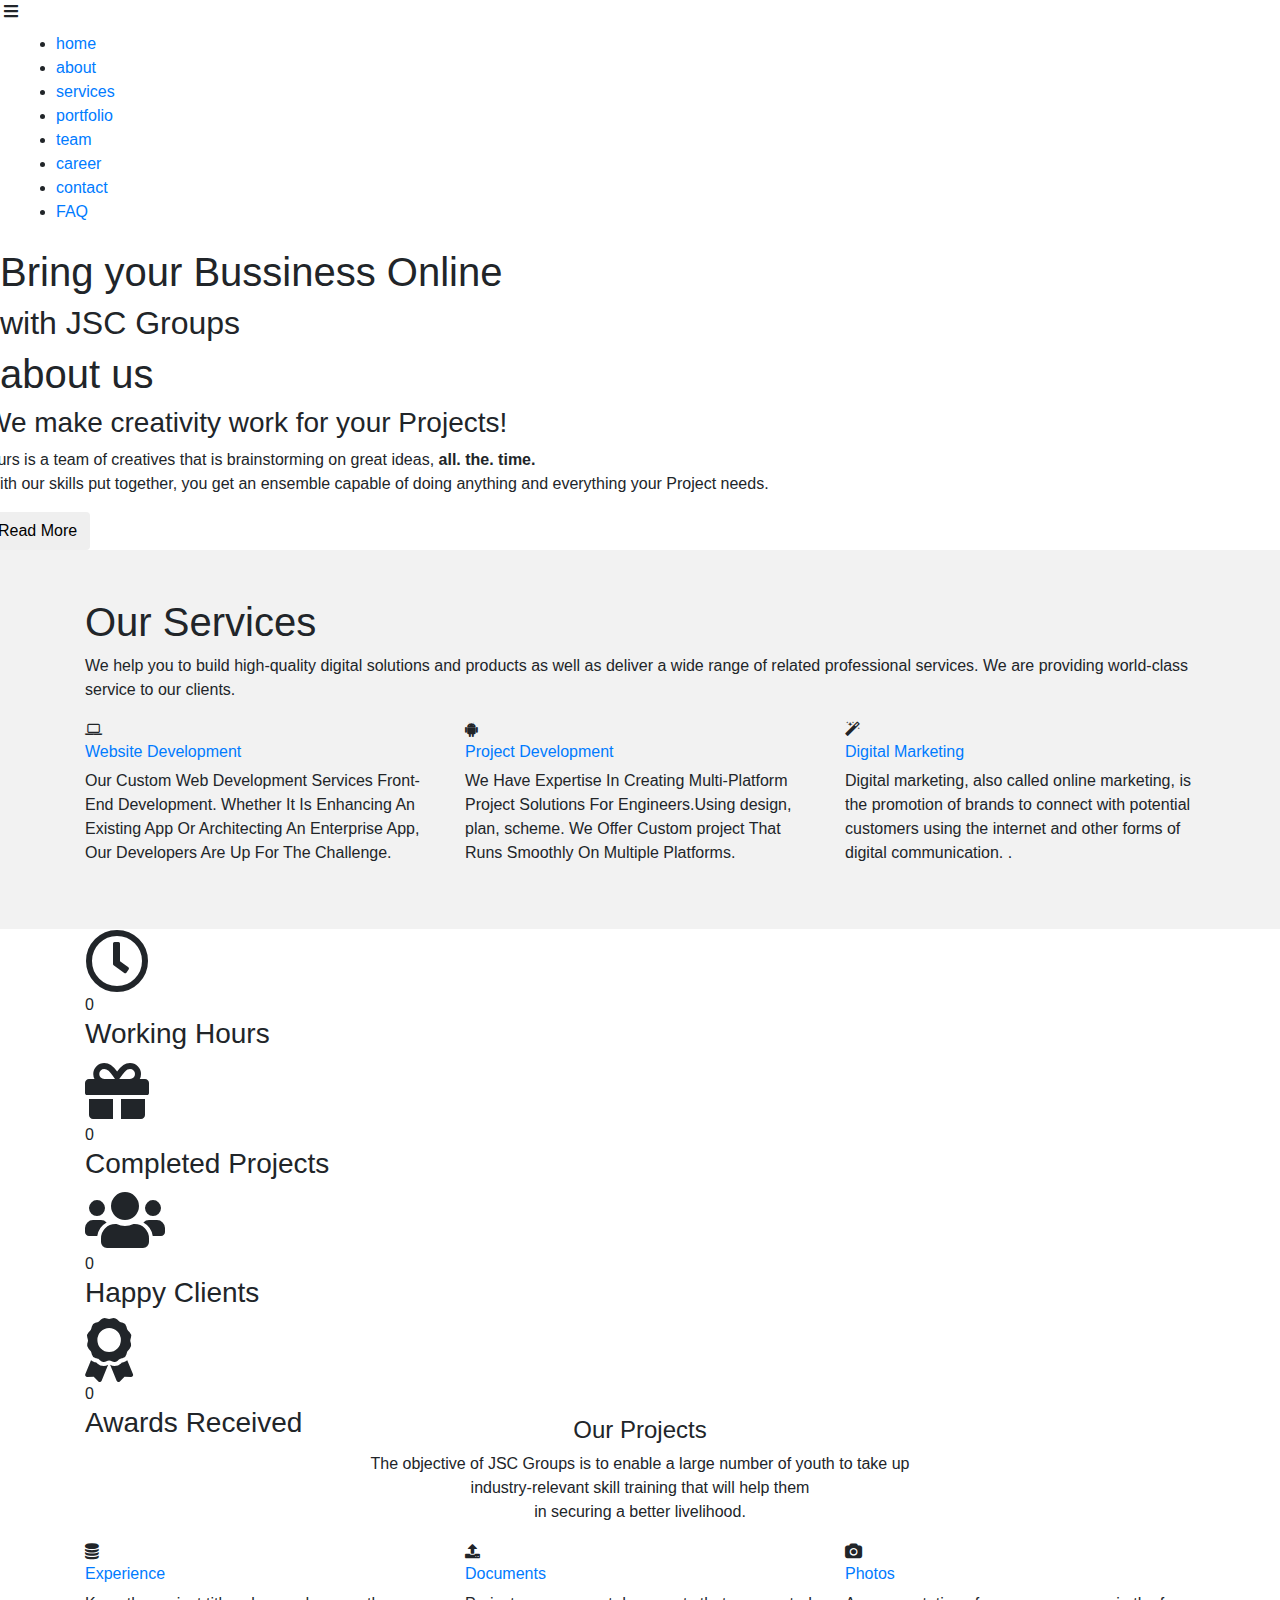
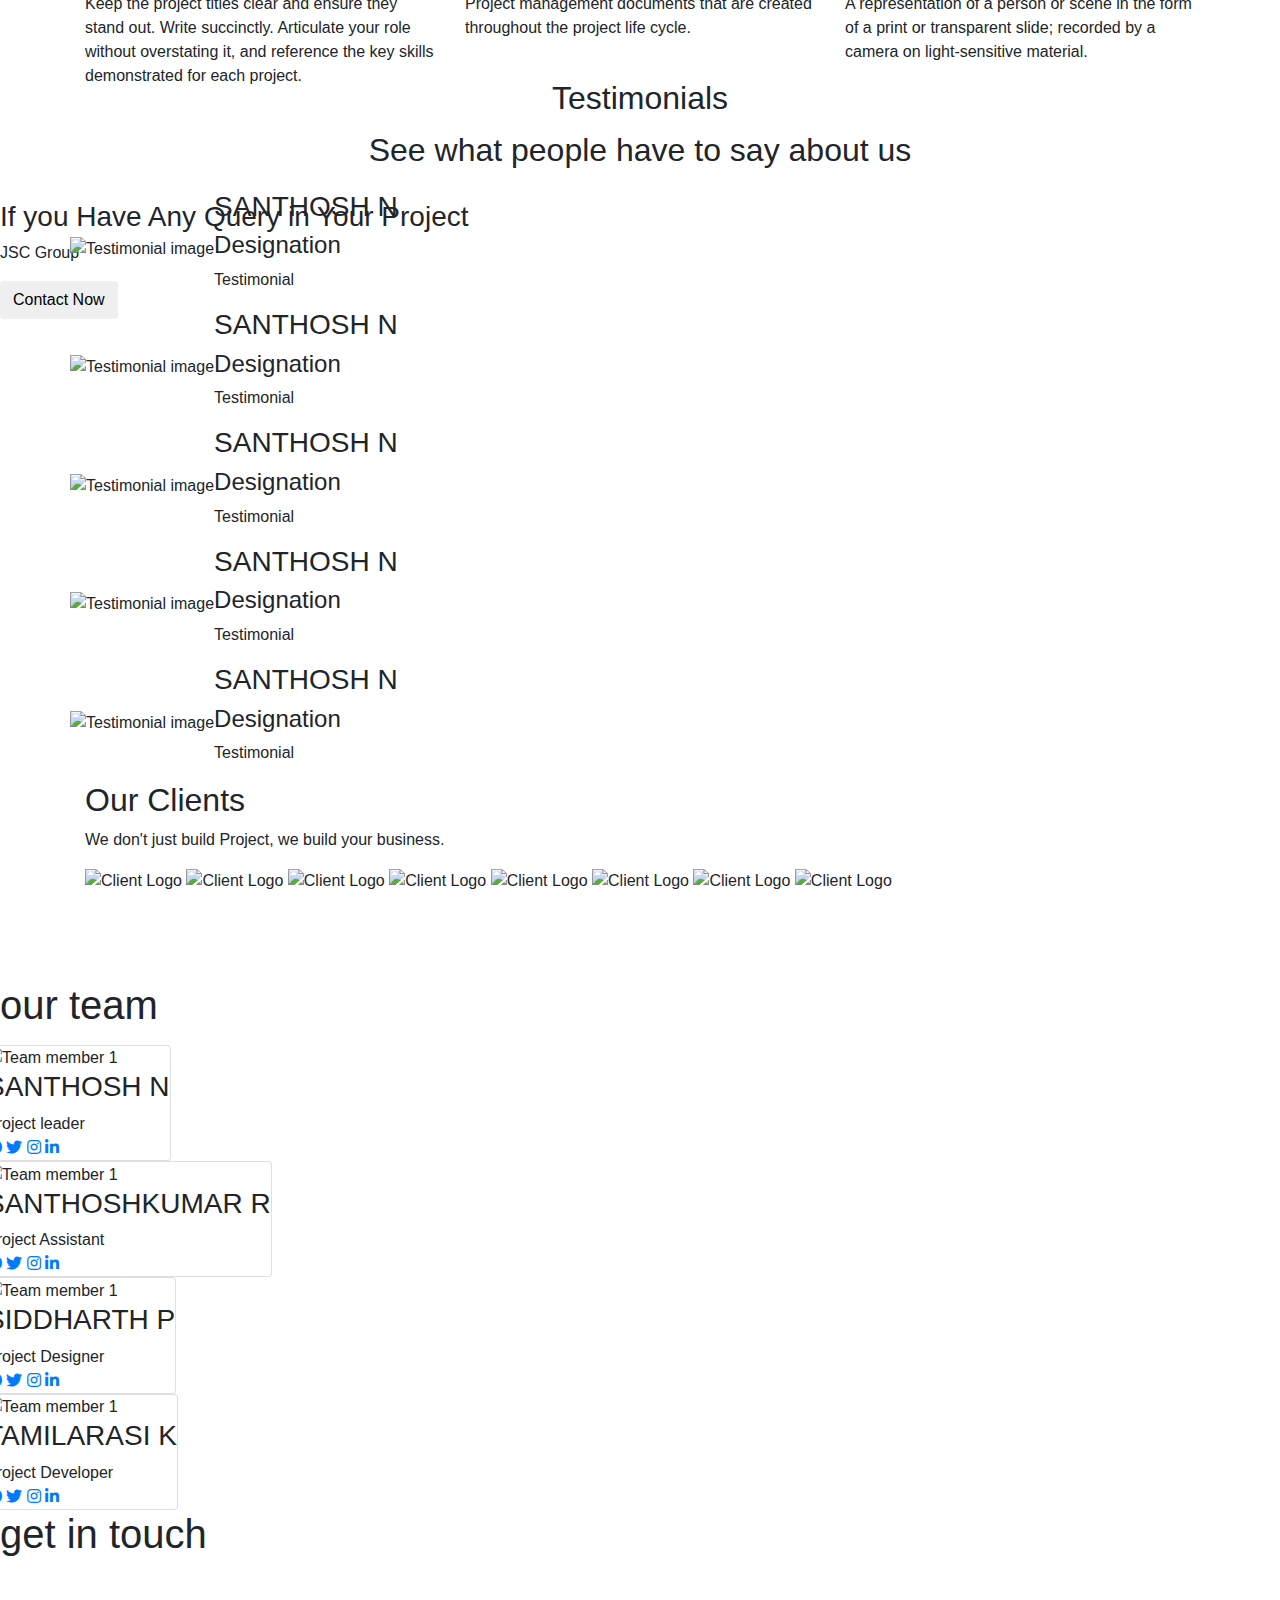
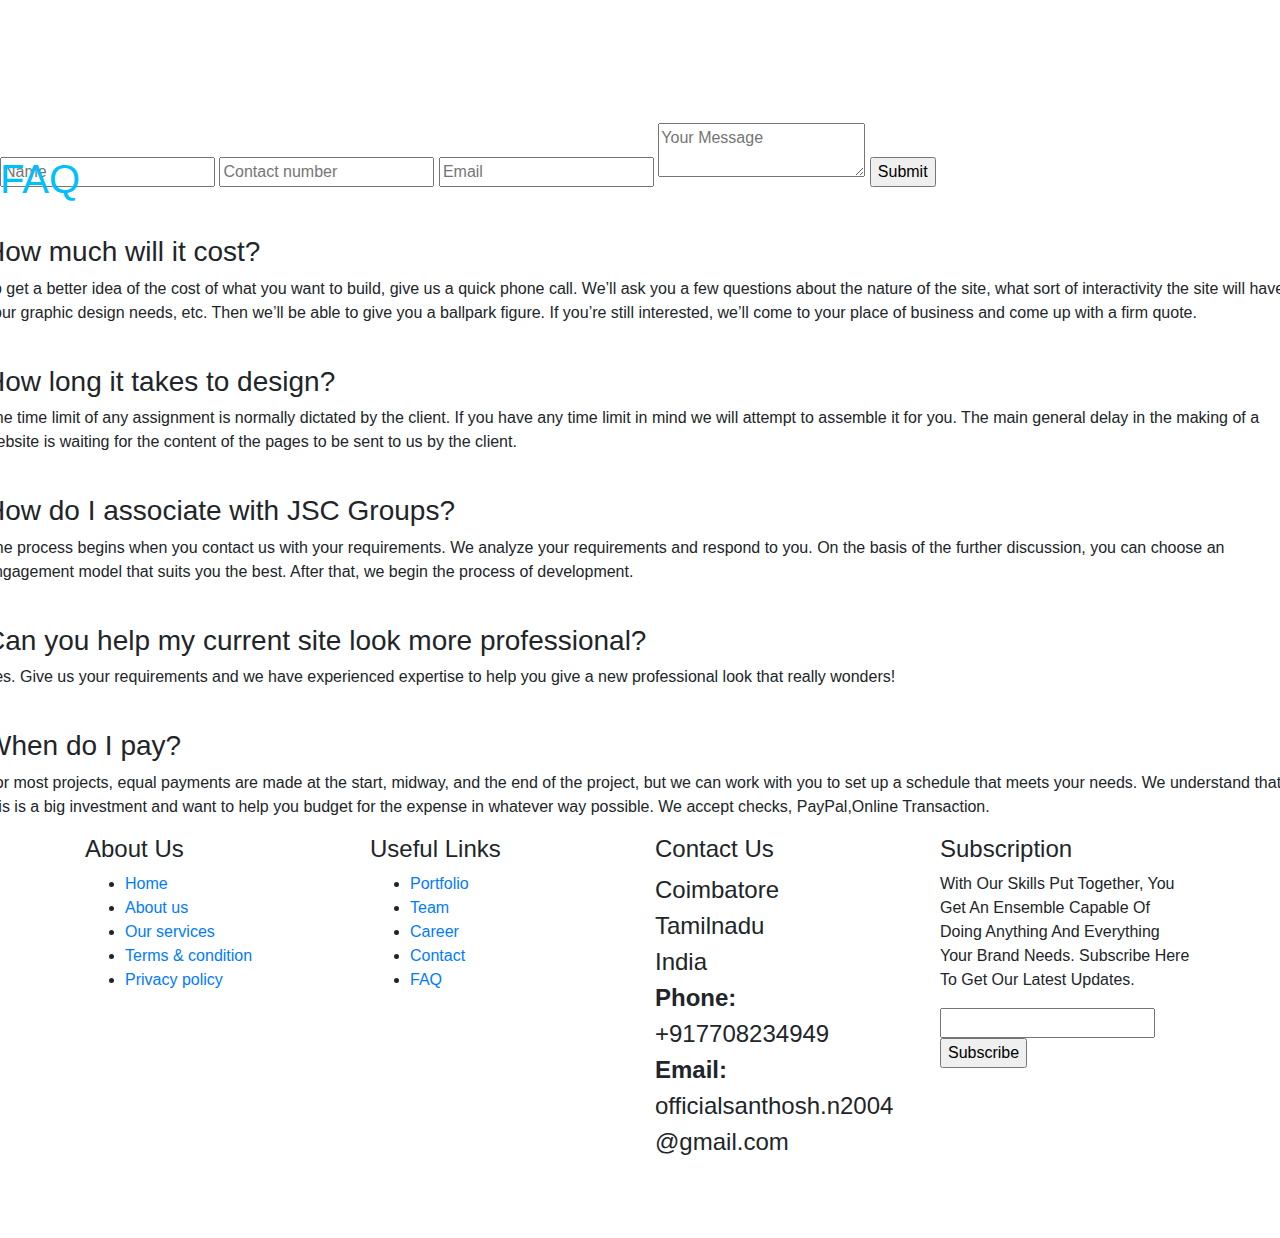
==== index.html @ f04748b3 "Update index.html" ====
<!DOCTYPE html>
<html lang="en">
<head>
    <meta charset="UTF-8">
    <meta http-equiv="X-UA-Compatible" content="IE=edge">
    <meta name="viewport" content="width=device-width, initial-scale=1.0">
    <title>JSC Groups Website</title>
    <link rel="stylesheet" href="./css/style.css">
    <link rel="stylesheet" href="https://cdnjs.cloudflare.com/ajax/libs/font-awesome/5.15.3/css/all.min.css">
    <script src="https://cdnjs.cloudflare.com/ajax/libs/jquery/3.6.0/jquery.min.js"></script>
    <link rel="icon" href="./images/PROJECT.jpg"> 
    <link rel="stylesheet" href="https://cdnjs.cloudflare.com/ajax/libs/twitter-bootstrap/4.1.3/css/bootstrap.min.css">
    <link rel="stylesheet" href="https://cdnjs.cloudflare.com/ajax/libs/ionicons/2.0.1/css/ionicons.min.css">
    <link rel="stylesheet" href="https://cdn.jsdelivr.net/npm/bootstrap@4.5.3/dist/css/bootstrap.min.css" integrity="sha384-TX8t27EcRE3e/ihU7zmQxVncDAy5uIKz4rEkgIXeMed4M0jlfIDPvg6uqKI2xXr2" crossorigin="anonymous">
    <link rel="stylesheet" href="https://stackpath.bootstrapcdn.com/font-awesome/4.7.0/css/font-awesome.min.css" integrity="sha384-wvfXpqpZZVQGK6TAh5PVlGOfQNHSoD2xbE+QkPxCAFlNEevoEH3Sl0sibVcOQVnN" crossorigin="anonymous">
    <link href="lib/bootstrap/css/bootstrap.min.css" rel="stylesheet">
    <link href="lib/ionicons/css/ionicons.min.css" rel="stylesheet">
    <link href="lib/owlcarousel/assets/owl.carousel.min.css" rel="stylesheet">
    <link href="lib/lightbox/css/lightbox.min.css" rel="stylesheet">
    <script src="./js/main.js"></script>
</head>
<body>
    <header class="header">
        <a href="#" class="logo"><img src="./images/PROJECT.jpg" alt=""></a>
        <div class="fas fa-bars"></div>
        <nav class="navbar">
            <ul>
                <li><a href="#home">home</a></li>
                <li><a href="#about">about</a></li>
                <li><a href="#service">services</a></li>
                <li><a href="#portfolio">portfolio</a></li>
                <li><a href="#team">team</a></li>
                <li><a href="careers.html">career</a></li>
                <li><a href="#contact">contact</a></li>
                <li><a href="#faq">FAQ</a></li>
            </ul>
        </nav>
    </header>

  <section id="home" class="home">
      <h1>Bring your Bussiness Online</h1>
      <h2>with JSC Groups</h2>
    <div class="wave wave1"></div>
    <div class="wave wave2"></div>
    <div class="wave wave3"></div>
  </section>

  <section id="about" class="about">
    <h1 class="heading">about us</h1>
    <div class="row">
        <div class="content">
            <h3>We make creativity work for your Projects!</h3>
            <p>Ours is a team of creatives that is brainstorming on great ideas,<b> all. the. time.</b><br>
                With our skills put together, you get an ensemble capable of doing anything and everything your Project needs.</p>
            <a href="#portfolio"><button class="btn">Read More</button></a>
        </div>
    </div>
  </section>

  <div class="pt-5 pb-5" style="background-color: #f2f2f2;">
    <div class="container">
      <div class="row">
        <div class="section-head col-sm-12" id="service">
          <h1>Our Services</h1>
          <p>We help you to build high-quality digital solutions and products as well as deliver a wide range of related professional services. We are providing world-class service to our clients.
            </p>
        </div>
        <div class="col-lg-4 col-sm-6">
          <div class="item"> <span class="icon feature_box_col_one"><i class="fa fa-laptop"></i></span>
            <h6><a href="web application.html">Website Development</a></h6>
            <p>Our Custom Web Development Services  Front-End  Development. Whether It Is Enhancing An Existing App Or Architecting An Enterprise App, Our Developers Are Up For The Challenge.</p>
          </div>
        </div>
        <div class="col-lg-4 col-sm-6">
          <div class="item"> <span class="icon feature_box_col_two"><i class="fa fa-android"></i></span>
            <h6><a href="project development.html">Project Development</a></h6>
            <p>We Have Expertise In Creating Multi-Platform Project Solutions For Engineers.Using  design, plan, scheme. We Offer Custom project That Runs Smoothly On Multiple Platforms.</p>
          </div>
        </div>
        <div class="col-lg-4 col-sm-6">
          <div class="item"> <span class="icon feature_box_col_three"><i class="fa fa-magic"></i></span>
            <h6><a href="digital marketing.html">Digital Marketing</a></h6>
            <p> Digital marketing, also called online marketing, is the promotion of brands to connect with potential customers using the internet and other forms of digital communication. .</p>
          </div>
        </div>
      </div>
    </div>
</div>

<script src="https://code.jquery.com/jquery-3.5.1.slim.min.js" integrity="sha384-DfXdz2htPH0lsSSs5nCTpuj/zy4C+OGpamoFVy38MVBnE+IbbVYUew+OrCXaRkfj" crossorigin="anonymous"></script>
<script src="https://cdn.jsdelivr.net/npm/bootstrap@4.5.3/dist/js/bootstrap.bundle.min.js" integrity="sha384-ho+j7jyWK8fNQe+A12Hb8AhRq26LrZ/JpcUGGOn+Y7RsweNrtN/tE3MoK7ZeZDyx" crossorigin="anonymous"></script>

  <section class="counters">
    <div class="container">
        <div>
            <i class="far fa-clock fa-4x"></i>
            <div class="counter" data-target="24">0</div>
            <h3>Working Hours</h3>
        </div>
        <div>
            <i class="fas fa-gift fa-4x"></i>
            <div class="counter" data-target="1">0</div>
            <h3>Completed Projects</h3>
        </div>
        <div>
            <i class="fas fa-users fa-4x"></i>
            <div class="counter" data-target="100">0</div>
            <h3>Happy Clients</h3>
        </div>
        <div>
            <i class="fas fa-award fa-4x"></i>
            <div class="counter" data-target="1">0</div>
            <h3>Awards Received</h3>
        </div>
    </div>
</section>

<div class="pt-5 pb-5">
    <div class="container">
      <div class="row">
        <div class="section-head-1 col-sm-12" style="text-align: center;">
          <h4 style="margin-top: -5rem;" id="portfolio"><span>Our</span> Projects</h4>
          
          <p>The objective of JSC Groups is to enable a large number of youth to take up <br>industry-relevant skill training that will help them<br> in securing a better livelihood.
            </p>
        </div>
        
        <div class="col-lg-4 col-sm-6">
          
          <div class="item"> <span class="icon feature_box_col_four"><i class="fa fa-database"></i></span>
            <h6><a href="video.html">Experience</a></h6>
           
            <p>Keep the project titles clear and ensure they stand out. Write succinctly. Articulate your role without overstating it, and reference the key skills demonstrated for each project.<br><br><br></p>
          </div>
        </div>
        
        <div class="col-lg-4 col-sm-6">
          <div class="item"> <span class="icon feature_box_col_five"><i class="fa fa-upload"></i></span>
            <h6><a href="document.HTML">Documents</a></h6>
            <p>Project management documents that are created throughout the project life cycle.<br><br><br></p>
          </div>
        </div>
        <div class="col-lg-4 col-sm-6">
          <div class="item"> <span class="icon feature_box_col_six"><i class="fa fa-camera"></i></span>
            <h6><a href="photo.html">Photos</a></h6>
            <p> A representation of a person or scene in the form of a print or transparent slide; recorded by a camera on light-sensitive material.<br><br><br></p>
          </div>
        </div>
      </div>
    </div>
</div>

<div class="communicate">
    <h3>If you Have Any Query in Your Project</h3>
    <p>JSC Group</p>
    <a href="#contact"><button class="btn">Contact Now</button></a>
</div>

<div class="testimonials mt-100">
    <div class="container">
        <div class="section-header" style="text-align: center;">
            <h2 style="margin-top: -15rem;">Testimonials</h2>
            <p style="font-size: 2rem;">
                See what people have to say about us
            </p>
        </div>

        <div class="owl-carousel testimonials-carousel">
            <div class="testimonial-item row align-items-center">
                <div class="testimonial-img">
                    <img src="./images/santhosh.jpg" alt="Testimonial image">
                </div>
                <div class="testimonial-text">
                    <h3>SANTHOSH N</h3>
                    <h4>Designation</h4>
                    <p>
                        Testimonial

                    </p>
                </div>
            </div>
            <div class="testimonial-item row align-items-center">
                <div class="testimonial-img">
                    <img src="./images/santhosh.jpg" alt="Testimonial image">
                </div>
                <div class="testimonial-text">
                    <h3>SANTHOSH N</h3>
                    <h4>Designation</h4>
                    <p>
                        Testimonial

                    </p>
                </div>
            </div>
            <div class="testimonial-item row align-items-center">
                <div class="testimonial-img">
                    <img src="./images/santhosh.jpg" alt="Testimonial image">
                </div>
                <div class="testimonial-text">
                    <h3>SANTHOSH N</h3></h3>
                    <h4>Designation</h4>
                    <p>
                        Testimonial

                    </p>
                </div>
            </div>
            <div class="testimonial-item row align-items-center">
                <div class="testimonial-img">
                    <img src="./images/santhosh.jpg" alt="Testimonial image">
                </div>
                <div class="testimonial-text">
                    <h3>SANTHOSH N</h3>
                    <h4>Designation</h4>
                    <p>
                        Testimonial

                    </p>
                </div>
            </div>
            <div class="testimonial-item row align-items-center">
                <div class="testimonial-img">
                    <img src="./images/ruthresh.jfif" alt="Testimonial image">
                </div>
                <div class="testimonial-text">
                    <h3>SANTHOSH N</h3>
                    <h4>Designation</h4>
                    <p>
                        Testimonial

                    </p>
                </div>
            </div>
        </div>
    </div>
</div>

<div class="clients mt-100">
    <div class="container">
        <div class="section-header">
            <h2>Our Clients</h2>
            <p>
                We don't just build Project, we build your business.
            </p>
        </div>
        <div class="owl-carousel clients-carousel">
            <img src="./images/PROJECT.jpg" alt="Client Logo">
            <img src="./images/PROJECT.jpg" alt="Client Logo">
            <img src="./images/PROJECT.jpg" alt="Client Logo">
            <img src="./images/PROJECT.jpg" alt="Client Logo">
            <img src="./images/PROJECT.jpg" alt="Client Logo">
            <img src="./images/PROJECT.jpg" alt="Client Logo">
            <img src="./images/PROJECT.jpg" alt="Client Logo">
            <img src="./images/PROJECT.jpg" alt="Client Logo">
        </div>
    </div>
</div>
<a href="#" class="back-to-top"><i class="ion-ios-arrow-up"></i></a>
<script src="lib/jquery/jquery.min.js"></script>
<script src="lib/jquery/jquery-migrate.min.js"></script>
<script src="lib/bootstrap/js/bootstrap.bundle.min.js"></script>
<script src="lib/easing/easing.min.js"></script>
<script src="lib/waypoints/waypoints.min.js"></script>
<script src="lib/counterup/counterup.min.js"></script>
<script src="lib/owlcarousel/owl.carousel.min.js"></script>
<script src="lib/lightbox/js/lightbox.min.js"></script>

<section class="team" style="margin-top: 7rem;">
  <h1 class="heading" style="margin-top: -1.5rem;" id="team">our team</h1>
  <p></p>
  <div class="row">
      <div class="card">
          <div class="image">
              <img src="./images/santhosh.jpg" alt="Team member 1">
          </div>
          <div class="info">
              <h3>SANTHOSH N</h3>
              <span>Project leader</span>
              <div class="icons">
                  <a href="https://www.facebook.com/" class="fab fa-facebook-f"></a>
                  <a href="https://twitter.com/login" class="fab fa-twitter"></a>
                  <a href="https://www.instagram.com/" class="fab fa-instagram"></a>
                  <a href="https://www.linkedin.com/" class="fab fa-linkedin"></a>
              </div>
          </div>
      </div>
  </div>
  <div class="row">
      <div class="card">
          <div class="image">
              <img src="./images/santhosh.jfif" alt="Team member 1">
          </div>
          <div class="info">
              <h3>SANTHOSHKUMAR R</h3>
              <span>Project Assistant</span>
              <div class="icons">
                  <a href="https://www.facebook.com/" class="fab fa-facebook-f"></a>
                  <a href="https://twitter.com/login" class="fab fa-twitter"></a>
                  <a href="https://www.instagram.com/" class="fab fa-instagram"></a>
                  <a href="https://www.linkedin.com/" class="fab fa-linkedin"></a>
              </div>
          </div>
      </div>
  </div>
  <div class="row">
      <div class="card">
          <div class="image">
              <img src="./images/siddhu.jpg" alt="Team member 1">
          </div>
          <div class="info">
              <h3>SIDDHARTH P</h3>
              <span>Project Designer</span>
              <div class="icons">
                  <a href="https://www.facebook.com/" class="fab fa-facebook-f"></a>
                  <a href="https://twitter.com/login" class="fab fa-twitter"></a>
                  <a href="https://www.instagram.com/" class="fab fa-instagram"></a>
                  <a href="https://www.linkedin.com/" class="fab fa-linkedin"></a>
              </div>
          </div>
      </div>
  </div>
  <div class="row">
      <div class="card">
          <div class="image">
              <img src="./images/tamil.jfif" alt="Team member 1">
          </div>
          <div class="info">
              <h3>TAMILARASI K</h3>
              <span>Project Developer </span>
              <div class="icons">
                  <a href="https://www.facebook.com/" class="fab fa-facebook-f"></a>
                  <a href="https://twitter.com/login" class="fab fa-twitter"></a>
                  <a href="https://www.instagram.com/" class="fab fa-instagram"></a>
                  <a href="https://www.linkedin.com/" class="fab fa-linkedin"></a>
              </div>
          </div>
      </div>
  </div> 
</section>

<section id="contact" class="contact">
    <h1 class="heading">get in touch</h1>
</section>
<div class="contact-in">
    <div class="contact-map">
<iframe src="https://www.google.com/maps/embed?pb=!1m18!1m12!1m3!1d10.879614!2d76.930442!3d20.011408266548177!2m3!1f0!2f0!3f0!3m2!1i1024!2i768!4f13.1!3m3!1m2!1s0x3ba844ac4802e0bb%3A0x6a17b44f6d2d5352!2sThirumalayampalayam%2C%20Tamil%20Nadu!5e0!3m2!1sen!2sin!4v1644684739958!5m2!1sen!2sin" width="100%" height="auto" style="border:0;" allowfullscreen="" loading="lazy"></iframe>
    </div>
    <div class="contact-form">
        <form action="https://formsubmit.co/officialsanthosh.n2004@gmail.com" method="POST">
            <input type="text" name="name" placeholder="Name" class="contact-form-txt" required>
            <input type="tel" id="phone" name="phone" pattern="[0-9]{10}" required placeholder="Contact number" maxlength="10" class="contact-form-phone">
            <input type="email" name="email" placeholder="Email" class="contact-form-email" required>
            <textarea placeholder="Your Message" name="message" class="contact-form-txtarea" required></textarea>
            <input type="submit" value="Submit" name="submit" class="contact-form-btn">
        </form>
    </div>
    </div>

    <section class="faq">
      <h1 class="heading" style="margin-top: -2rem; color: #00bfff;" id="faq">FAQ</h1>
      <div class="row">
          <div class="accordion-container">
              <div class="accordion">
                  <div class="accordion-header">
                      <span>+</span>
                      <h3>How much will it cost?</h3>
                  </div>
                  <div class="accordion-body">
                      <p>To get a better idea of the cost of what you want to build, give us a quick phone call. We’ll ask you a few questions about the nature of the site, what sort of interactivity the site will have, your graphic design needs, etc. 
                          Then we’ll be able to give you a ballpark figure. 
                          If you’re still interested, we’ll come to your place of business and come up with a firm quote.</p>
                  </div>
              </div>
              <div class="accordion">
                  <div class="accordion-header">
                      <span>+</span>
                      <h3>How long it takes to design?</h3>
                  </div>
                  <div class="accordion-body">
                      <p>The time limit of any assignment is normally dictated by the client. If you have any time limit in mind we will attempt to assemble it for you. 
                          The main general delay in the making of a website is waiting for the content of the pages to be sent to us by the client.</p>
                  </div>
              </div>
              <div class="accordion">
                  <div class="accordion-header">
                      <span>+</span>
                      <h3>How do I associate with JSC Groups?</h3>
                  </div>
                  <div class="accordion-body">
                      <p>The process begins when you contact us with your requirements. We analyze your requirements and respond to you. 
                          On the basis of the further discussion, you can choose an engagement model that suits you the best. 
                          After that, we begin the process of development.</p>
                  </div>
              </div>
              <div class="accordion">
                  <div class="accordion-header">
                      <span>+</span>
                      <h3>Can you help my current site look more professional?</h3>
                  </div>
                  <div class="accordion-body">
                      <p>Yes. Give us your requirements and we have experienced expertise to help you give a 
                          new professional look that really wonders!</p>
                  </div>
              </div>
              <div class="accordion">
                  <div class="accordion-header">
                      <span>+</span>
                      <h3>When do I pay?</h3>
                  </div>
                  <div class="accordion-body">
                      <p>For most projects, equal payments are made at the start, midway, and the end of the project, but we can work with you to set up a schedule that meets your needs. 
                          We understand that this is a big investment and want to help you budget for the expense in whatever way possible.
                          We accept checks, PayPal,Online Transaction.</p>
                  </div>
              </div>
          </div>
      </div>
  </section>

      <div class="footer">
        <div class="footer-top">
            <div class="container">
                <div class="row">
                    <div class="col-lg-3 col-md-6 footer-links">
                        <h4>About Us</h4>
                        <ul>
                            <li><i class="ion-ios-arrow-forward"></i> <a href="index.html#home">Home</a></li>
                            <li><i class="ion-ios-arrow-forward"></i> <a href="index.html#about">About us</a></li>
                            <li><i class="ion-ios-arrow-forward"></i> <a href="index.html#service">Our services</a></li>
                            <li><i class="ion-ios-arrow-forward"></i> <a href="index.html#home">Terms & condition</a></li>
                            <li><i class="ion-ios-arrow-forward"></i> <a href="index.html#home">Privacy policy</a></li>
                        </ul>
                    </div>
  
                    <div class="col-lg-3 col-md-6 footer-links">
                        <h4>Useful Links</h4>
                        <ul>
                            <li><i class="ion-ios-arrow-forward"></i> <a href="index.html#portfolio">Portfolio</a></li>
                            <li><i class="ion-ios-arrow-forward"></i> <a href="index.html#team">Team</a></li>
                            <li><i class="ion-ios-arrow-forward"></i> <a href="careers.html">Career</a></li>
                            <li><i class="ion-ios-arrow-forward"></i> <a href="index.html#contact">Contact</a></li>
                            <li><i class="ion-ios-arrow-forward"></i> <a href="index.html#faq">FAQ</a></li>
                        </ul>
                    </div>
  
                    <div class="col-lg-3 col-md-6 footer-contact" style="font-size: 1.5rem;">
                        <h4>Contact Us</h4>
                        <p>
                            Coimbatore<br>
                            Tamilnadu<br>
                            India <br>
                            <strong>Phone:</strong> +917708234949<br>
                            <strong>Email:</strong> officialsanthosh.n2004
                            @gmail.com<br>
                        </p>
  
                        <div class="social-links">
                            <a href="https://www.facebook.com/"><i class="ion-logo-facebook"></i></a>
                            <a href="https://twitter.com/login?lang=en"><i class="ion-logo-twitter"></i></a>
                            <a href="https://www.linkedin.com/"><i class="ion-logo-linkedin"></i></a>
                            <a href="https://www.instagram.com/"><i class="ion-logo-instagram"></i></a>
                            <a href="https://accounts.google.com/servicelogin/signinchooser?flowName=GlifWebSignIn&flowEntry=ServiceLogin"><i class="ion-logo-googleplus"></i></a>
                        </div>
  
                    </div>
  
                    <div class="col-lg-3 col-md-6 footer-newsletter">
                        <h4>Subscription</h4>
                        <p>With Our Skills Put Together, You Get An Ensemble Capable Of Doing Anything And Everything Your Brand Needs. Subscribe Here To Get Our Latest Updates.</p>
                        <form action="" method="post">
                            <input type="email" name="email"><input type="submit"  value="Subscribe">
                        </form>
                    </div>
                </div>
            </div>
        </div>
     
    <div>
        <div class="container">
            <div class="row align-items-center">
                <div class="col-md-6 copyright" style="color: #fff; font-size: 1.3rem;">
                    Copyright &copy; 2023 JSC Groups Website. All Rights Reserved.
                </div>
            </div>
        </div>
    </div>

    <a href="#" class="back-to-top"><i class="ion-ios-arrow-up"></i></a>

    <script src="lib/jquery/jquery.min.js"></script>
    <script src="lib/jquery/jquery-migrate.min.js"></script>
    <script src="lib/bootstrap/js/bootstrap.bundle.min.js"></script>
    <script src="lib/easing/easing.min.js"></script>
    <script src="lib/waypoints/waypoints.min.js"></script>
    <script src="lib/counterup/counterup.min.js"></script>
    <script src="lib/owlcarousel/owl.carousel.min.js"></script>
    <script src="lib/lightbox/js/lightbox.min.js"></script>

</body>
</html>
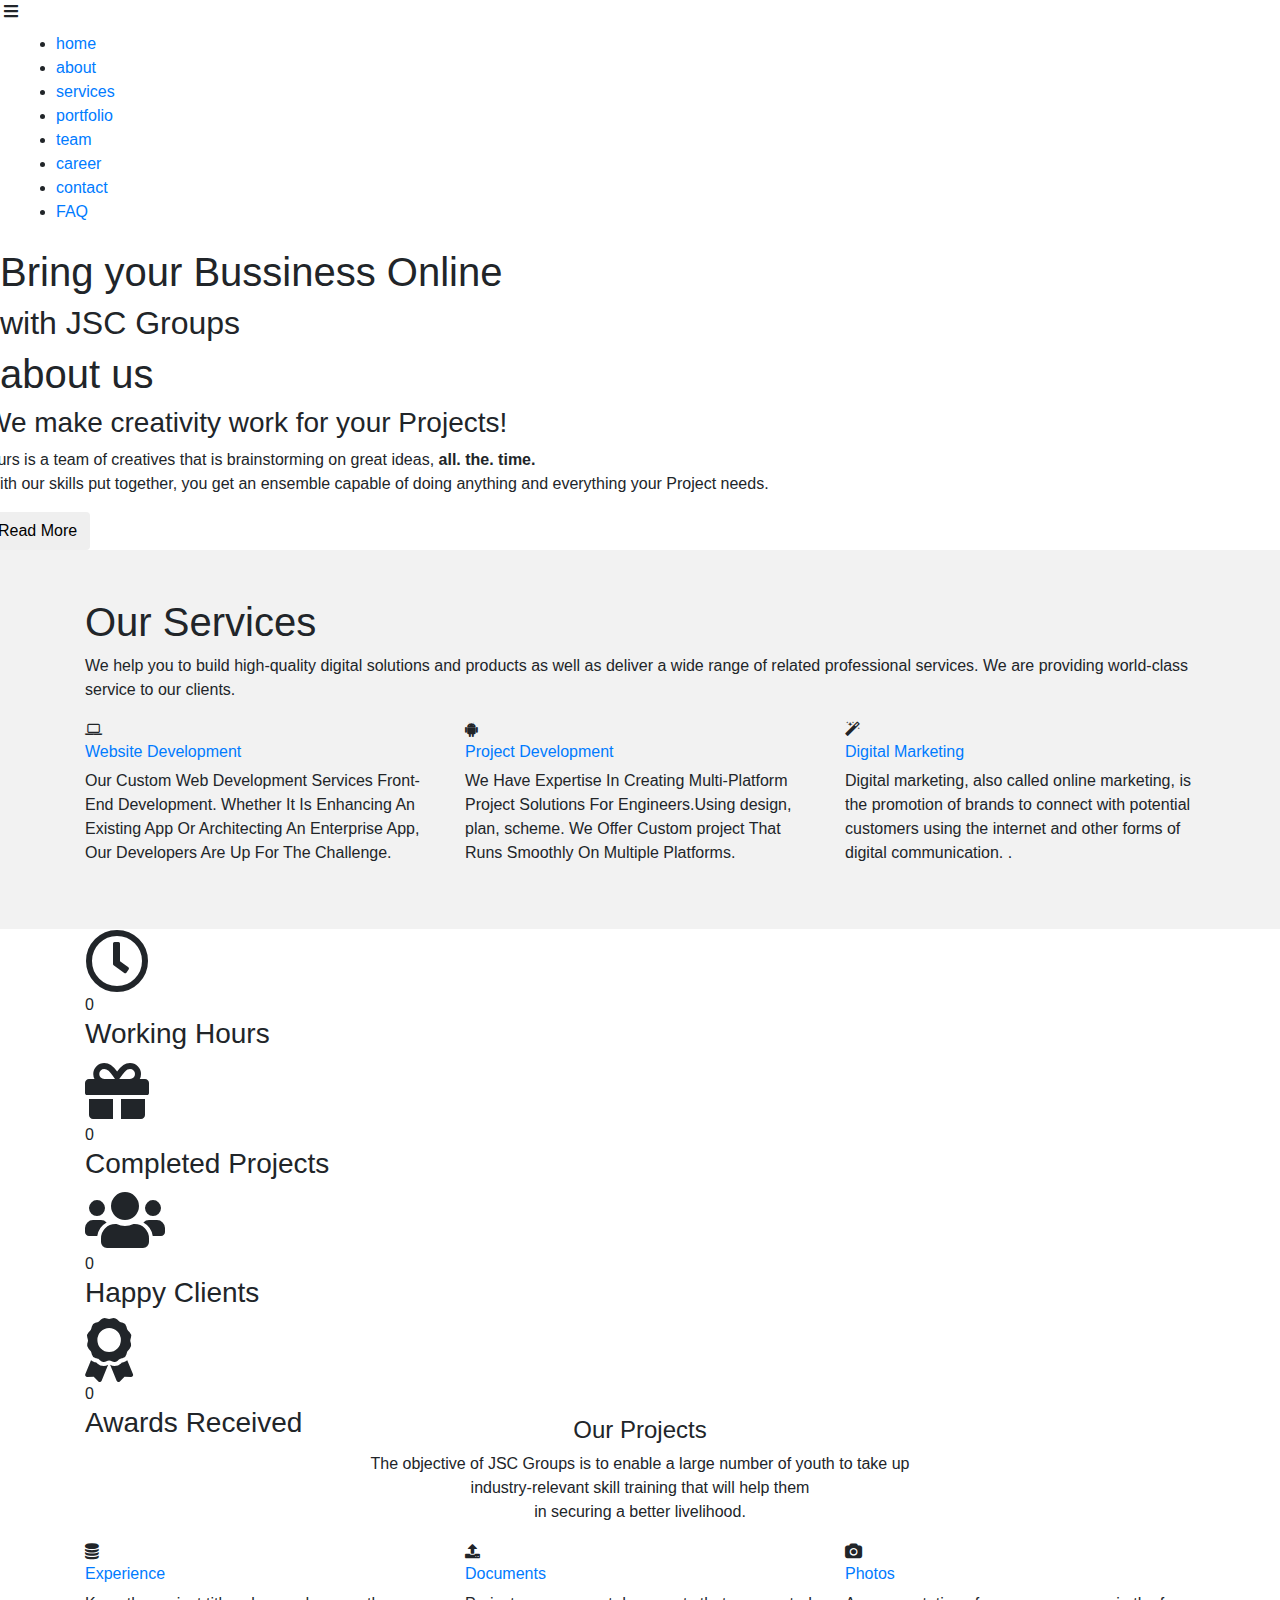
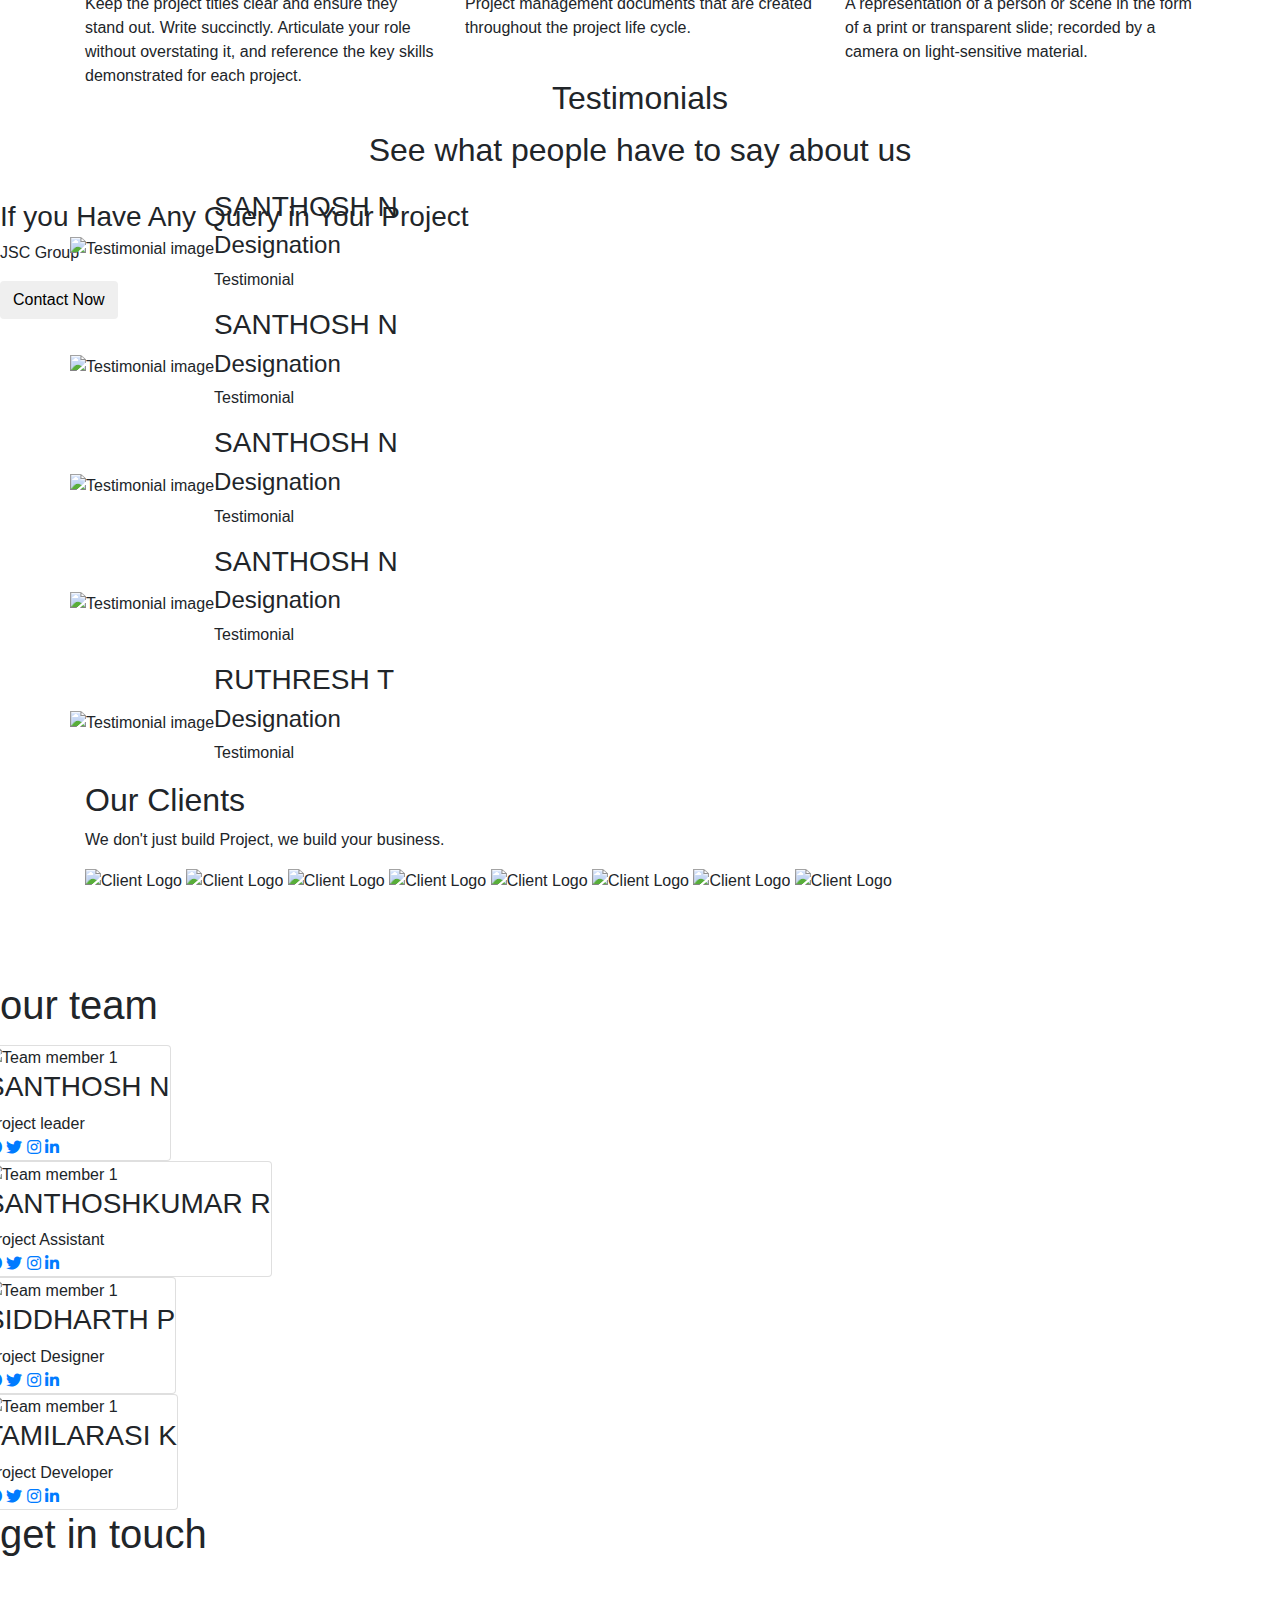
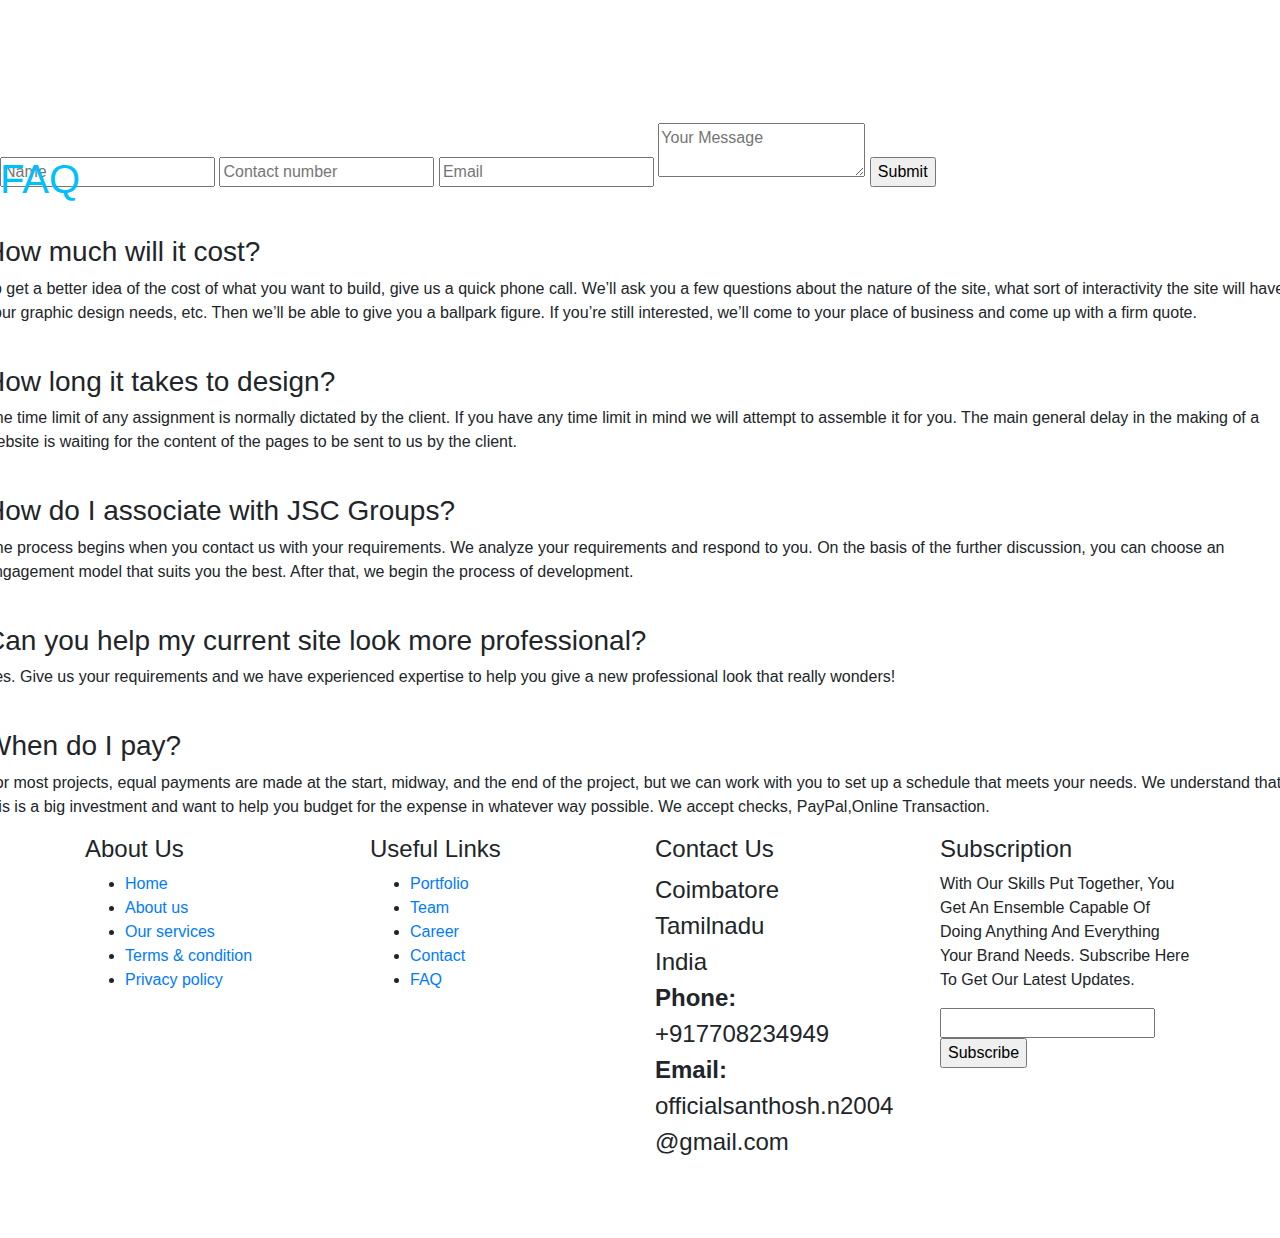
==== commit 0cbaaf5c: "Update index.html" ====
--- a/index.html
+++ b/index.html
@@ -223,7 +223,7 @@
                     <img src="./images/ruthresh.jfif" alt="Testimonial image">
                 </div>
                 <div class="testimonial-text">
-                    <h3>SANTHOSH N</h3>
+                    <h3>RUTHRESH T</h3>
                     <h4>Designation</h4>
                     <p>
                         Testimonial
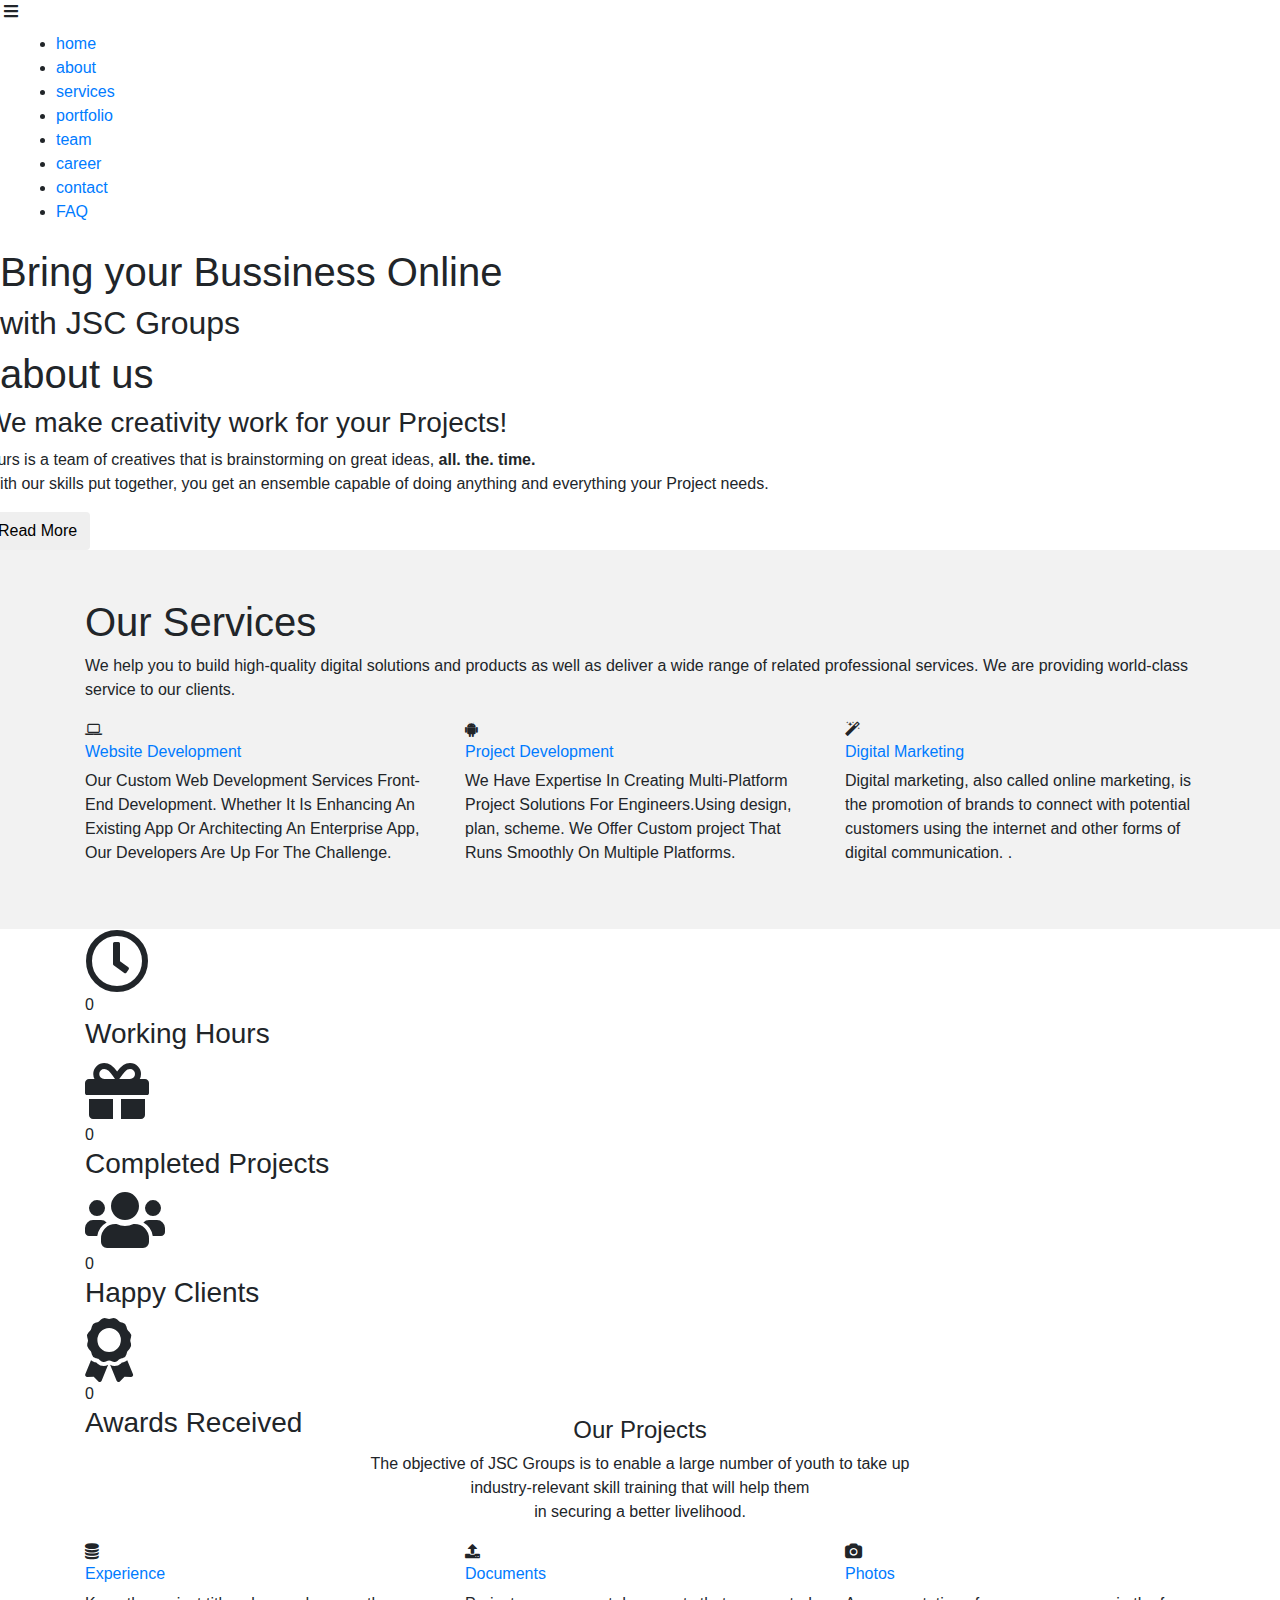
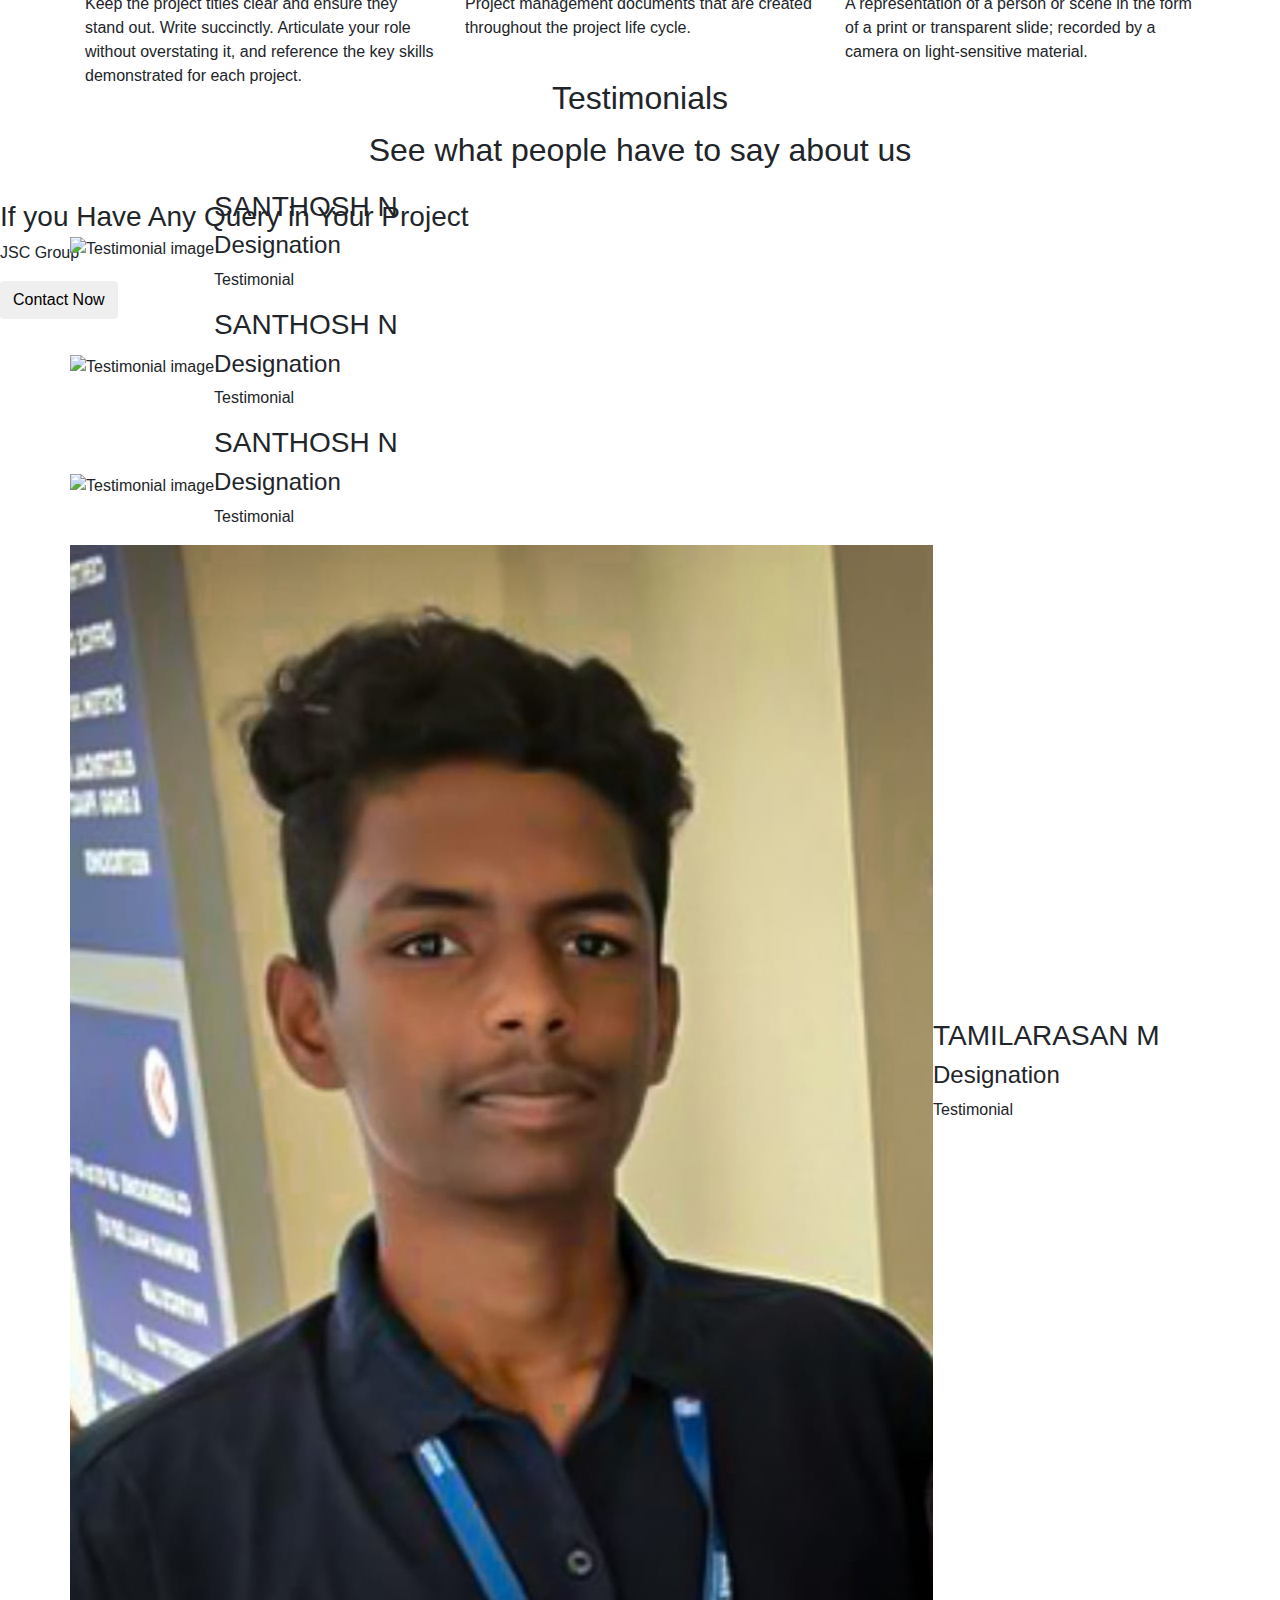
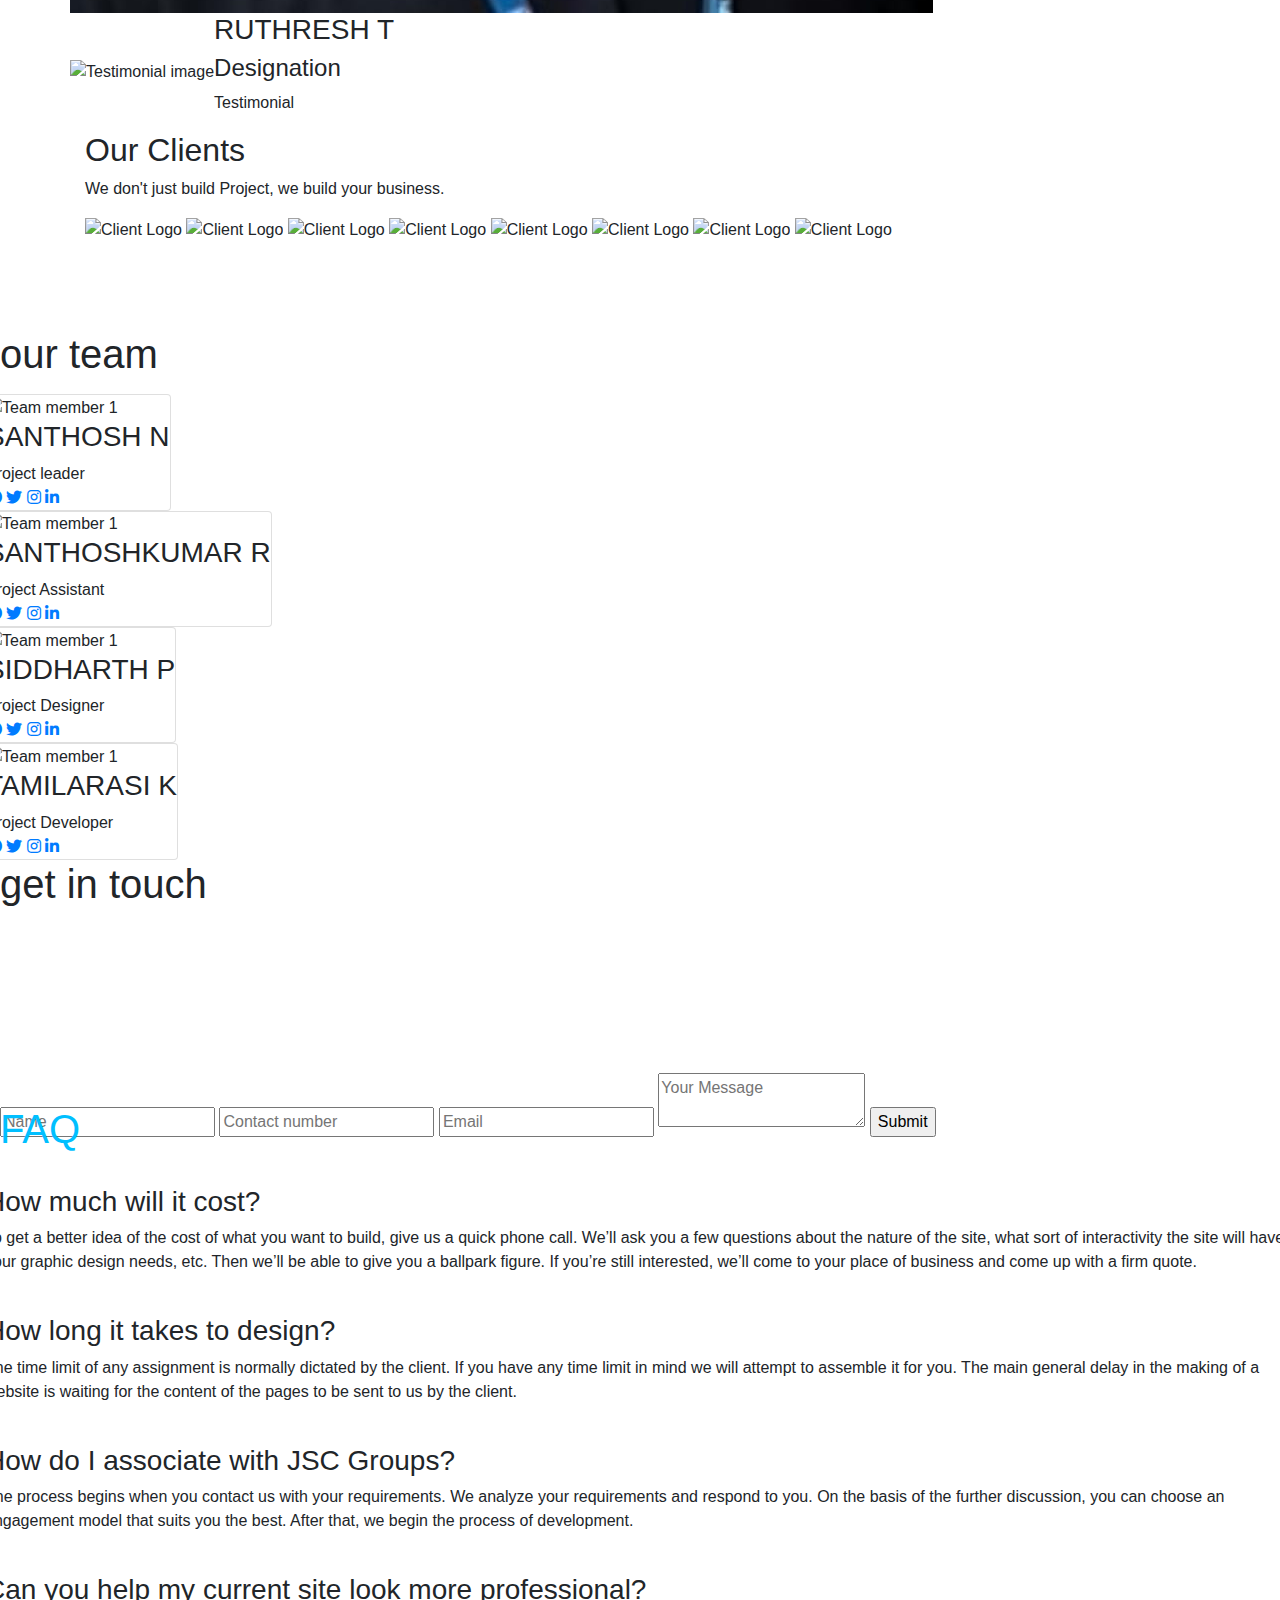
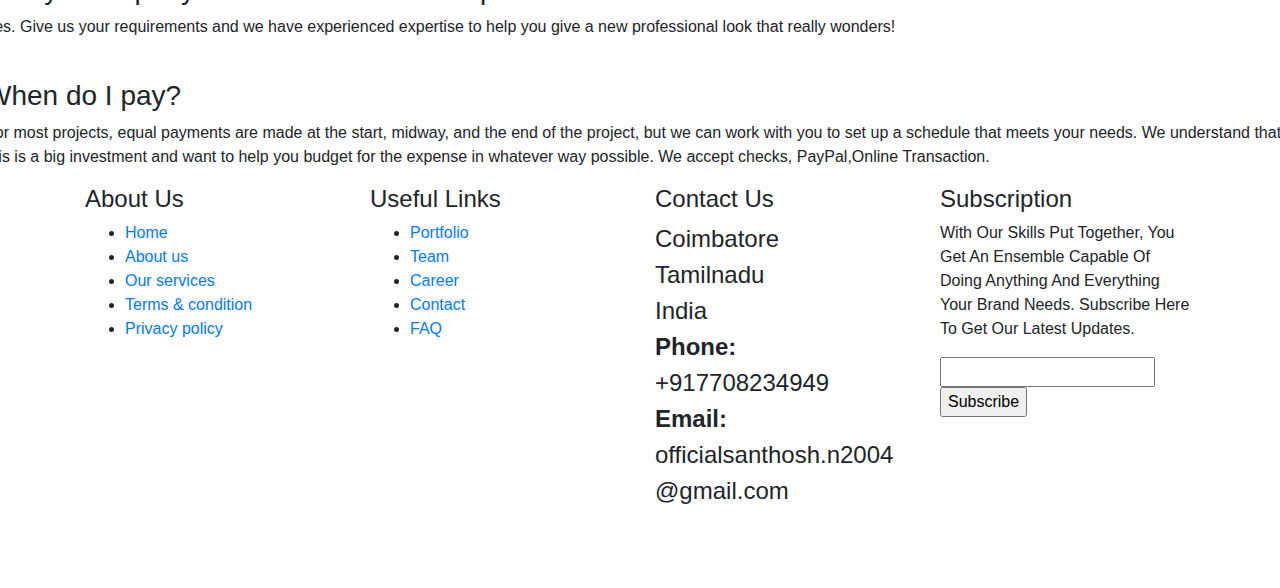
==== commit 2b97af07: "Update index.html" ====
--- a/index.html
+++ b/index.html
@@ -207,10 +207,10 @@
             </div>
             <div class="testimonial-item row align-items-center">
                 <div class="testimonial-img">
-                    <img src="./images/santhosh.jpg" alt="Testimonial image">
+                    <img src="./images/Tamilarasan.jpeg" alt="Testimonial image">
                 </div>
                 <div class="testimonial-text">
-                    <h3>SANTHOSH N</h3>
+                    <h3>TAMILARASAN M</h3>
                     <h4>Designation</h4>
                     <p>
                         Testimonial
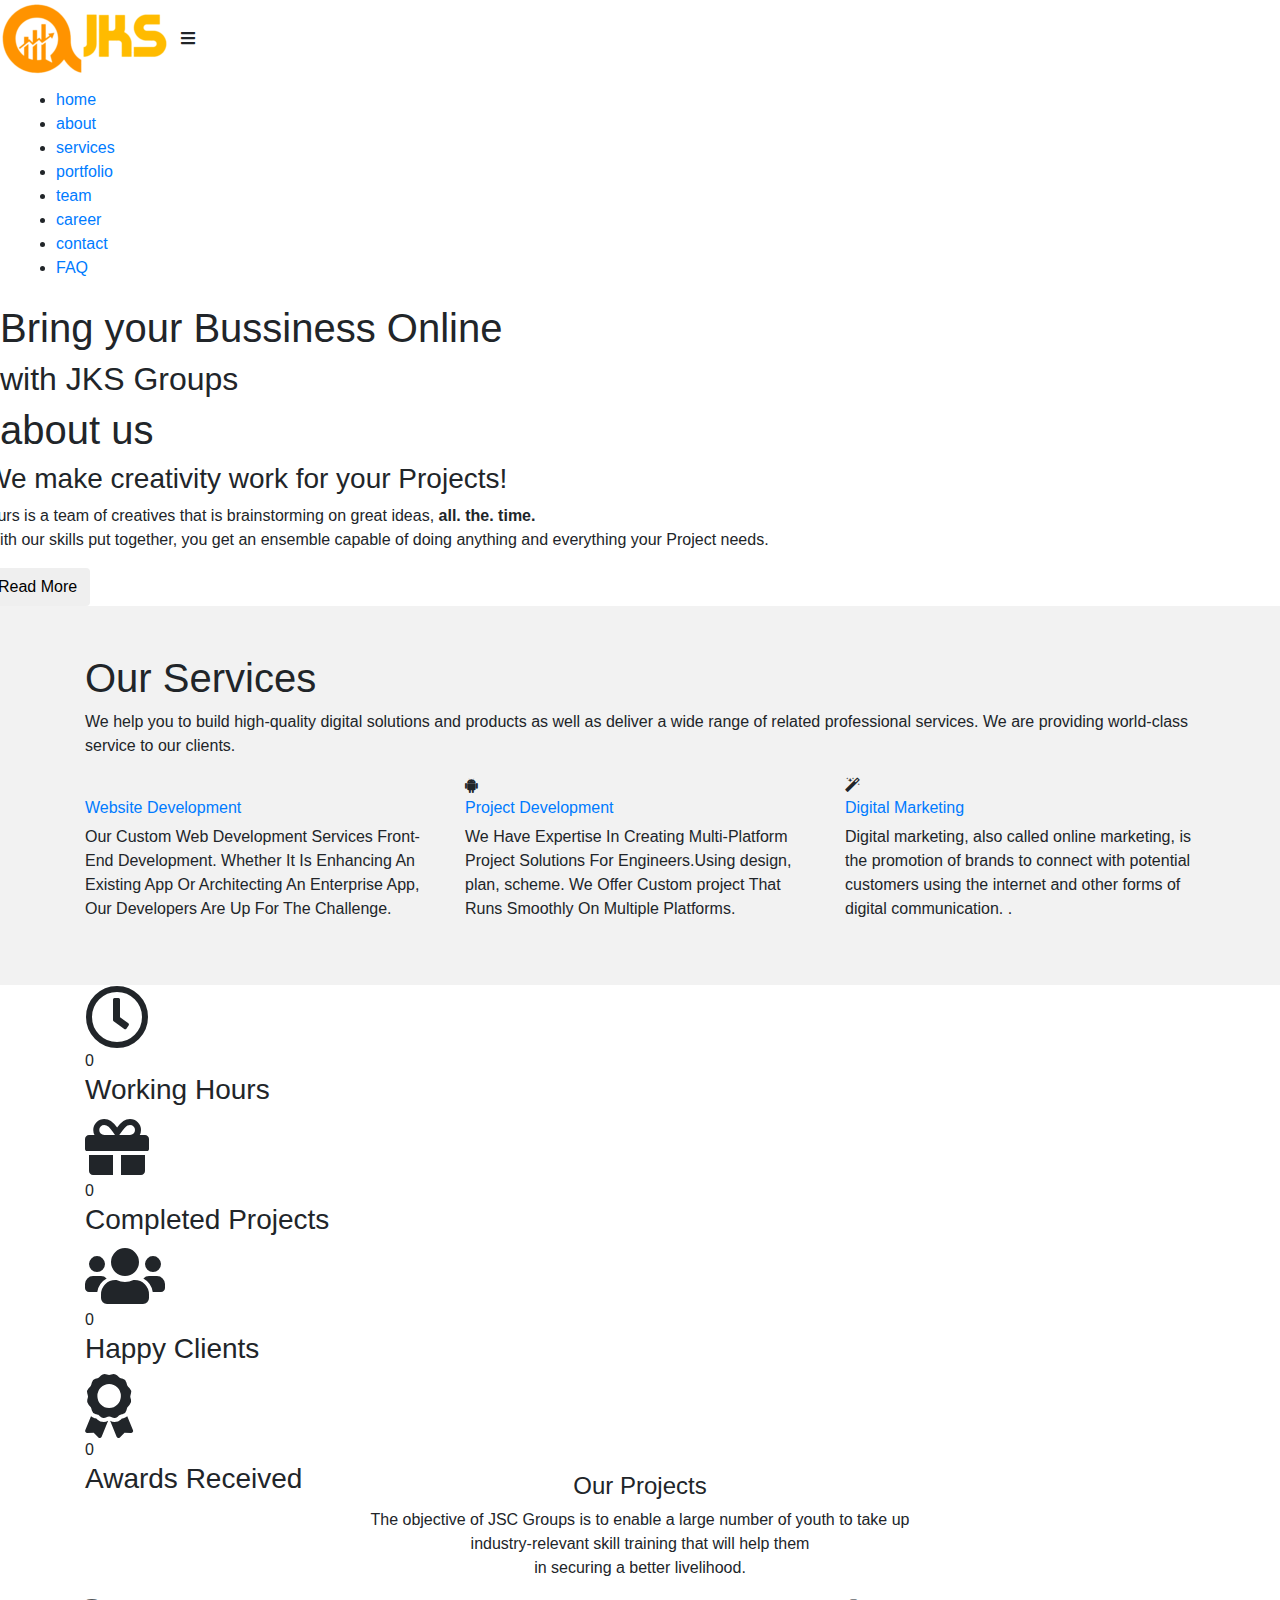
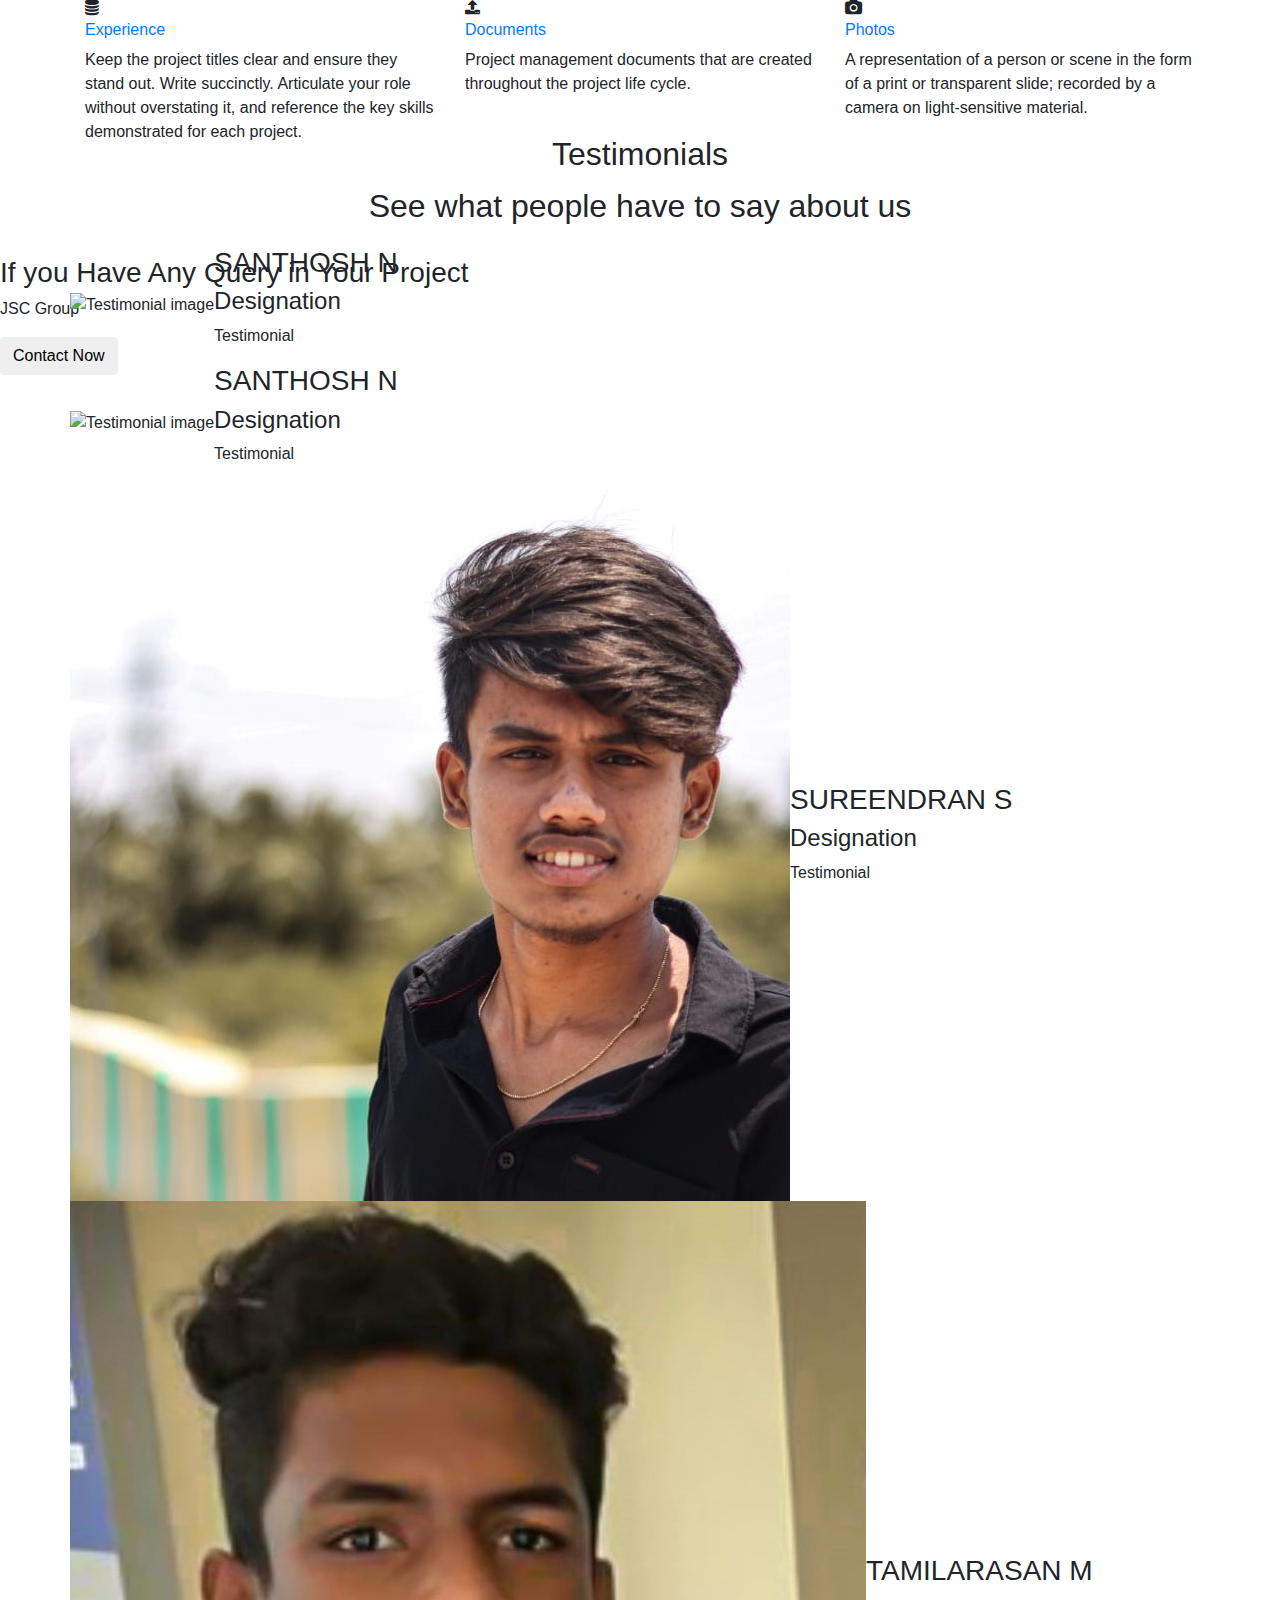
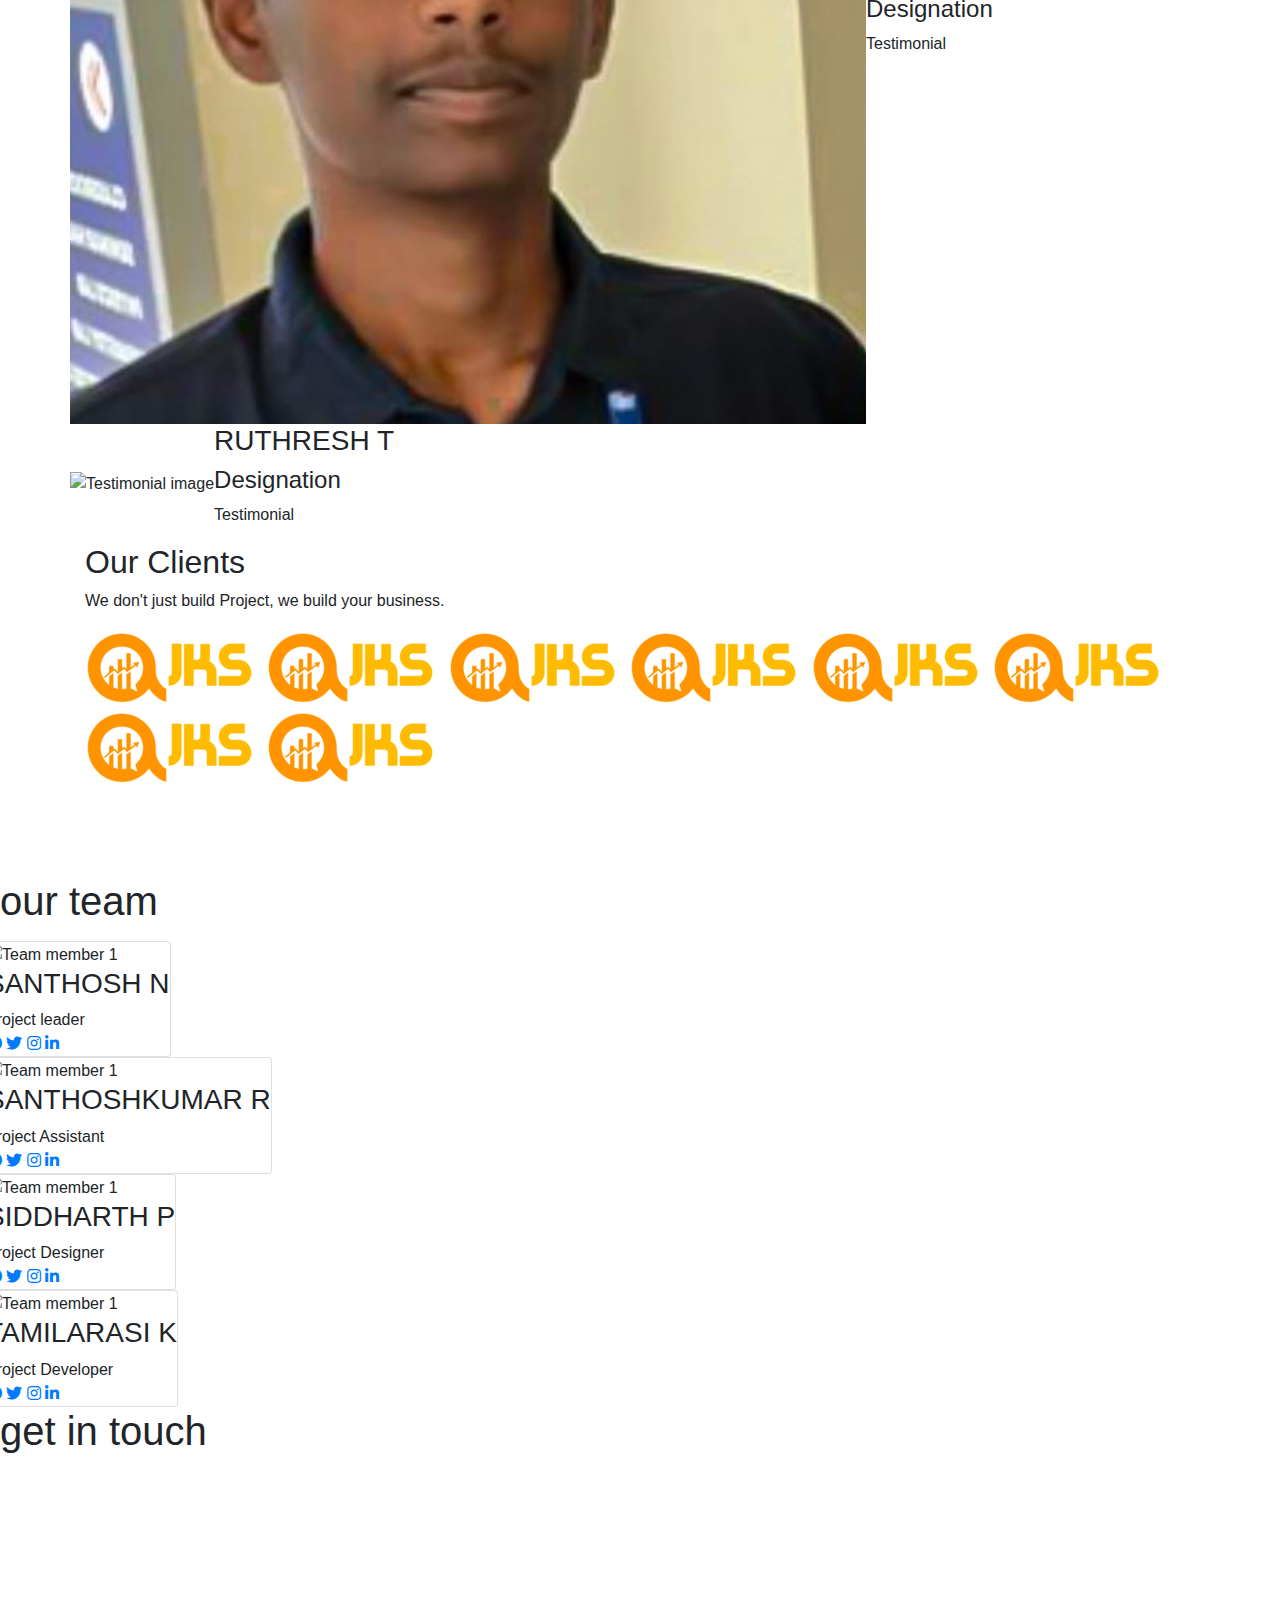
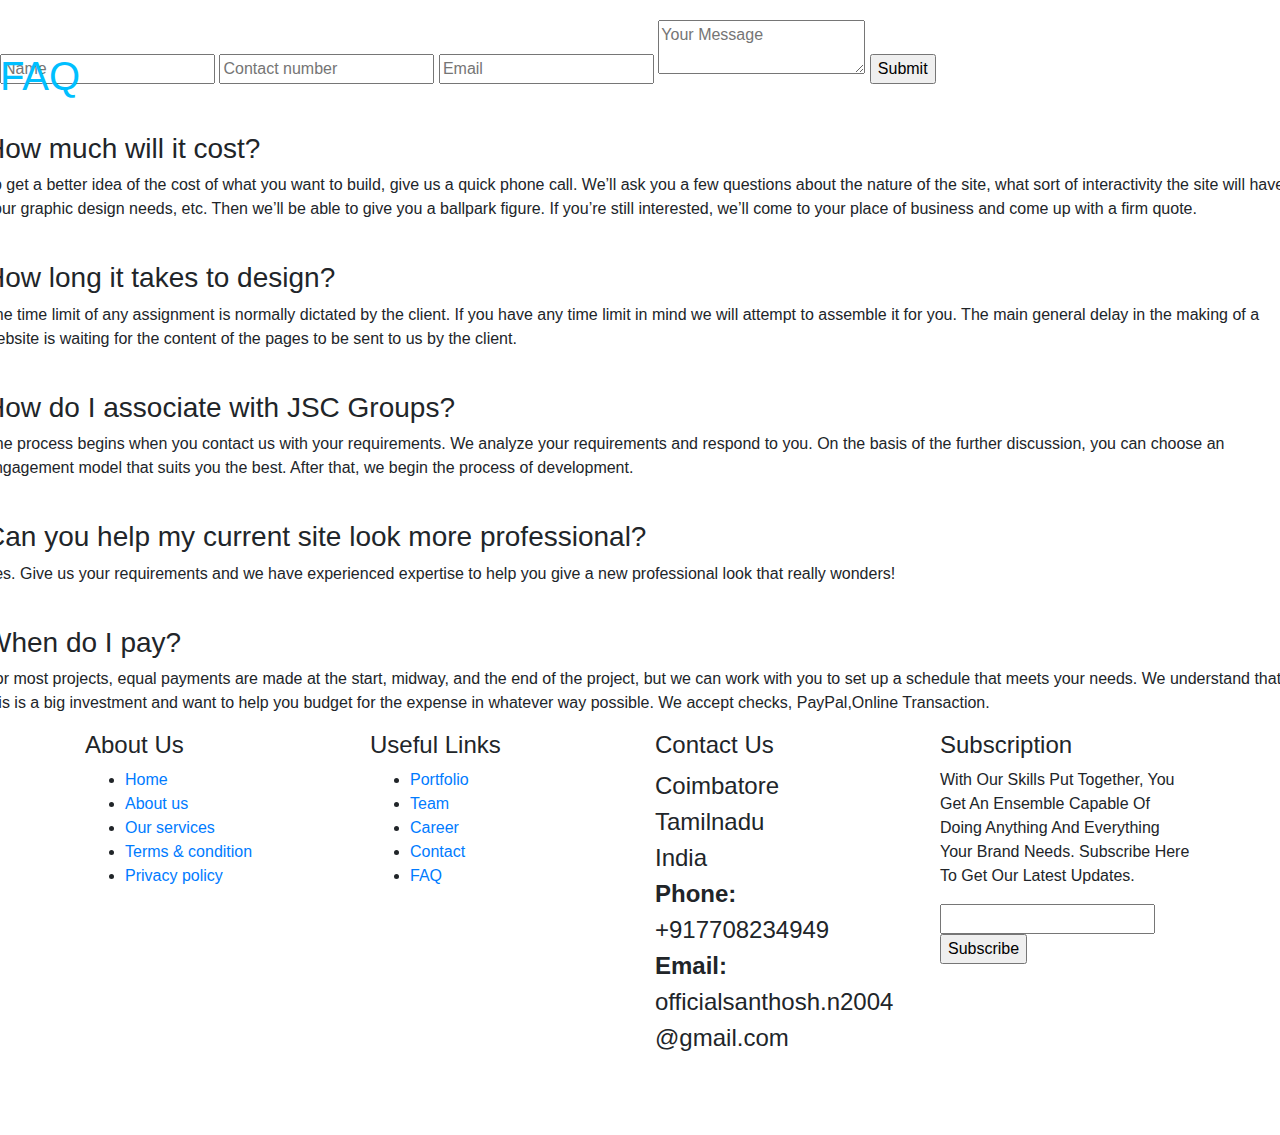
==== commit efbe385a: "Update index.html" ====
--- a/index.html
+++ b/index.html
@@ -4,11 +4,11 @@
     <meta charset="UTF-8">
     <meta http-equiv="X-UA-Compatible" content="IE=edge">
     <meta name="viewport" content="width=device-width, initial-scale=1.0">
-    <title>JSC Groups Website</title>
+    <title>JKS Groups Website</title>
     <link rel="stylesheet" href="./css/style.css">
     <link rel="stylesheet" href="https://cdnjs.cloudflare.com/ajax/libs/font-awesome/5.15.3/css/all.min.css">
     <script src="https://cdnjs.cloudflare.com/ajax/libs/jquery/3.6.0/jquery.min.js"></script>
-    <link rel="icon" href="./images/PROJECT.jpg"> 
+    <link rel="icon" href="./images/favicon.png"> 
     <link rel="stylesheet" href="https://cdnjs.cloudflare.com/ajax/libs/twitter-bootstrap/4.1.3/css/bootstrap.min.css">
     <link rel="stylesheet" href="https://cdnjs.cloudflare.com/ajax/libs/ionicons/2.0.1/css/ionicons.min.css">
     <link rel="stylesheet" href="https://cdn.jsdelivr.net/npm/bootstrap@4.5.3/dist/css/bootstrap.min.css" integrity="sha384-TX8t27EcRE3e/ihU7zmQxVncDAy5uIKz4rEkgIXeMed4M0jlfIDPvg6uqKI2xXr2" crossorigin="anonymous">
@@ -21,7 +21,7 @@
 </head>
 <body>
     <header class="header">
-        <a href="#" class="logo"><img src="./images/PROJECT.jpg" alt=""></a>
+        <a href="#" class="logo"><img src="./images/favicon.png" alt=""></a>
         <div class="fas fa-bars"></div>
         <nav class="navbar">
             <ul>
@@ -39,7 +39,7 @@
 
   <section id="home" class="home">
       <h1>Bring your Bussiness Online</h1>
-      <h2>with JSC Groups</h2>
+      <h2>with JKS Groups</h2>
     <div class="wave wave1"></div>
     <div class="wave wave2"></div>
     <div class="wave wave3"></div>
@@ -66,7 +66,7 @@
             </p>
         </div>
         <div class="col-lg-4 col-sm-6">
-          <div class="item"> <span class="icon feature_box_col_one"><i class="fa fa-laptop"></i></span>
+          <div class="item"> <span class="icon feature_box_col_one"><i class="fa-tripadvisor "></i></span>
             <h6><a href="web application.html">Website Development</a></h6>
             <p>Our Custom Web Development Services  Front-End  Development. Whether It Is Enhancing An Existing App Or Architecting An Enterprise App, Our Developers Are Up For The Challenge.</p>
           </div>
@@ -194,10 +194,10 @@
             </div>
             <div class="testimonial-item row align-items-center">
                 <div class="testimonial-img">
-                    <img src="./images/santhosh.jpg" alt="Testimonial image">
+                    <img src="./images/SUREENDRAN.jpeg" alt="Testimonial image">
                 </div>
                 <div class="testimonial-text">
-                    <h3>SANTHOSH N</h3></h3>
+                    <h3>SUREENDRAN S</h3></h3>
                     <h4>Designation</h4>
                     <p>
                         Testimonial
@@ -244,14 +244,14 @@
             </p>
         </div>
         <div class="owl-carousel clients-carousel">
-            <img src="./images/PROJECT.jpg" alt="Client Logo">
-            <img src="./images/PROJECT.jpg" alt="Client Logo">
-            <img src="./images/PROJECT.jpg" alt="Client Logo">
-            <img src="./images/PROJECT.jpg" alt="Client Logo">
-            <img src="./images/PROJECT.jpg" alt="Client Logo">
-            <img src="./images/PROJECT.jpg" alt="Client Logo">
-            <img src="./images/PROJECT.jpg" alt="Client Logo">
-            <img src="./images/PROJECT.jpg" alt="Client Logo">
+            <img src="./images/favicon.png" alt="Client Logo">
+            <img src="./images/favicon.png" alt="Client Logo">
+            <img src="./images/favicon.png" alt="Client Logo">
+            <img src="./images/favicon.png" alt="Client Logo">
+            <img src="./images/favicon.png" alt="Client Logo">
+            <img src="./images/favicon.png" alt="Client Logo">
+            <img src="./images/favicon.png" alt="Client Logo">
+            <img src="./images/favicon.png" alt="Client Logo">
         </div>
     </div>
 </div>
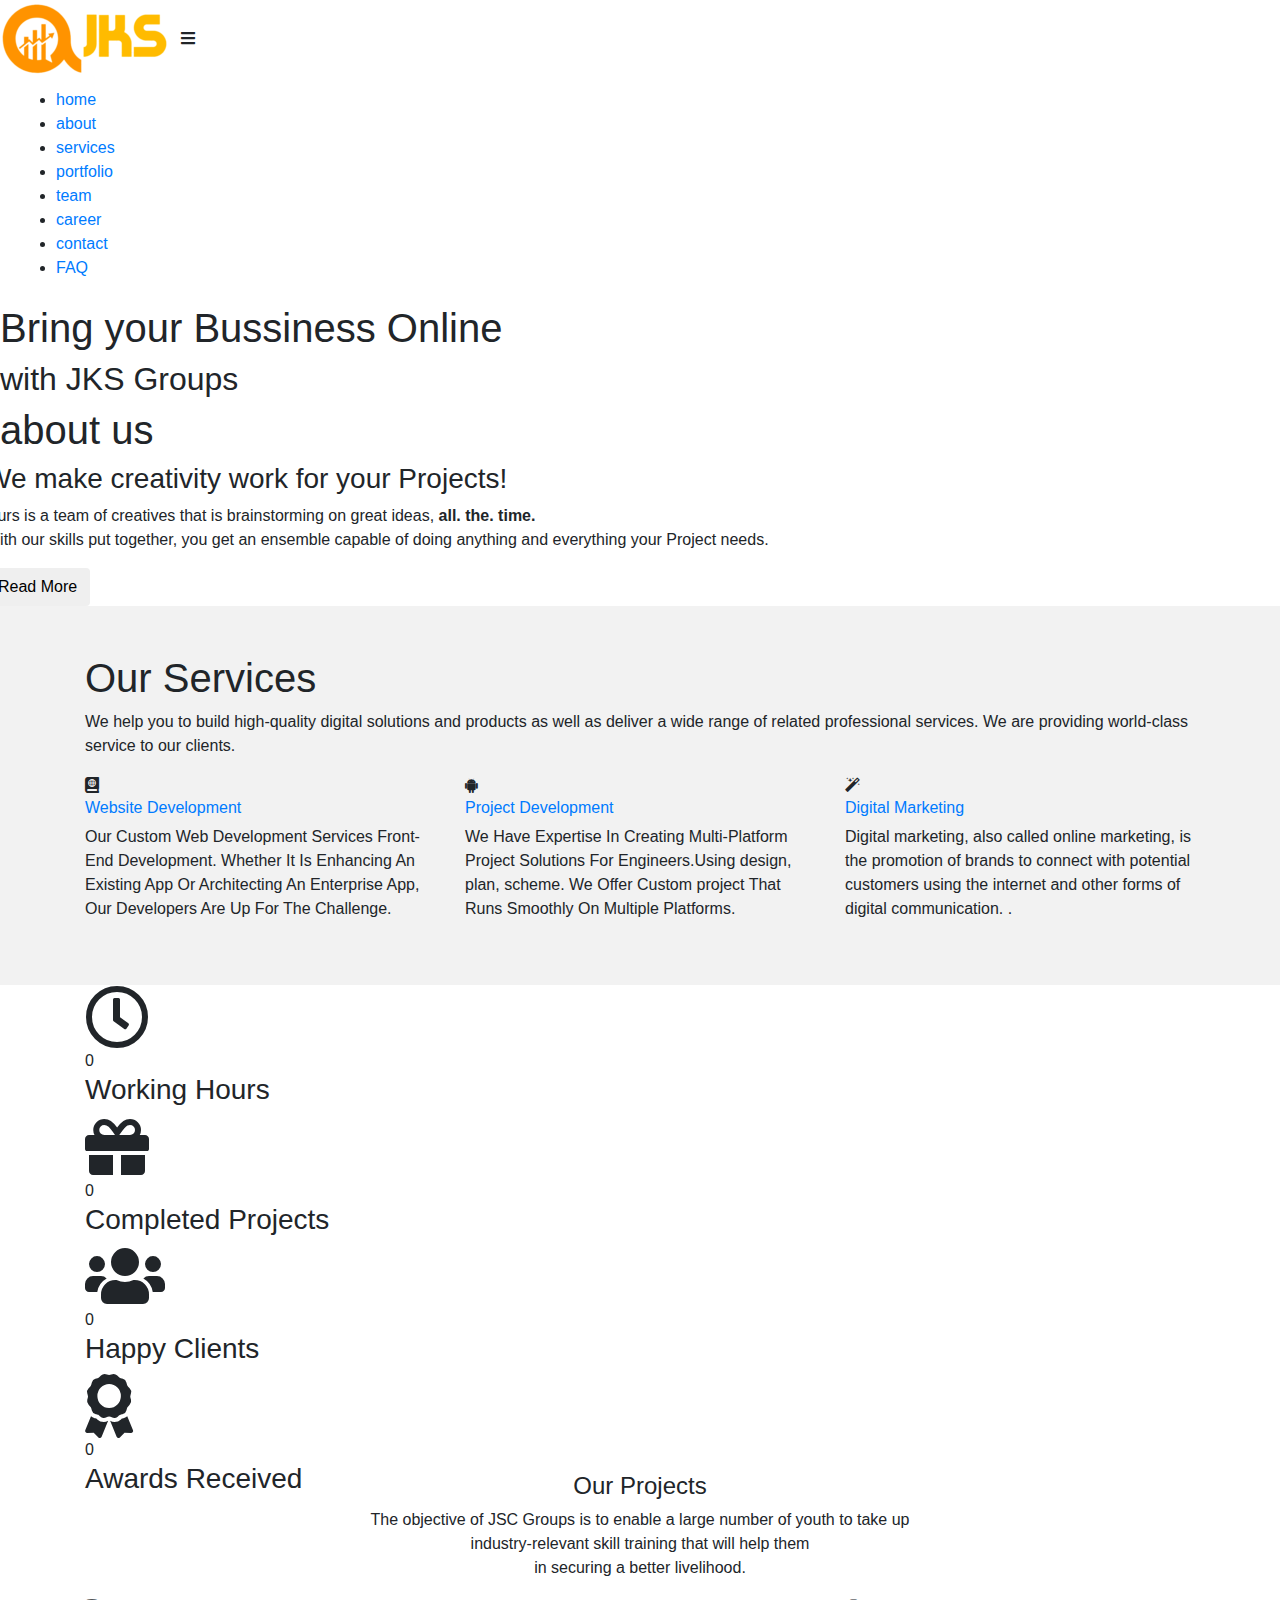
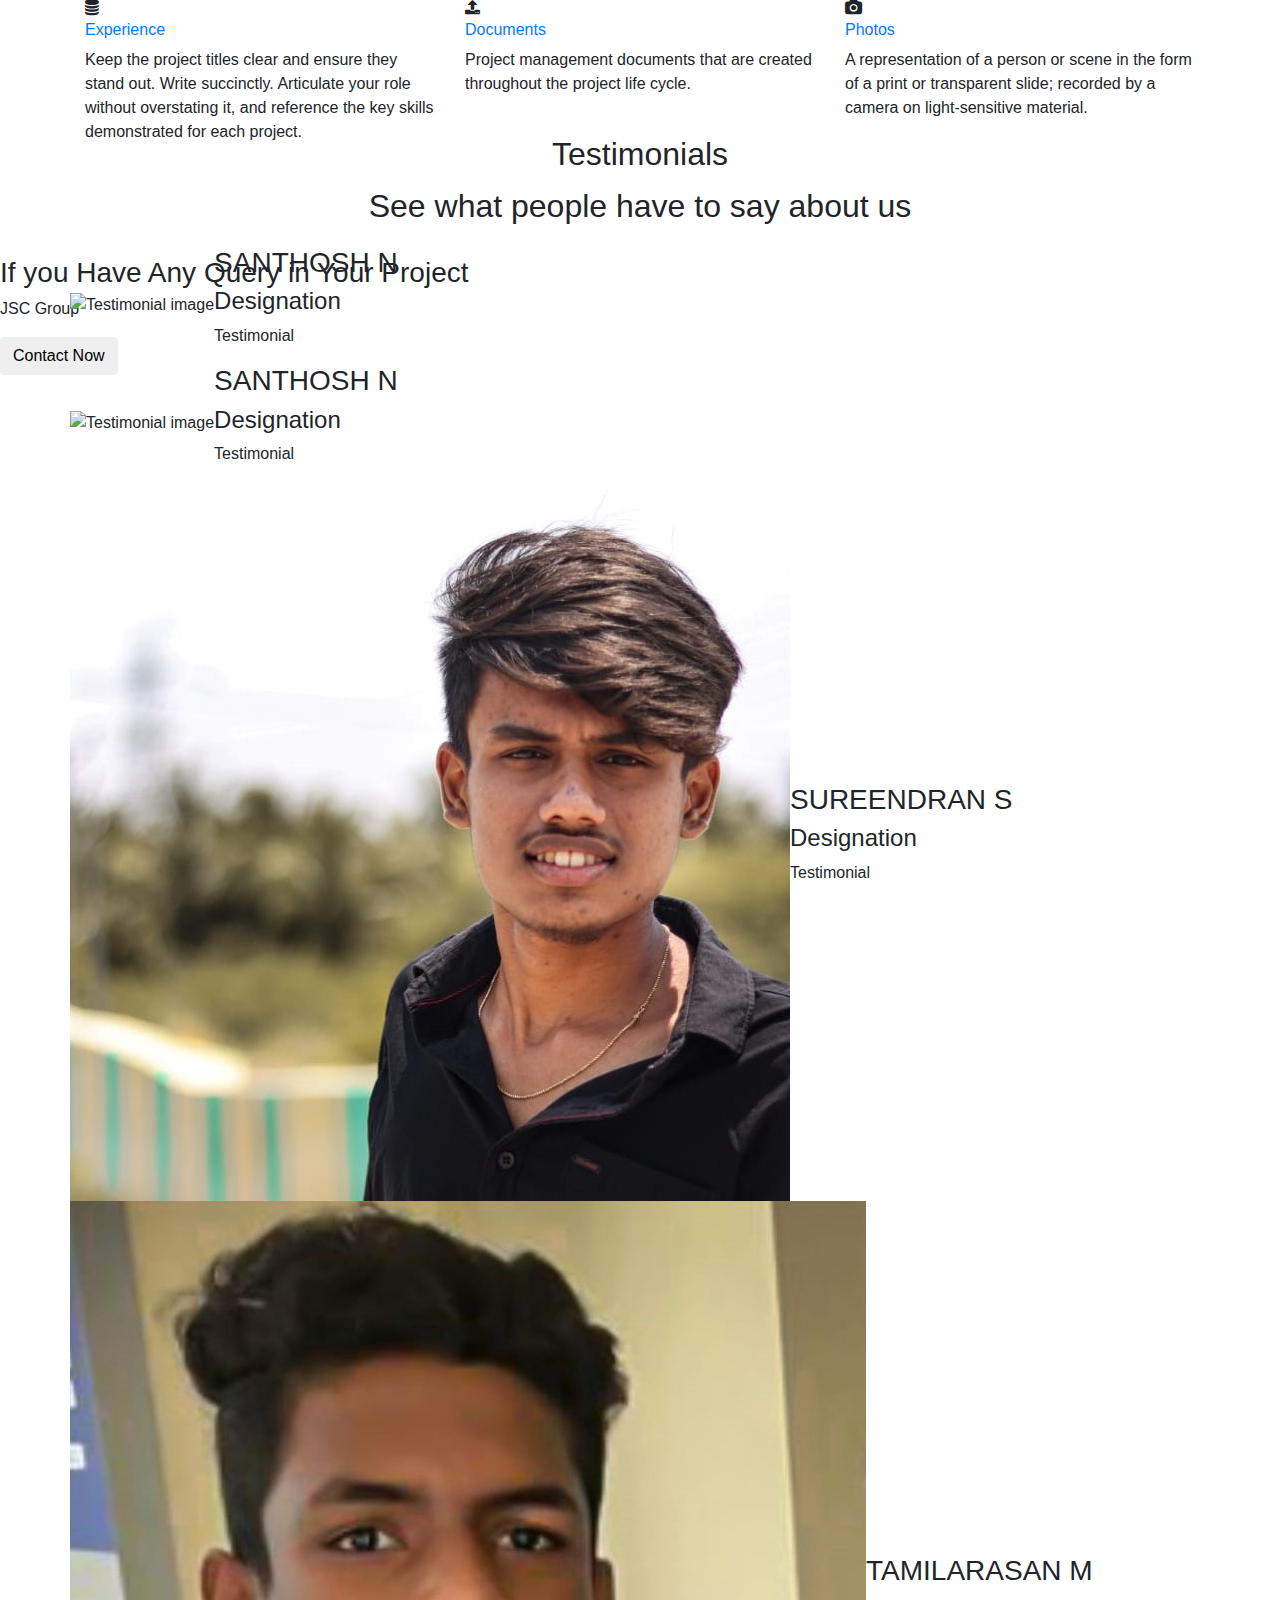
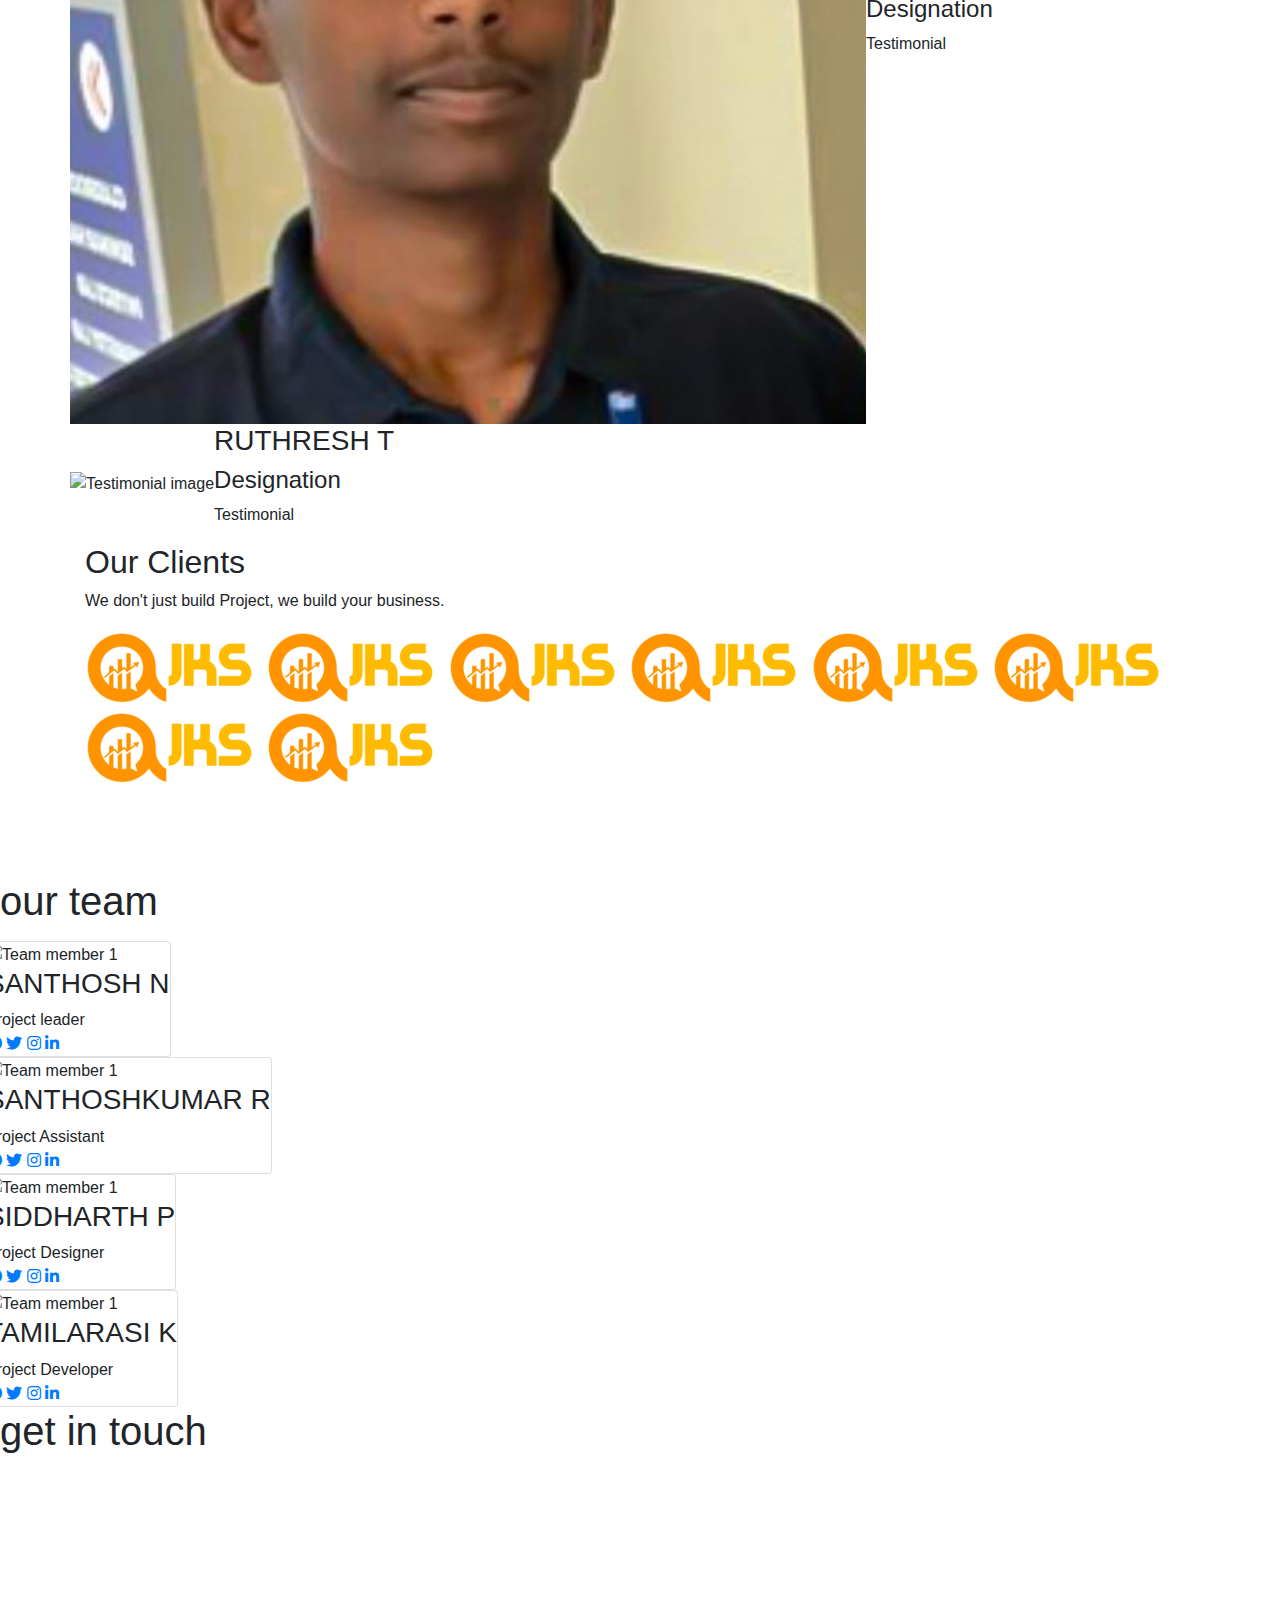
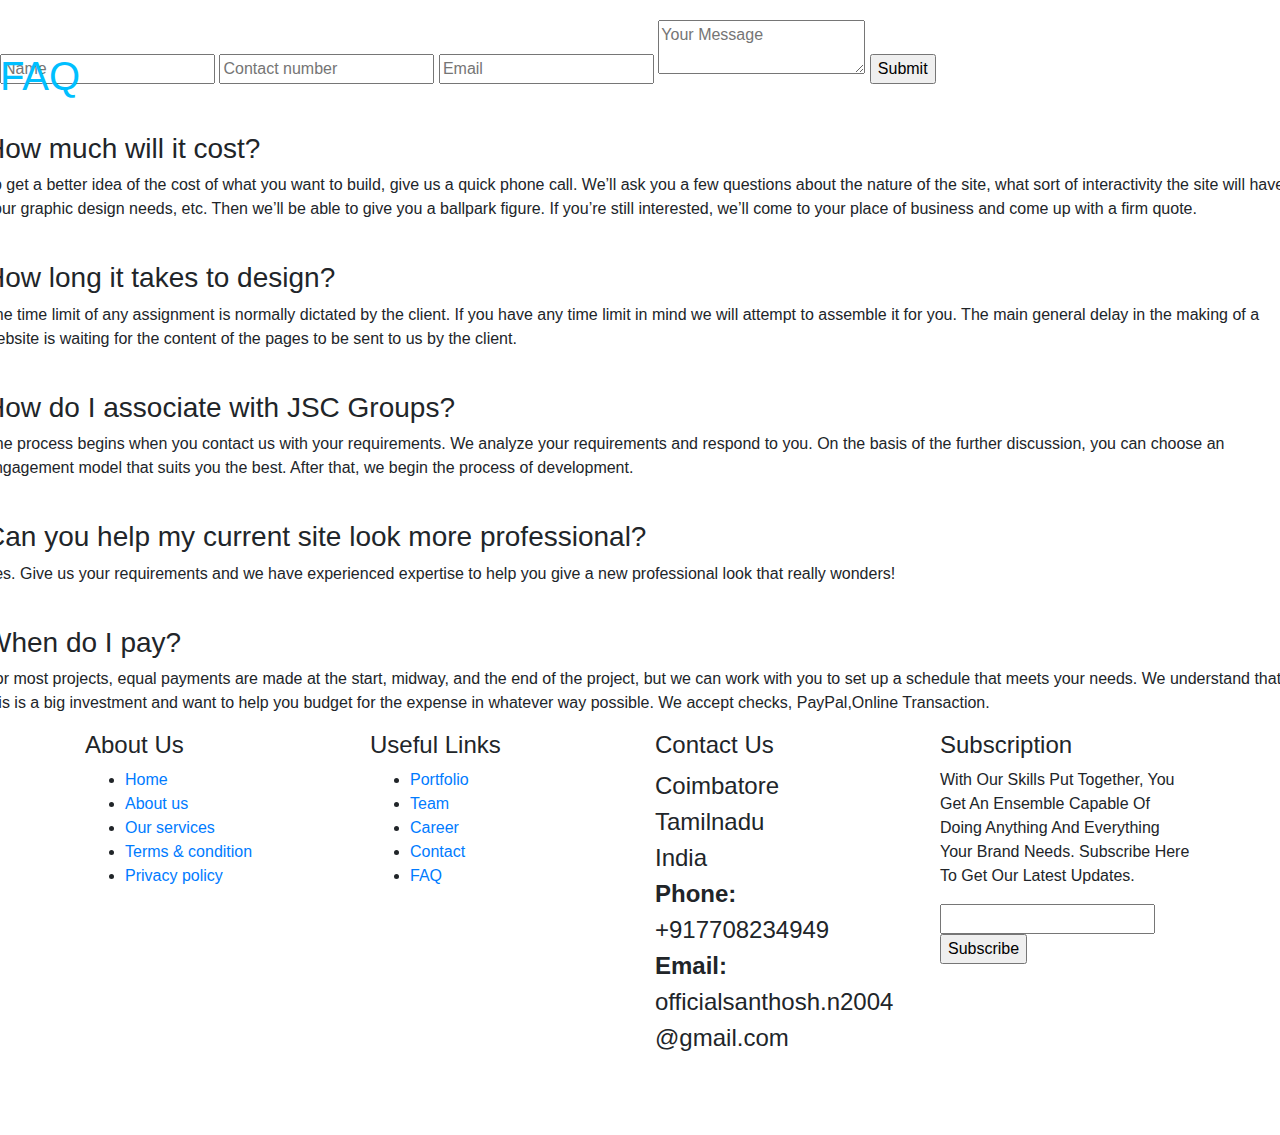
==== commit 2e22378a: "Update index.html" ====
--- a/index.html
+++ b/index.html
@@ -66,7 +66,7 @@
             </p>
         </div>
         <div class="col-lg-4 col-sm-6">
-          <div class="item"> <span class="icon feature_box_col_one"><i class="fa-tripadvisor "></i></span>
+          <div class="item"> <span class="icon feature_box_col_one"><i class="fas fa-atlas"></i></span>
             <h6><a href="web application.html">Website Development</a></h6>
             <p>Our Custom Web Development Services  Front-End  Development. Whether It Is Enhancing An Existing App Or Architecting An Enterprise App, Our Developers Are Up For The Challenge.</p>
           </div>
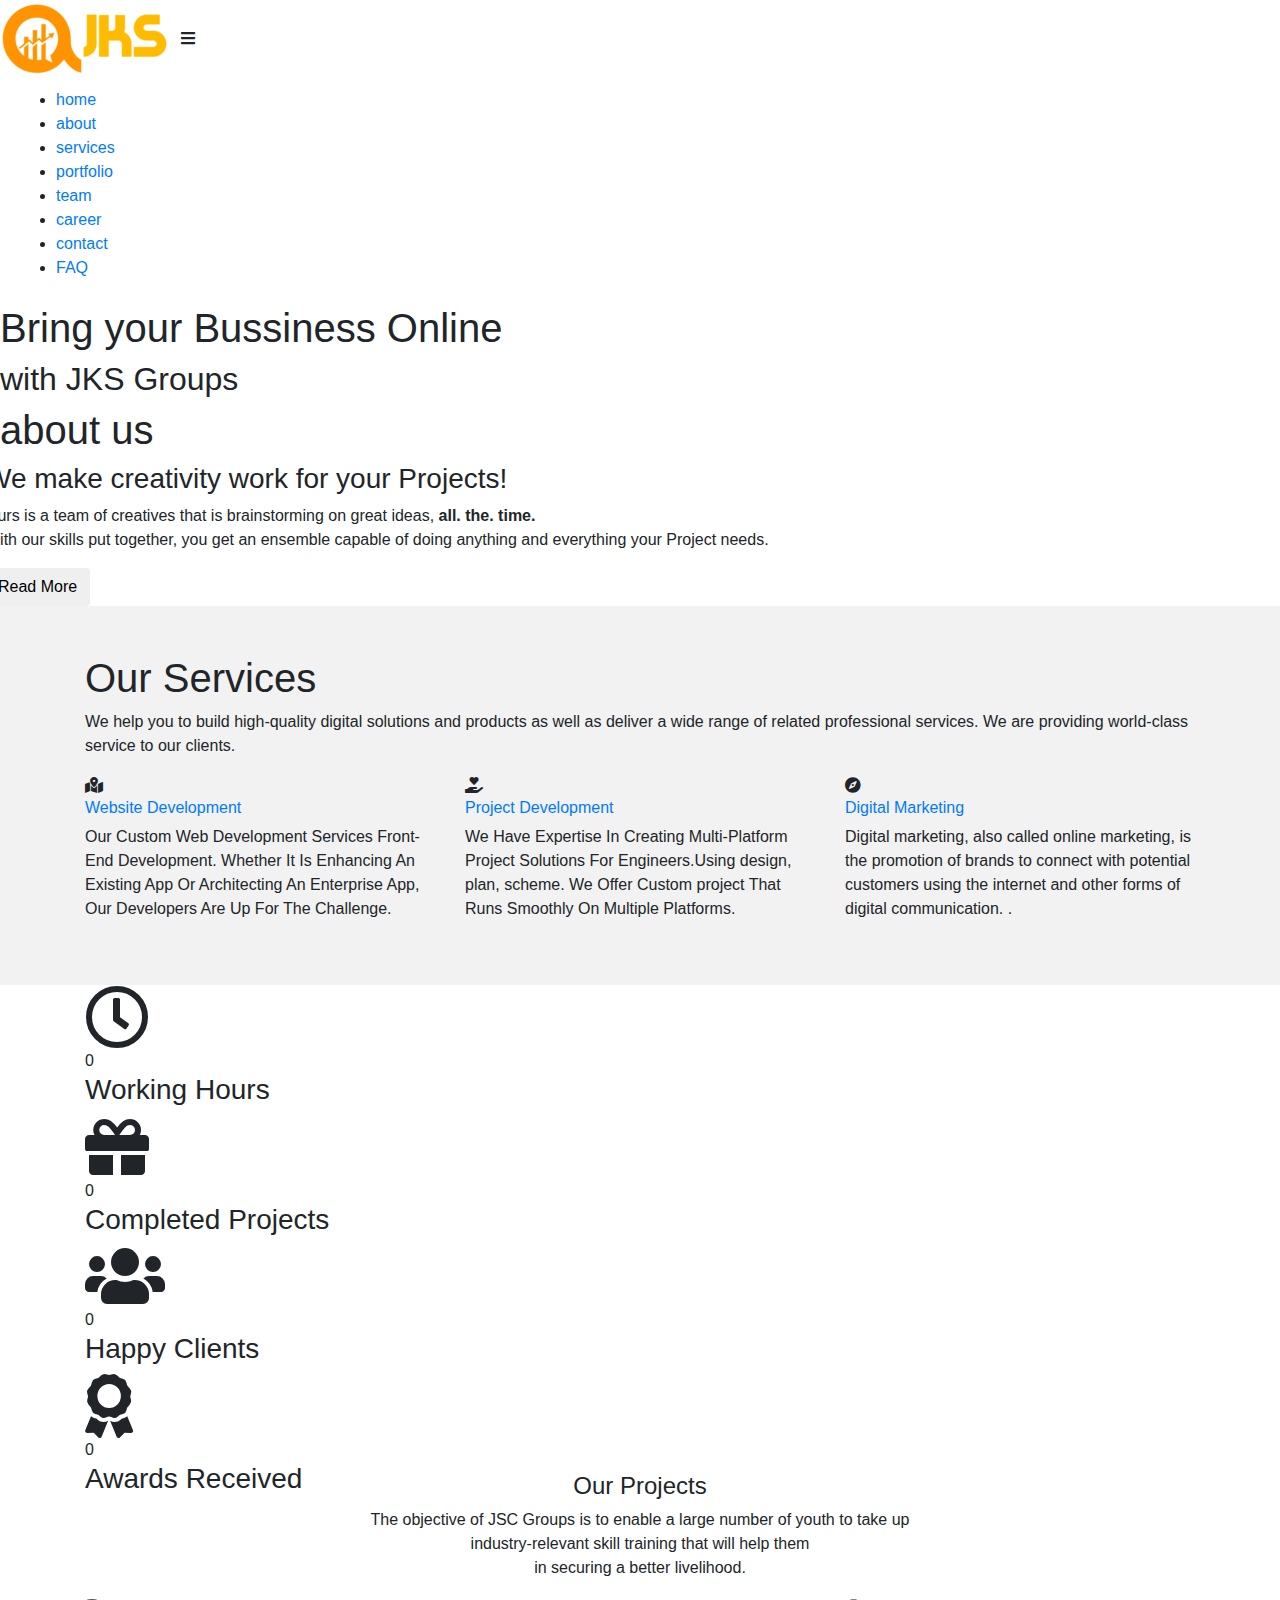
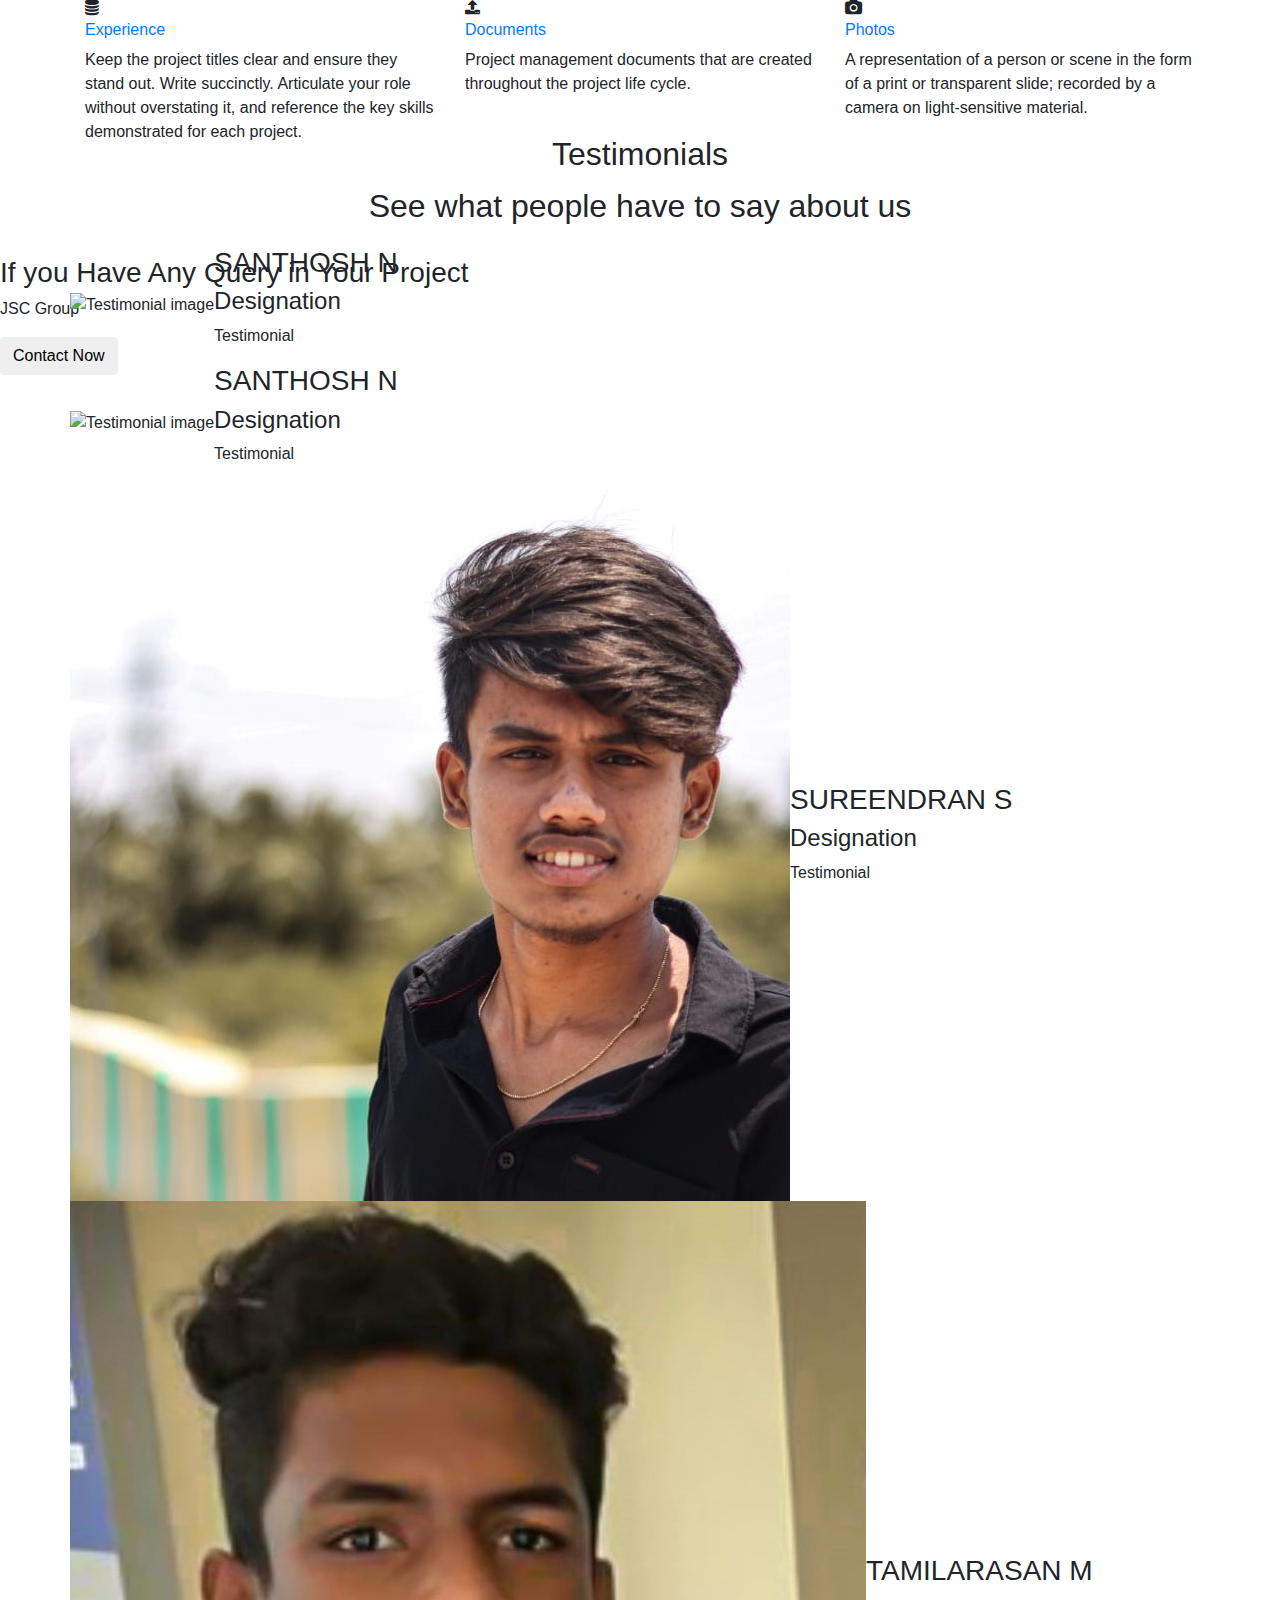
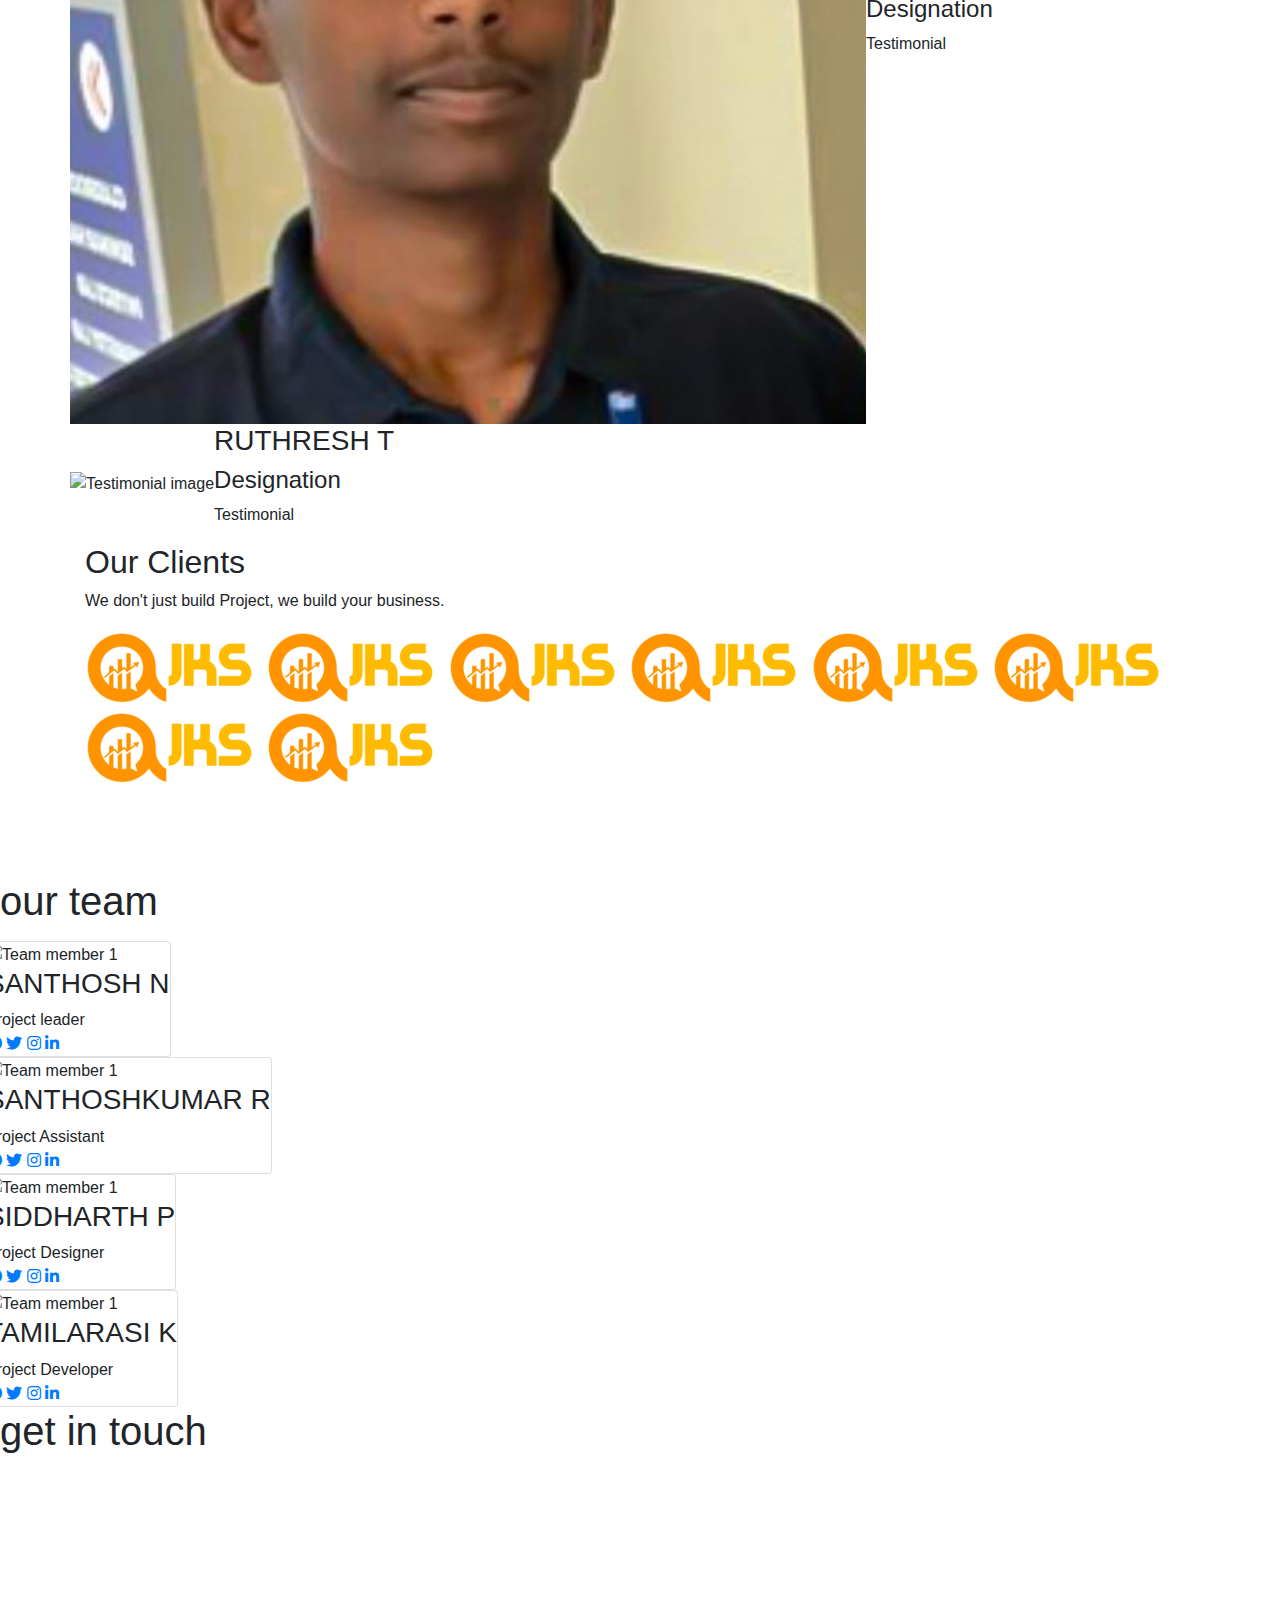
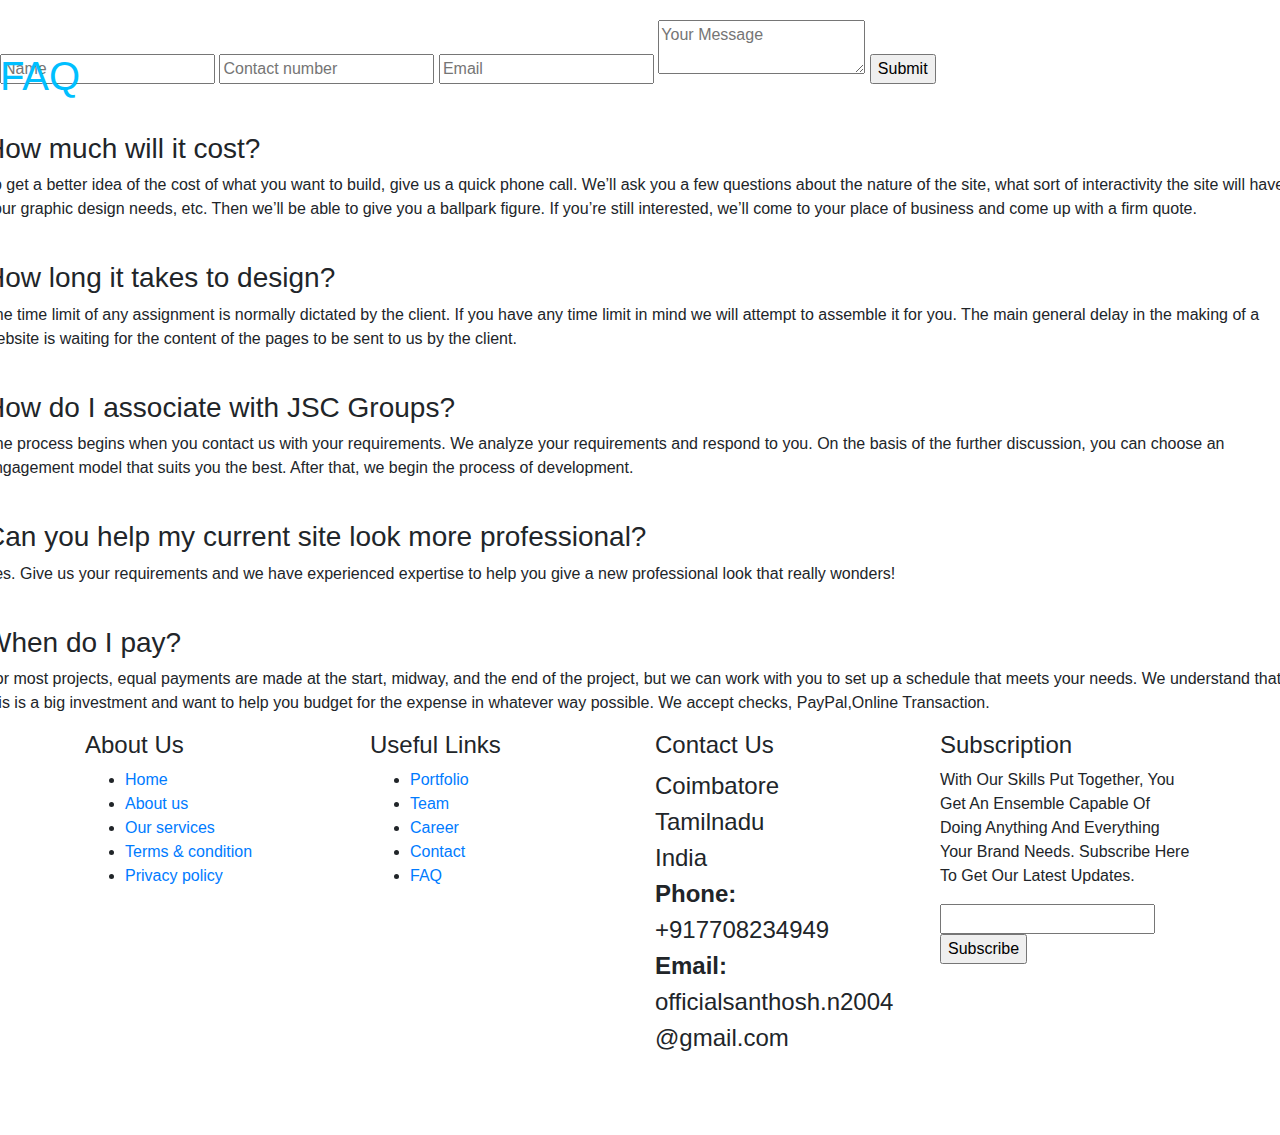
==== commit 2408c08e: "Update index.html" ====
--- a/index.html
+++ b/index.html
@@ -66,19 +66,19 @@
             </p>
         </div>
         <div class="col-lg-4 col-sm-6">
-          <div class="item"> <span class="icon feature_box_col_one"><i class="fas fa-atlas"></i></span>
+          <div class="item"> <span class="icon feature_box_col_one"><i class="fas fa-map-marked-alt"></i></span>
             <h6><a href="web application.html">Website Development</a></h6>
             <p>Our Custom Web Development Services  Front-End  Development. Whether It Is Enhancing An Existing App Or Architecting An Enterprise App, Our Developers Are Up For The Challenge.</p>
           </div>
         </div>
         <div class="col-lg-4 col-sm-6">
-          <div class="item"> <span class="icon feature_box_col_two"><i class="fa fa-android"></i></span>
+          <div class="item"> <span class="icon feature_box_col_two"><i class="fas fa-hand-holding-heart"></i></span>
             <h6><a href="project development.html">Project Development</a></h6>
             <p>We Have Expertise In Creating Multi-Platform Project Solutions For Engineers.Using  design, plan, scheme. We Offer Custom project That Runs Smoothly On Multiple Platforms.</p>
           </div>
         </div>
         <div class="col-lg-4 col-sm-6">
-          <div class="item"> <span class="icon feature_box_col_three"><i class="fa fa-magic"></i></span>
+          <div class="item"> <span class="icon feature_box_col_three"><i class="fas fa-compass"></i></span>
             <h6><a href="digital marketing.html">Digital Marketing</a></h6>
             <p> Digital marketing, also called online marketing, is the promotion of brands to connect with potential customers using the internet and other forms of digital communication. .</p>
           </div>
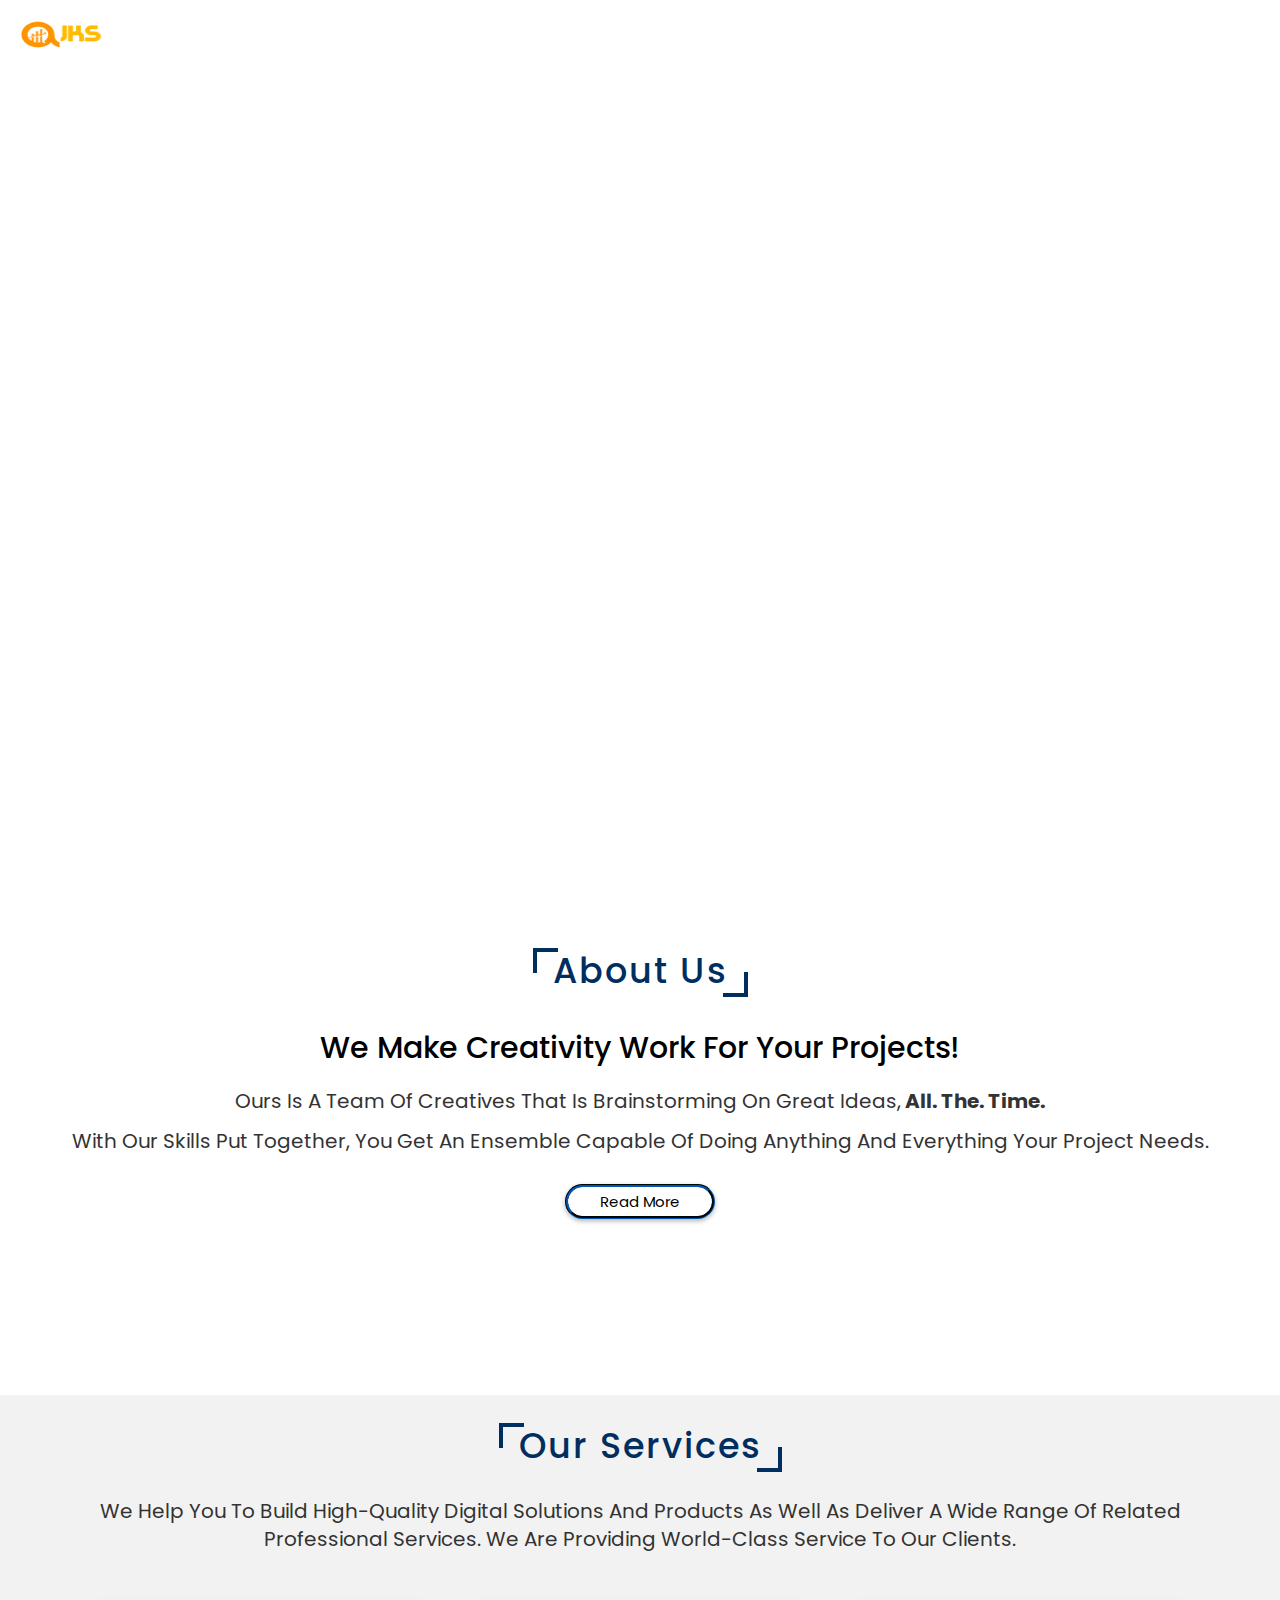
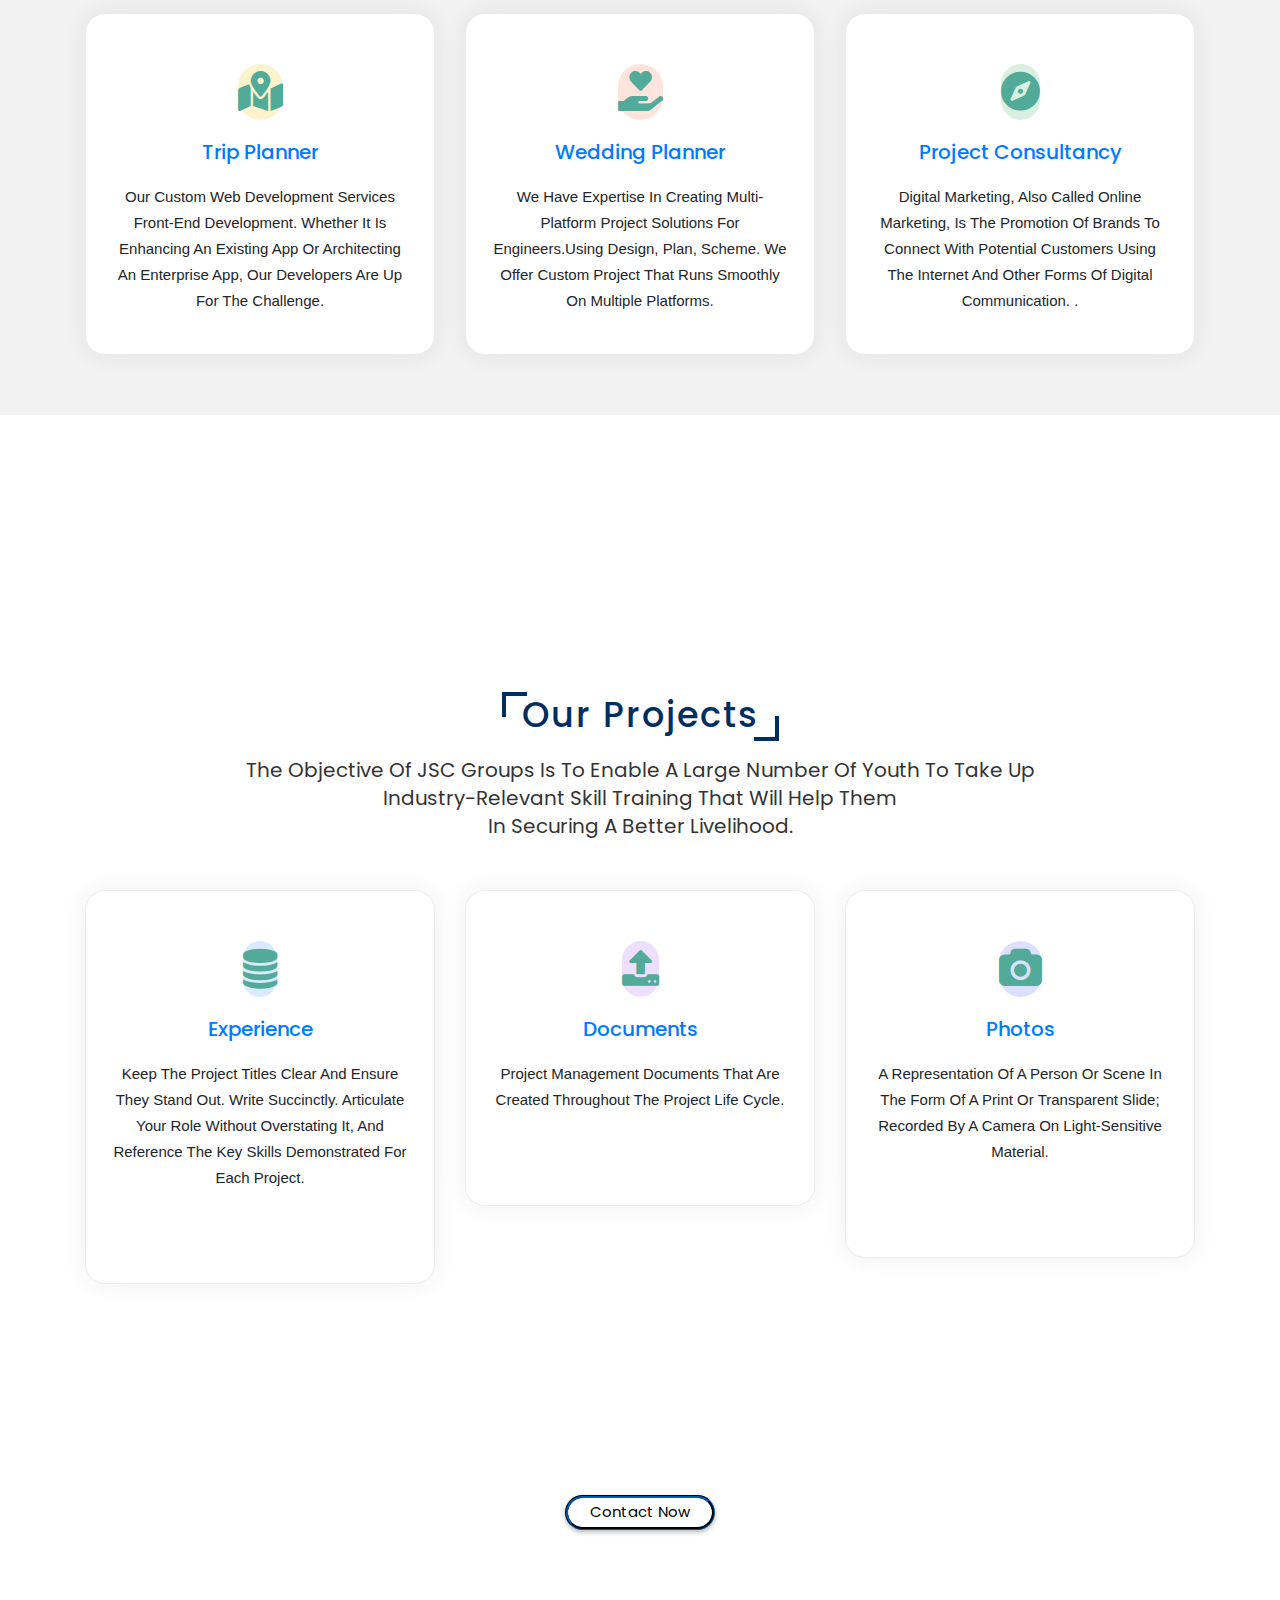
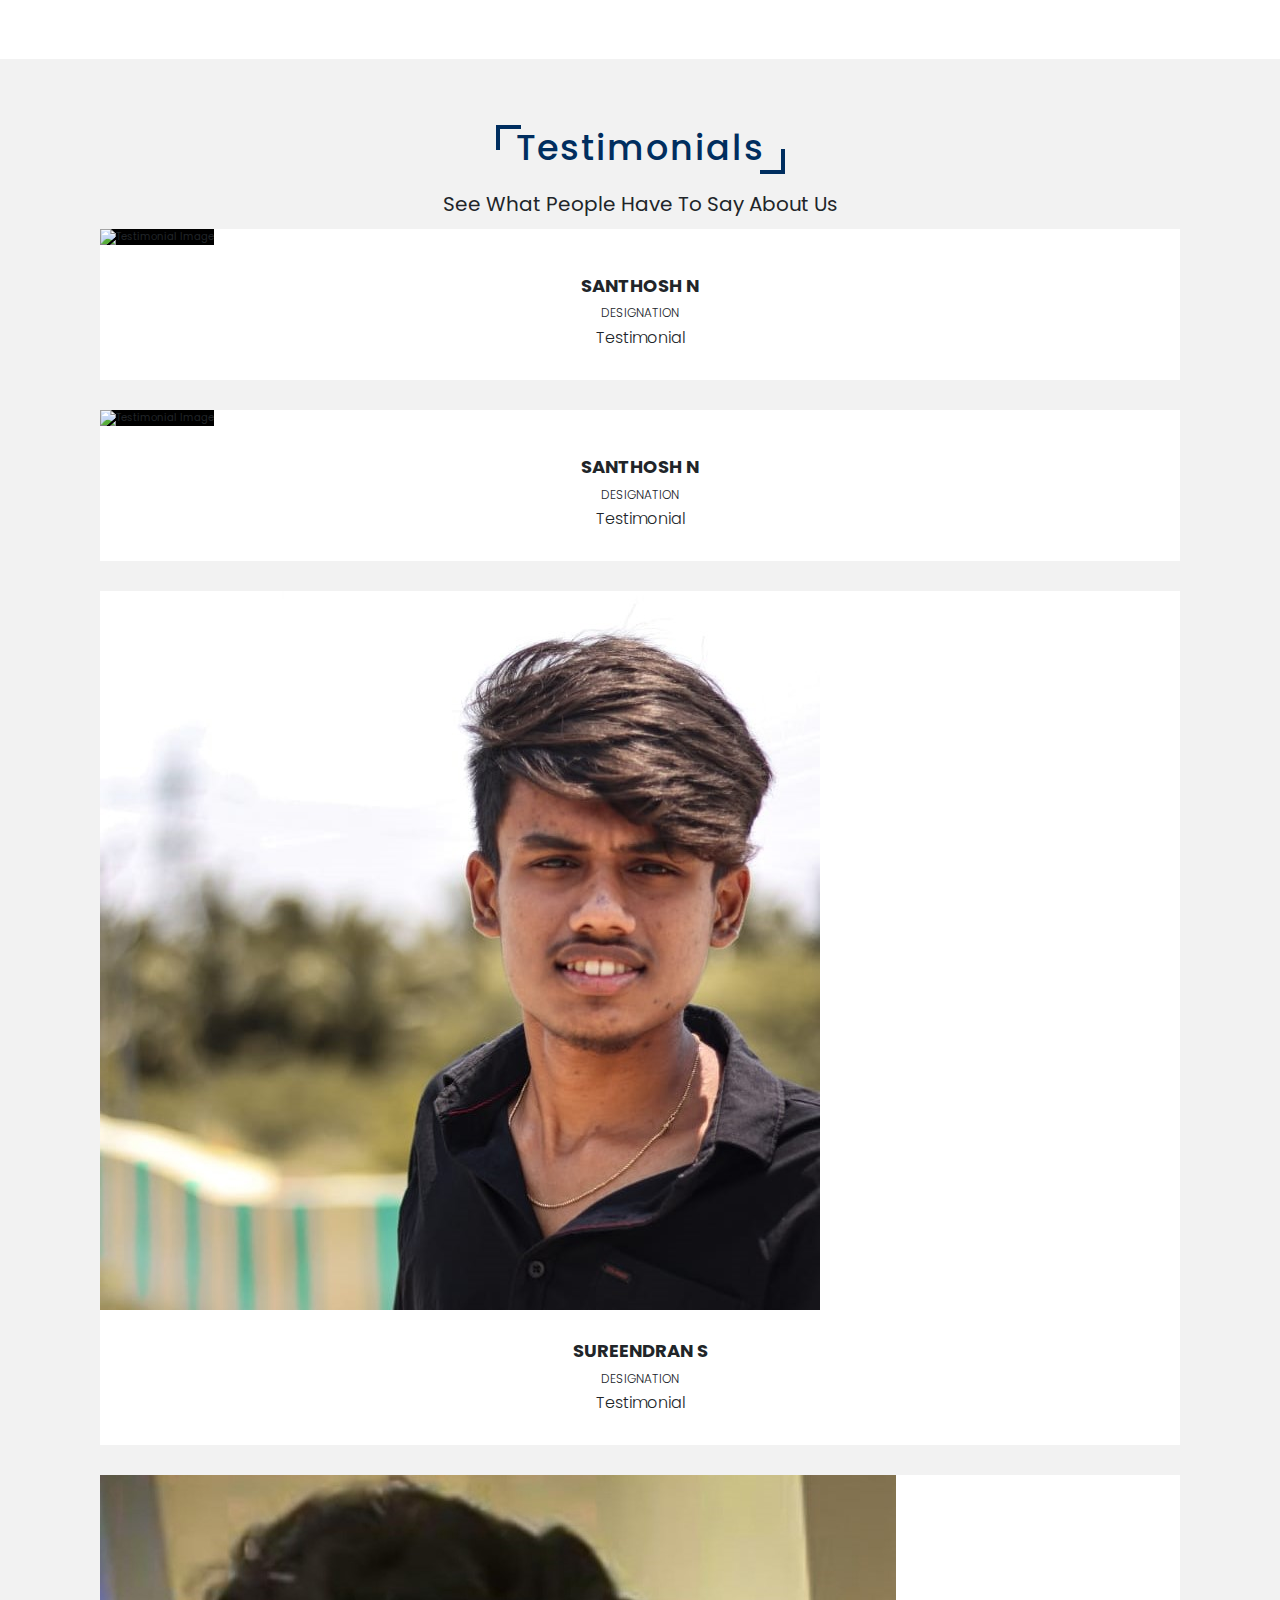
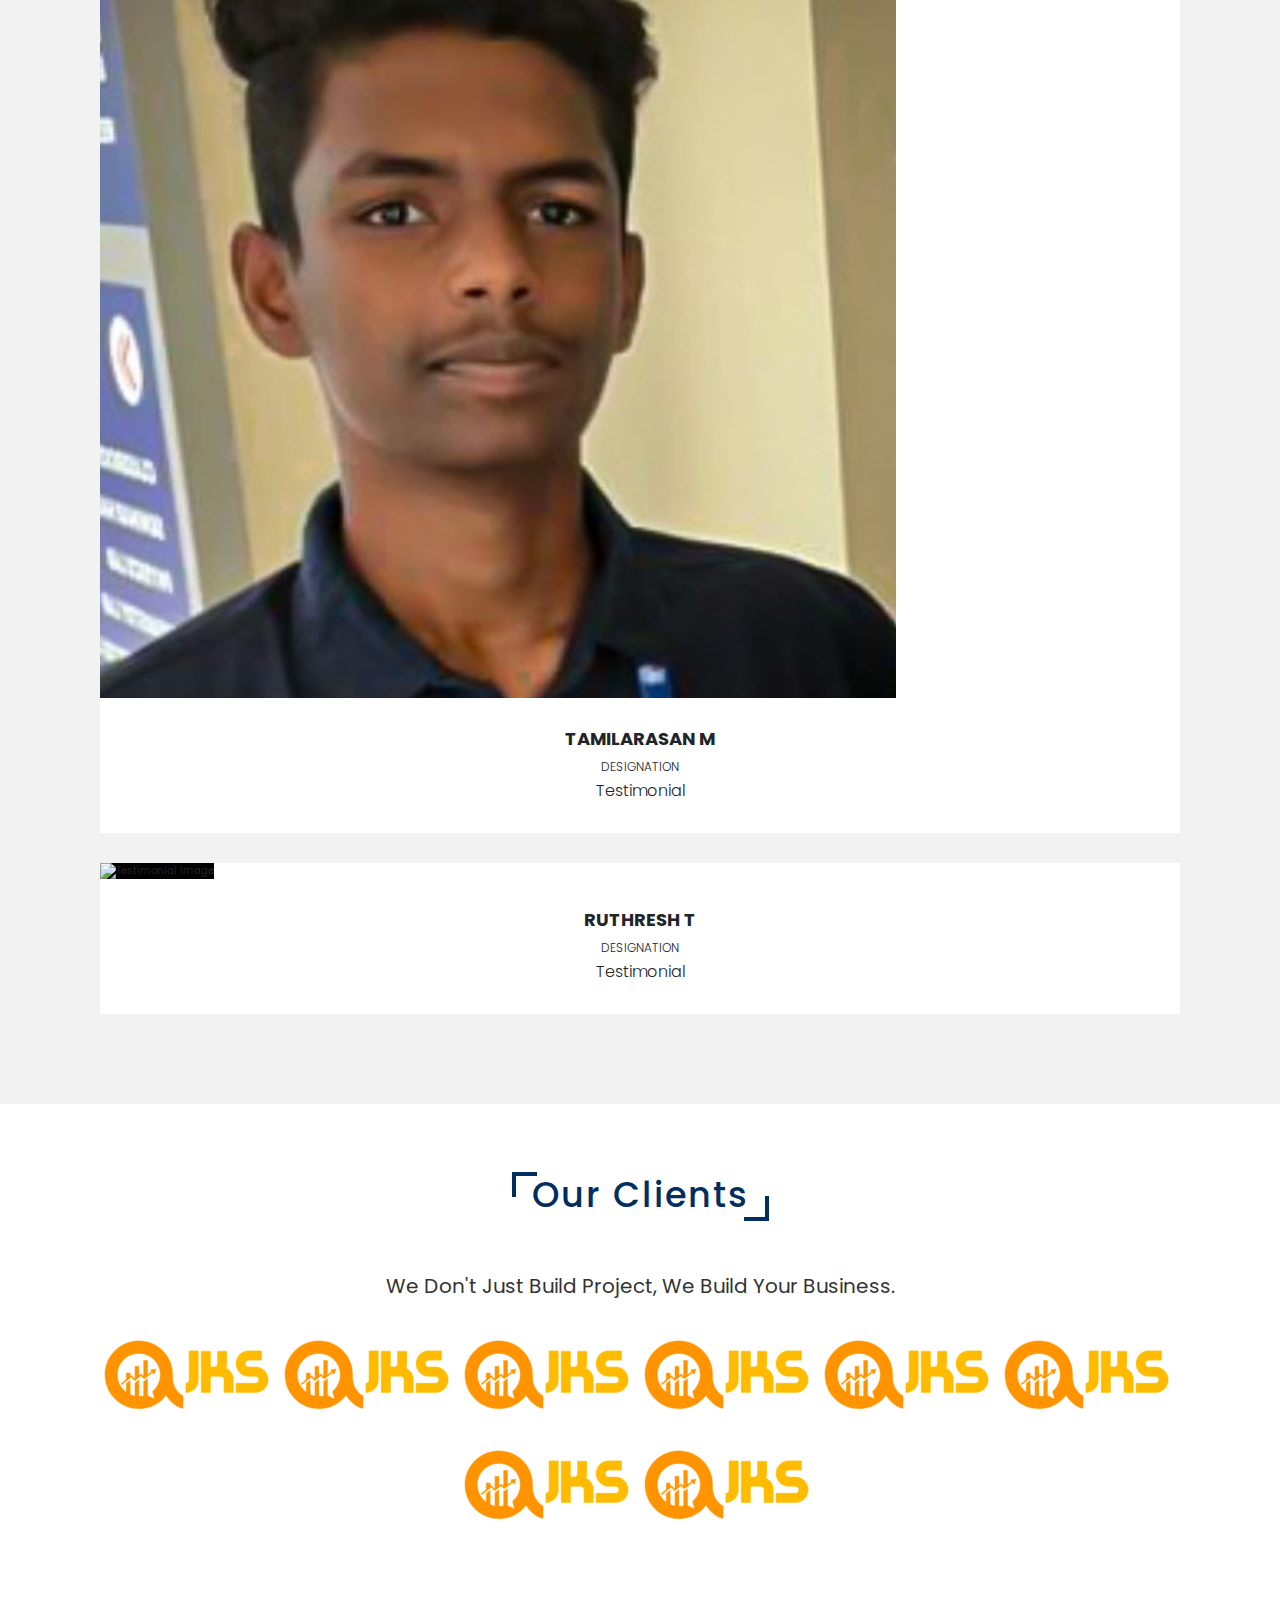
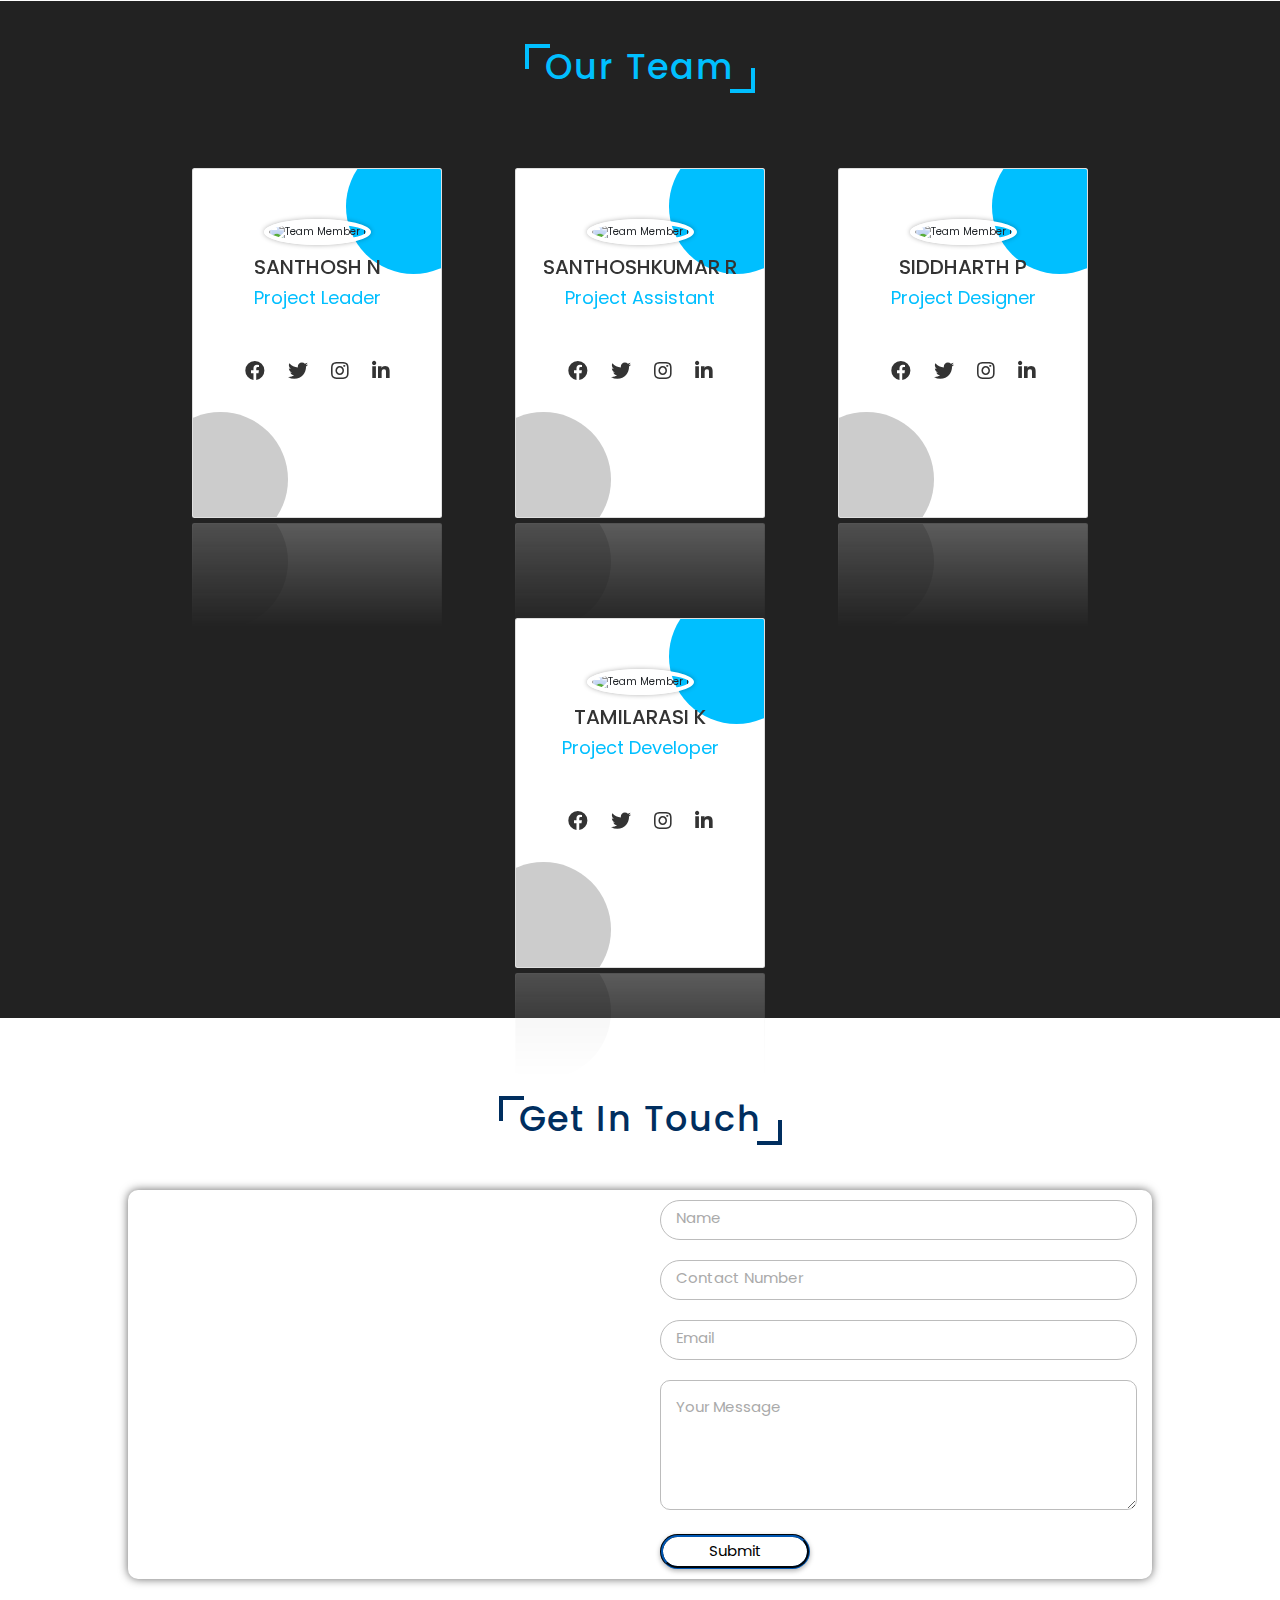
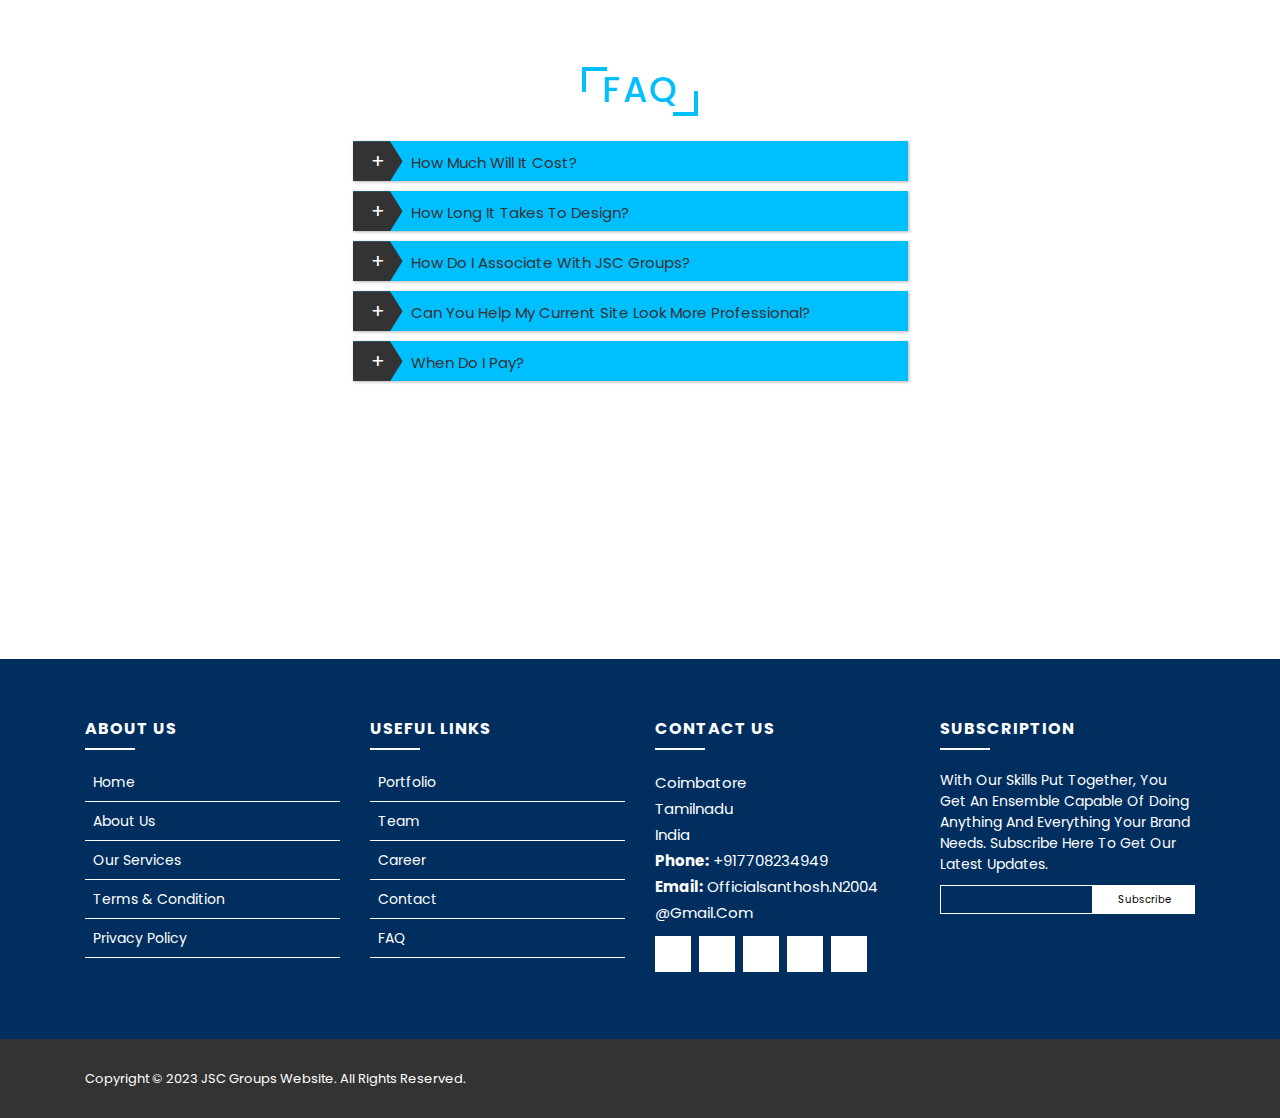
==== commit e4d8c579: "Update index.html" ====
--- a/index.html
+++ b/index.html
@@ -6,6 +6,7 @@
     <meta name="viewport" content="width=device-width, initial-scale=1.0">
     <title>JKS Groups Website</title>
     <link rel="stylesheet" href="./css/style.css">
+    <link rel="stylesheet" href="./css/style1.css">
     <link rel="stylesheet" href="https://cdnjs.cloudflare.com/ajax/libs/font-awesome/5.15.3/css/all.min.css">
     <script src="https://cdnjs.cloudflare.com/ajax/libs/jquery/3.6.0/jquery.min.js"></script>
     <link rel="icon" href="./images/favicon.png"> 
@@ -67,19 +68,19 @@
         </div>
         <div class="col-lg-4 col-sm-6">
           <div class="item"> <span class="icon feature_box_col_one"><i class="fas fa-map-marked-alt"></i></span>
-            <h6><a href="web application.html">Website Development</a></h6>
+            <h6><a href="    ">Trip Planner</a></h6>
             <p>Our Custom Web Development Services  Front-End  Development. Whether It Is Enhancing An Existing App Or Architecting An Enterprise App, Our Developers Are Up For The Challenge.</p>
           </div>
         </div>
         <div class="col-lg-4 col-sm-6">
           <div class="item"> <span class="icon feature_box_col_two"><i class="fas fa-hand-holding-heart"></i></span>
-            <h6><a href="project development.html">Project Development</a></h6>
+            <h6><a href="   ">Wedding Planner</a></h6>
             <p>We Have Expertise In Creating Multi-Platform Project Solutions For Engineers.Using  design, plan, scheme. We Offer Custom project That Runs Smoothly On Multiple Platforms.</p>
           </div>
         </div>
         <div class="col-lg-4 col-sm-6">
           <div class="item"> <span class="icon feature_box_col_three"><i class="fas fa-compass"></i></span>
-            <h6><a href="digital marketing.html">Digital Marketing</a></h6>
+            <h6><a href="     ">Project Consultancy</a></h6>
             <p> Digital marketing, also called online marketing, is the promotion of brands to connect with potential customers using the internet and other forms of digital communication. .</p>
           </div>
         </div>
--- a/css/style.css
+++ b/css/style.css
@@ -0,0 +1,1366 @@
+@import url('https://fonts.googleapis.com/css2?family=Poppins:ital,wght@0,200;0,300;0,400;0,500;1,100;1,300;1,400;1,500&display=swap');
+/* For smaller devices like phones */
+@media (max-width: 767px) {
+    /* CSS styles specific to smaller screens */
+}
+
+/* For medium to larger devices like tablets and PCs */
+@media (min-width: 768px) {
+    /* CSS styles specific to medium to larger screens */
+}
+
+*{
+    font-family: 'Poppins', sans-serif;
+    margin: 0;
+    padding: 0;
+    box-sizing: border-box;
+    text-transform: capitalize;
+    transition: all .2s linear;
+    text-decoration: none;
+}
+
+html{
+    font-size: 62.5%;
+}
+
+body{
+    overflow-x: hidden;
+}
+
+.heading, .clients .section-header h2, .section-head h1, .testimonials .section-header h2, .section-head-1 h4{
+    margin: 2rem;
+    padding-top: 6rem;
+    display: inline-block;
+    font-size: 3.5rem;
+    color: #002e5f;
+    position: relative;
+    letter-spacing: .2rem;
+}
+
+.heading::before, .heading::after, .clients .section-header h2::before, .clients .section-header h2::after, .section-head h1::before, .section-head h1::after, .testimonials .section-header h2::before, .testimonials .section-header h2::after, .section-head-1 h4::before, .section-head-1 h4::after{
+    content: '';
+    position: absolute;
+    height: 2.5rem;
+    width: 2.5rem;
+    border-top: .4rem solid #002e5f;
+    border-left: .4rem solid #002e5f;
+}
+
+.faq .heading::before, .faq .heading::after{
+    border-top: .4rem solid #00bfff;
+    border-left: .4rem solid #00bfff;
+}
+
+.heading::before, .clients .section-header h2::before, .section-head h1::before, .testimonials .section-header h2::before, .section-head-1 h4::before{
+    top: 5.8rem;
+    left: -2rem;
+}
+
+.heading::after, .clients .section-header h2::after, .section-head h1::after, .testimonials .section-header h2::after, .section-head-1 h4::after{
+    bottom: -.5rem;
+    right: -2rem;
+    transform: rotate(180deg);
+}
+
+.row .btn{
+    outline: none;
+    border: none;
+    border-radius: 5rem;
+    background: white;
+    border-style: groove;
+    border-color: #002e5f;
+    font-size: 1.5rem;
+    cursor: pointer;
+    height: 3.5rem;
+    width: 15rem;
+    box-shadow: 0 .2rem .5rem rgba(0,0,0,.3);
+}
+
+.communicate .btn{
+    outline: none;
+    border: none;
+    border-radius: 5rem;
+    background: white;
+    border-style: groove;
+    border-color: #002e5f;
+    font-size: 1.5rem;
+    cursor: pointer;
+    height: 3.5rem;
+    width: 15rem;
+    box-shadow: 0 .2rem .5rem rgba(0,0,0,.3);
+}
+
+.row .btn:hover{
+    letter-spacing: .1rem;
+    opacity: .9;
+    color: white;
+    background: #002e5f;
+}
+
+.communicate .btn:hover{
+    letter-spacing: .1rem;
+    opacity: .9;
+    color: white;
+    background: #00bfff;
+}
+
+.header{
+    display: flex;
+    align-items: center;
+    justify-content: space-between;
+    width: 100%;
+    padding: 1rem 2rem;
+    position: fixed;
+    top: 0;
+    left: 0;
+    z-index: 100;
+    position: fixed;
+}
+
+.header .logo img{
+    width: 130%;
+    height: 3rem;
+    top: 0;
+    left: 0;
+}
+
+.header .navbar ul{
+    list-style-type: none;
+    display: flex;
+    align-items: center;
+    justify-content: space-around;
+}
+
+.header .navbar ul li{
+    margin: 0 1.5rem;
+}
+
+.header .navbar ul li a{
+    font-size: 2rem;
+    color: #fff;
+}
+
+.header .navbar ul li a:hover{
+    color: #00bfff;
+    text-decoration: underline;
+}
+
+.header .logo i{
+    padding: 0.5rem;
+}
+
+.header .fa-bars{
+    color: #fff;
+    cursor: pointer;
+    font-size: 3rem;
+    display: none;
+}
+
+.home{
+    min-height: 100vh;
+    width: 100vw;
+    background-image: url(../images/img3.jpg);
+    background-size: cover;
+    display: flex;
+    align-items: center;
+    justify-content: center;
+    flex-flow: column;
+    text-align: center;
+    padding: 0 1rem;
+    position: relative;
+    overflow: hidden !important;
+}
+
+.home h1{
+    color: #fff;
+    font-size: 5.5rem;
+}
+
+.home h2{
+    color: #fff;
+    font-size: 3rem;
+}
+
+.home .wave{
+    position: absolute;
+    bottom: -.5rem;
+    left: 0;
+    height: 11rem;
+    width: 100%;
+    background: url(../images/wave.png);
+    background-size: 100rem 11rem;
+    animation: waves 8s linear infinite;
+    background-repeat: repeat-x;
+}
+
+.home .wave2{
+    animation-direction: reverse;
+    animation-duration: 6s;
+    opacity: .3;
+}
+
+.home .wave3{
+    animation-duration: 4s;
+    opacity: .5;
+}
+
+@keyframes waves{
+    0%{
+        background-position-x: 0;
+    }
+    100%{
+        background-position-x: 100rem;
+    }
+}
+
+.about{
+    min-height: 55vh;
+    width: 100vw;
+    top: -3rem;
+    text-align: center;
+    position: relative;
+    overflow: hidden;
+    line-height: 10rem;
+}
+
+.about .row{
+    line-height: 4rem;
+    display: flex;
+    align-items: center;
+    justify-content: space-around;
+    padding: 0 4rem;
+}
+
+.about .row .content{
+    text-align: center;
+}
+
+.about .row .content h3{
+    font-size: 3rem;
+    color: black;
+}
+
+.about .row .content p{
+    font-size: 2rem;
+    color: #333;
+    padding: 1rem 0;
+}
+.pt-5 .container .row .section-head p{
+    font-size: 2rem;
+    color: #333;
+    padding: 1rem 0;
+}
+  .section-head{
+    margin-bottom: 60px;
+    text-align: center;
+    margin-top: -8rem;
+  }
+  .section-head p{
+    font-size: 20px;
+    line-height: 28px;
+    text-align: center;
+  }
+  .item{
+    background:#fff;
+    text-align: center;
+    padding:30px 25px;
+    box-shadow: 0 0 25px rgba(0,0,0,0.07);
+    border-radius: 20px;
+    margin-bottom: 30px;
+    margin-top: -2rem;
+    border:5px solid rgba(0,0,0,0.07);
+    -webkit-transition:all 0.5s ease 0s;
+    transition:all 0.5s ease 0s;
+  }
+  .item:hover{
+    background:#c8d8e4;
+    box-shadow: 0 8px 20px 0 rgba(0,0,0,0.2);
+    -webkit-transition:all 0.5s ease 0s;
+    transition:all 0.5s ease 0s;
+  }
+  .item:hover .item,
+  .item:hover span.icon{
+    background:#fff;
+    border-radius: 10px;
+    -webkit-transition:all 0.5s ease 0s;
+    transition:all 0.5s ease 0s;
+  }
+  .item h6{
+      font-size: 2rem;
+  }
+  .item:hover h6,
+  .item:hover p{
+    color:#2b6777;
+    -webkit-transition:all 0.5s ease 0s;
+    transition:all 0.5s ease 0s;
+  }
+  .item .icon{
+    font-size:40px;
+    margin-bottom: 25px;
+    color:yellow;
+    width:90px;
+    height:90px;
+    line-height: 96px;
+    border-radius: 50px;
+  }
+  .item .feature_box_col_one{
+    background:rgba(247,198,5,0.2);
+    color:#52ab98;
+  }
+  .item .feature_box_col_two{
+    background: rgba(255, 77, 28, 0.15);
+    color:#52ab98;
+  }
+  .item .feature_box_col_three{
+    background:rgba(0,147,38,0.15);
+    color:#52ab98;
+  }
+  .item .feature_box_col_four{
+    background:rgba(0,108,255,0.15);
+    color:#52ab98;
+  }
+  .item .feature_box_col_five{
+    background:rgba(146,39,255,0.15);
+    color:#52ab98;
+  }
+  .item .feature_box_col_six{
+    background:rgba(23,39,246,0.15);
+    color:#52ab98;
+  }
+  .item p{
+    font-size: 15px;
+    line-height: 26px;
+  }
+  .item h6{
+    margin-bottom: 20px;
+    color:#2f2f2f;
+  }   
+
+.counters {
+	background-image: url(../images/img2.jpg);
+    background-size: cover;
+    background-attachment: fixed;
+    background-repeat: no-repeat;
+	color: #fff;
+	padding: 40px 20px;
+}
+
+.counters .container {
+	display: grid;
+	grid-template-columns: repeat(4, 1fr);
+	grid-gap: 30px;
+	text-align: center;
+}
+
+.counters i {
+	color: #fff;
+	margin-bottom: 5px;
+}
+
+.counters .counter {
+	font-size: 45px;
+	margin: 10px 0;
+}
+
+@media (max-width: 700px) {
+	.counters .container {
+		grid-template-columns: repeat(2, 1fr);
+	}
+
+	.counters .container > div:nth-of-type(1),
+	.counters .container > div:nth-of-type(2) {
+		border-bottom: 1px lightskyblue solid;
+		padding-bottom: 20px;
+	}
+}
+
+.section-head-1{
+    margin-bottom: 60px;
+    background-size: 200%;
+    background-position: left;
+
+  }
+  .section-head-1 p{
+    color:#333;
+    font-size: 20px;
+    line-height: 28px;
+    text-align: center;
+  }
+  .item{
+    background:#fff;
+    text-align: center;
+    padding:30px 25px;
+    box-shadow: 0 0 25px rgba(0,0,0,0.07);
+    border-radius: 20px;
+    margin-bottom: 30px;
+    border: 1px solid rgba(0,0,0,0.07);
+    -webkit-transition:all 0.7s ease 0s;
+    transition:all 0.7 ease 0s;
+    
+  }
+  .item:hover{
+    background-image: linear-gradient(to bottom right, #66ffcc 0%, #ffccff 100%);
+    background-position: right;
+    transition: background-position 3s;
+    box-shadow: 0 1px 1px 0 rgba(0,0,0,0.2);
+    -webkit-transition:all 0.5s ease 0s;
+    transition:all 0.7s ease 0s;
+  }
+  .item:hover .item,
+  .item:hover span.icon{
+    background:#fff;
+    border-radius: 10px;
+    -webkit-transition:all 0.5s ease 0s;
+    transition:all 0.5s ease 0s;
+  }
+  .item:hover h6,
+  .item:hover p{
+    color:#2b6777;
+    -webkit-transition:all 0.5s ease 0s;
+    transition:all 0.5s ease 0s;
+  }
+  .item .icon{
+    font-size:40px;
+    margin-bottom: 25px;
+    color:yellow;
+    width:90px;
+    height:90px;
+    line-height: 96px;
+    border-radius: 50px;
+  }
+  .item .feature_box_col_one{
+    background:rgba(247,198,5,0.2);
+    color:#52ab98;
+  }
+  .item .feature_box_col_two{
+    background: rgba(255, 77, 28, 0.15);
+    color:#52ab98;
+    
+  }
+  .item .feature_box_col_three{
+    background:rgba(0,147,38,0.15);
+    color:#52ab98;
+  }
+  .item .feature_box_col_four{
+    background:rgba(0,108,255,0.15);
+    color:#52ab98;
+    
+  }
+  .item .feature_box_col_five{
+    background:rgba(146,39,255,0.15);
+    color:#52ab98;
+  }
+  .item .feature_box_col_six{
+    background:rgba(23,39,246,0.15);
+    color:#52ab98;
+  }
+  .item p{
+    font-size: 15px;
+    font-family: "Varela Round",Arial,"Helvetica Neue",Helvetica,sans-serif;
+    line-height: 26px;
+  }
+  .item h6{
+    margin-bottom: 20px;
+    font-family: "Varela Round",Arial,"Helvetica Neue",Helvetica,sans-serif;
+    color:#2f2f2f;
+  }
+
+.communicate{
+    text-align: center;
+    align-items: center;
+    background-image: url(../images/img1.jpg);
+    background-repeat: no-repeat;
+    background-size: cover;
+    background-attachment: fixed;
+    color: #fff;
+    min-height: 35vh;
+    padding: 40px 20px;
+}  
+
+.communicate h3{
+    margin-top: 3rem;
+    font-size: 3rem;
+}
+
+.communicate p{
+    font-size: 2rem;
+}
+
+.testimonials {
+    position: relative;
+    padding: 90px 0 60px 0;
+    background: #f2f2f2;
+}
+
+.testimonials .testimonial-item {
+    position: relative;
+    margin: 0 15px 30px 15px;
+    background: #ffffff;
+}
+
+.testimonials .testimonial-img {
+    position: relative;
+    background: #000000;
+    overflow: hidden;
+}
+
+.testimonials .testimonial-text {
+    position: relative;
+    width: 100%;
+    padding: 30px 15px;
+    text-align: center;
+    background: #ffffff;
+}
+
+.testimonials .testimonial-text h3 {
+    font-size: 18px;
+    font-weight: 700;
+    margin-bottom: 10px;
+}
+
+.testimonials .testimonial-text h4 {
+    font-size: 12px;
+    font-weight: 300;
+    text-transform: uppercase;
+}
+
+.testimonials .testimonial-text p {
+    margin: 0;
+    font-size: 16px;
+    font-weight: 300;
+}
+
+.testimonials .owl-nav,
+.testimonials .owl-dots {
+    margin-top: 5px;
+    text-align: center;
+}
+
+.testimonials .owl-dot {
+    display: inline-block;
+    margin: 0 5px;
+    width: 12px;
+    height: 12px;
+    border-radius: 50%;
+    background-color: #dddddd;
+}
+
+.testimonials .owl-dot.active {
+    background-color: #4F84C4;
+}
+
+@media (max-width: 575px) {
+    .testimonials .testimonial-text {
+        padding: 25px;
+    }
+}
+
+.clients {
+    position: relative;
+    padding: 90px 0;
+    text-align: center;
+    margin-top: -10rem;
+    margin-bottom: -10rem;
+}
+
+.clients .section-header p {
+    padding-bottom: 10px;
+    margin-top: 2.5rem;
+    text-align: center;
+    font-size: 2rem;
+    color: #333;
+    padding: 1rem 0;
+}
+
+.clients img {
+    max-width: 100%;
+    opacity: 1;
+    transition: 0.3s;
+    padding: 15px 0;
+}
+
+.clients img:hover {
+    opacity: .5;
+}
+
+.clients .owl-nav,
+.clients .owl-dots {
+    margin-top: 5px;
+    text-align: center;
+}
+
+.clients .owl-dot {
+    display: inline-block;
+    margin: 0 5px;
+    width: 12px;
+    height: 12px;
+    border-radius: 50%;
+    background-color: #ddd;
+}
+
+.clients .owl-dot.active {
+    background-color: #4F84C4;
+}    
+
+.team{
+    min-width: 100vw;
+    min-height: 95vh;
+    text-align: center;
+    background-color: #222;
+}
+
+.team .heading{
+    color: #00bfff;
+}
+
+.team .heading::before, .team .heading::after{
+    border-color: #00bfff;
+}
+
+.team .row{
+    display: inline-block;
+    flex-direction: row;
+    align-items: center;
+    justify-content: center;
+}
+
+.team .row .card{
+    height: 35rem;
+    width: 25rem;
+    background-color: #fff;
+    text-align: center;
+    margin: 5rem 5rem;
+    position: relative;
+    overflow: hidden;
+    -webkit-box-reflect: below 5px linear-gradient(transparent 70%, #0004);
+    transition: 0.5s;
+}
+
+.team .row .card:hover{
+    transform: translateY(-10px);
+    cursor: pointer;
+}
+
+
+.team .row .card .image{
+    margin: 1rem 0;
+    padding-top: 4rem;
+}
+
+.team .row .card .image img{
+    height: 13rem;
+    width: 13rem;
+    border-radius: 50%;
+    border: .5rem solid #fff;
+    box-shadow: 0 0 .5rem rgba(0,0,0,.3);
+    object-fit: cover;
+}
+
+.team .row .card .info h3{
+    font-size: 2rem;
+    color: #333;
+}
+
+.team .row .card .info span{
+    font-size: 1.8rem;
+    color: #00bfff;
+}
+
+.team .row .card .info .icons a{
+    margin-top: 4rem;
+    padding-top: 0 1rem;
+    font-size: 2rem;
+    color: #333;
+    align-items: center;
+    justify-content: center;
+    padding: 1rem;
+}
+
+.team .row .card .info .icons .fa-facebook-f:hover, .footer .icons .fa-facebook-f:hover{
+    color: #4267B2;
+    text-decoration: none;
+}
+
+.team .row .card .info .icons .fa-twitter:hover, .footer .icons .fa-twitter:hover{
+    color: #1DA1F2;
+    text-decoration: none;
+}
+
+.team .row .card .info .icons .fa-instagram:hover, .footer .icons .fa-instagram:hover{
+    color: #C13584;
+    text-decoration: none;
+}
+
+.team .row .card .info .icons .fa-linkedin:hover, .footer .icons .fa-linkedin:hover{
+    color: #2867B2;
+    text-decoration: none;
+}
+
+.team .row .card::before, .team .row .card::after{
+    content: '';
+    position: absolute;
+    border-radius: 50%;
+    height: 13.5rem;
+    width: 13.5rem;
+    z-index: -1;
+}
+
+.team .row .card::before{
+    background: #00bfff;
+    top: -3rem;
+    right: -4rem;
+}
+
+.team .row .card::after{
+    background: #ccc;
+    bottom: -3rem;
+    left: -4rem;
+}
+
+.contact{
+    text-align: center;
+    align-items: center;
+}
+
+.contact .heading{
+    margin-bottom: 5rem;
+}
+
+.contact-in
+		{
+			width: 80%;
+			height: auto;
+			margin: auto auto 5rem auto;
+			display: flex;
+			flex-wrap: wrap;
+			padding: 10px;
+			border-radius: 10px;
+			background: #fff;
+			box-shadow: 0px 0px 10px 0px #666;
+		}
+
+		.contact-map
+		{
+			width: 100%;
+			height: auto;
+			flex: 50%;
+		}
+		.contact-map iframe
+		{
+			width: 100%;
+			height: 100%;
+		}
+		.contact-form
+		{
+			width: 100%;
+			height: auto;
+			flex: 50%;
+			text-align: left;
+		}
+		.contact-form-txt
+		{
+            margin-left: 2rem;
+			width: 95%;
+			height: 40px;
+			color: #000;
+			border: 1px solid #bcbcbc;
+			border-radius: 50px;
+			outline: none;
+			margin-bottom: 20px;
+			padding: 15px;
+		}
+        .contact-form-email
+		{
+            margin-left: 2rem;
+			width: 95%;
+			height: 40px;
+			color: #000;
+			border: 1px solid #bcbcbc;
+			border-radius: 50px;
+			outline: none;
+			margin-bottom: 20px;
+			padding: 15px;
+		}
+		.contact-form-txt::placeholder
+		{
+			color: #aaa;
+            font-size: 1.5rem;
+		}
+        .contact-form-email::placeholder
+		{
+			color: #aaa;
+            font-size: 1.5rem;
+		}
+		.contact-form-txtarea
+		{
+            margin-left: 2rem;
+			width: 95%;
+			height: 130px;
+			color: #000;
+			border: 1px solid #bcbcbc;
+			border-radius: 10px;
+			outline: none;
+			margin-bottom: 20px;
+			padding: 15px;
+			font-family: 'Poppins', sans-serif;
+		}
+		.contact-form-txtarea::placeholder
+		{
+			color: #aaa;
+            font-size: 1.5rem;
+		}
+
+		.contact-form-btn
+		{
+            margin-left: 2rem;
+            outline: none;
+            border: none;
+            border-radius: 5rem;
+            background: white;
+            border-style: groove;
+            border-color: #002e5f;
+            font-size: 1.5rem;
+            cursor: pointer;
+            height: 3.5rem;
+            width: 15rem;
+            box-shadow: 0 .2rem .5rem rgba(0,0,0,.3);
+		}
+        .contact-form-btn:hover{
+            letter-spacing: .1rem;
+            opacity: .9;
+            color: white;
+            background: #002e5f;
+        }
+		.contact-form-phone
+		{
+            margin-left: 2rem;
+			width: 95%;
+			height: 40px;
+			color: #000;
+			border: 1px solid #bcbcbc;
+			border-radius: 50px;
+			outline: none;
+			margin-bottom: 20px;
+			padding: 15px;
+		}
+		.contact-form-phone::placeholder
+		{
+			color: #aaa;
+            font-size: 1.5rem;
+		}
+
+        .footer {
+            position: relative;
+            padding: 0 0 30px 0;
+            background: #333;
+        }
+        
+        .footer .footer-top {
+            background: #002e5f;
+            padding: 60px 0 30px 0;
+        }
+        
+        .footer .footer-top .footer-info,
+        .footer .footer-top .footer-links,
+        .footer .footer-top .footer-contact,
+        .footer .footer-top .footer-newsletter {
+            margin-bottom: 30px;
+        }
+        
+        .footer .footer-top .social-links a {
+            font-size: 18px;
+            display: inline-block;
+            background: #ffffff;
+            color: #00bfff;
+            line-height: 1;
+            padding: 9px 0;
+            margin-right: 4px;
+            text-align: center;
+            width: 36px;
+            height: 36px;
+            transition: 0.3s;
+        }
+        
+        .footer .footer-top .social-links a:hover {
+            background: #00bfff;
+            color: #ffffff;
+        }
+        
+        .footer .footer-top h4 {
+            font-size: 16px;
+            font-weight: 700;
+            color: #ffffff;
+            text-transform: uppercase;
+            position: relative;
+            padding-bottom: 12px;
+            margin-bottom: 20px;
+            letter-spacing: 1px;
+        }
+        
+        .footer .footer-top h4::before {
+            content: '';
+            position: absolute;
+            left: 0;
+            bottom: 0;
+            height: 0;
+            width: 50px;
+            border-bottom: 2px solid #ffffff;
+        }
+        
+        .footer .footer-top .footer-links ul {
+            list-style: none;
+            padding: 0;
+            margin: 0;
+        }
+        
+        .footer .footer-top .footer-links ul i {
+            padding-right: 8px;
+            color: #ffffff;
+            font-size: 16px;
+        }
+        
+        .footer .footer-top .footer-links ul li {
+            border-bottom: 1px solid #ffffff;
+            padding: 7px 0;
+        }
+        
+        .footer .footer-top .footer-links ul li:first-child {
+            padding-top: 0;
+        }
+        
+        .footer .footer-top .footer-links ul a {
+            font-size: 14px;
+            color: #ffffff;
+        }
+        
+        .footer .footer-top .footer-links ul a:hover {
+            color: #00bfff;
+        }
+        
+        .footer .footer-top .footer-contact p {
+            color: #ffffff;
+            line-height: 26px;
+        }
+        
+        .footer .footer-top .footer-newsletter input[type="email"] {
+            padding: 6px 8px;
+            width: 60%;
+            border: 1px solid #ffffff;
+            background: transparent;
+            color: #ffffff;
+        }
+        
+        .footer .footer-top .footer-newsletter input[type="submit"] {
+            border: 0;
+            width: 40%;
+            padding: 6px 0;
+            text-align: center;
+            color: black;
+            border: 1px solid #ffffff;
+            background: #ffffff;
+            transition: 0.3s;
+            cursor: pointer;
+        }
+        
+        .footer .footer-top .footer-newsletter input[type="submit"]:hover {
+            color: #ffffff;
+            background: #00bfff;
+            border: 1px solid #00bfff;
+            letter-spacing: .2rem;
+        }
+        
+        .footer .footer-top .footer-newsletter p {
+            color: #ffffff;
+            font-size: 14px;
+        }
+        
+        .footer .credit,
+        .footer .copyright {
+            text-align: center;
+            padding-top: 30px;
+        }
+        
+        @media (min-width: 768px) {
+            .footer .credit {
+                text-align: right;
+            }
+            
+            .footer .copyright {
+                text-align: left;
+            }
+        }
+
+        .back-to-top {
+            position: fixed;
+            display: none;
+            background-color: #00bfff;
+            color: #ffffff;
+            width: 45px;
+            height: 45px;
+            text-align: center;
+            line-height: 1;
+            font-size: 44px;
+            right: 15px;
+            bottom: 15px;
+            transition: background 0.3s;
+            z-index: 9;
+        }
+        
+        .back-to-top i {
+            color: #ffffff;
+        }
+
+        .back-to-top i:hover {
+            color: black;
+        }
+
+        .faq{
+            min-height: 70vh;
+            width: 100vw;
+            text-align: center;
+            padding: 0 2rem;
+            background: url(../images/faq.jpg);
+            background-repeat: no-repeat;
+            background-size: cover;
+        }
+        
+        .faq .row{
+            display: flex;
+            align-items: center;
+            justify-content: center;
+            padding: 0 2rem;
+        }
+        
+        .faq .row .accordion-container{
+            width: 50%;
+            text-align: left;
+        }
+
+        .faq .row .accordion{
+            margin-left: 1rem;
+            margin-right: 2rem;
+        }
+        
+        .faq .row .accordion-container .accordion .accordion-header{
+            background-color: #00bfff;
+            margin: 1rem 0;
+            box-shadow: .1rem .1rem .3rem rgba(0,0,0,.3);
+            cursor: pointer;
+            margin-left: 1rem;
+            margin-right: 2rem;
+        }
+        
+        .faq .row .accordion-container .accordion .accordion-header span{
+            display: inline-block;
+            text-align: center;
+            height: 4rem;
+            width: 5rem;
+            line-height: 4rem;
+            font-size: 2rem;
+            background: #333;
+            color: #fff;
+            clip-path: polygon(0% 0%,75% 0%,100% 50%,75% 100%,0% 100%); 
+        }
+        
+        .faq .row .accordion-container .accordion .accordion-header h3{
+            display: inline;
+            color: #333;
+            font-weight: 400;
+            padding-left: .5rem;
+            font-size: 1.5rem;
+        }
+        
+        .faq .row .accordion-container .accordion .accordion-body{
+            padding: 1rem;
+            color: #444;
+            box-shadow: .1rem .1rem .3rem rgba(0,0,0,.3);
+            background-color: #fff;
+            font-size: 1.3rem;
+            display: none;
+            margin-left: 1rem;
+            margin-right: 2rem;
+        }
+        
+@media (max-width: 1200px){
+    .faq{
+        min-height: 70vh;
+    }
+}        
+
+@media (max-width: 1000px){
+    html{
+        font-size: 50%;
+    }
+
+    .header .logo img{
+        width: 20%;
+        height: 3rem;
+        top: 0;
+        left: 0;
+        background-size: cover;
+    }
+
+    .header .fa-bars{
+        display: block;
+        color: 	white;
+        margin-right: 1rem;
+    }
+
+    .header .fa-bars:hover{
+        color: #00bfff;
+    }
+
+    .header .navbar{
+        position: fixed;
+        top: -120%;
+        left: 0;
+        height: auto;
+        width: 100%;
+        background-color: white;
+        z-index: 1000;
+        border-top: .1rem solid rgba(0,0,0,.3);
+    }
+
+    .header .navbar ul{
+        height: 100%;
+        width: 100%;
+        flex-flow: column;
+    }
+
+    .header .navbar ul li{
+        margin: 1rem 0;
+    }
+
+    .header .navbar ul li a{
+        color: grey;
+        font-size: 2.4rem;
+    }
+
+    .header .fa-times{
+        transform: rotate(90deg);
+    }
+
+    .header .nav-toggle{
+        top: 5.8rem;
+    }
+
+    .home h1{
+        color: #fff;
+        font-size: 4rem;
+    }
+    
+    .home h2{
+        color: #fff;
+        font-size: 2rem;
+    }
+
+    .about{
+        min-height: 38vh;
+        width: 100vw;
+        margin-top: -3rem;
+        margin-bottom: -2rem;
+        top: -2rem;
+        text-align: center;
+        position: relative;
+        overflow: hidden;
+        line-height: 6rem;
+    }
+    
+    .about .row{
+        line-height: 2rem;
+        display: flex;
+        align-items: center;
+        justify-content: space-around;
+        padding: 0 4rem;
+    }
+    
+    .about .row .content{
+        text-align: center;
+    }
+    
+    .about .row .content h3{
+        font-size: 2rem;
+        color: var(--color);
+    }
+    
+    .about .row .content p{
+        font-size: 1.3rem;
+        color: #333;
+        padding: 1rem 0;
+    } 
+
+    .clients {
+        position: relative;
+        padding: 90px 0;
+        text-align: center;
+        margin-top: -15rem;
+        margin-bottom: -8rem;
+    }
+
+    .clients .section-header p {
+        padding-bottom: 10px;
+        margin-top: 2.5rem;
+        text-align: center;
+        font-size: 2rem;
+    }
+
+    .team{
+        min-height: auto;
+    }
+
+    .team .row{
+        flex-direction: column;
+    }
+
+    .contact{
+        text-align: center;
+        align-items: center;
+    }
+    
+    .contact .heading{
+        margin-bottom: 3rem;
+        margin-top: -2rem;
+    }
+
+    .contact-in
+		{
+			width: 80%;
+			height: auto;
+			margin: auto auto 5rem auto;
+			display: flex;
+			flex-wrap: wrap;
+			padding: 10px;
+			border-radius: 10px;
+			background: #fff;
+			box-shadow: 0px 0px 10px 0px #666;
+		}
+
+		.contact-map
+		{
+			width: 100%;
+			height: auto;
+			flex: 50%;
+		}
+		.contact-map iframe
+		{
+			width: 100%;
+			height: 100%;
+		}
+		.contact-form
+		{
+			width: 100%;
+			height: auto;
+			flex: 50%;
+			text-align: left;
+		}
+		.contact-form-txt
+		{
+			width: 90%;
+			height: 20px;
+			color: #000;
+			border: 1px solid #bcbcbc;
+			border-radius: 50px;
+			outline: none;
+			margin-bottom: 20px;
+			padding: 15px;
+		}
+        .contact-form-email
+		{
+            margin-left: 2rem;
+			width: 90%;
+			height: 20px;
+			color: #000;
+			border: 1px solid #bcbcbc;
+			border-radius: 50px;
+			outline: none;
+			margin-bottom: 20px;
+			padding: 15px;
+		}
+		.contact-form-txt::placeholder
+		{
+			color: #aaa;
+            font-size: 1.5rem;
+		}
+        .contact-form-email::placeholder
+		{
+			color: #aaa;
+            font-size: 1.5rem;
+		}
+		.contact-form-txtarea
+		{
+            margin-left: 2rem;
+			width: 90%;
+			height: 110px;
+			color: #000;
+			border: 1px solid #bcbcbc;
+			border-radius: 10px;
+			outline: none;
+			margin-bottom: 20px;
+			padding: 15px;
+			font-family: 'Poppins', sans-serif;
+		}
+		.contact-form-txtarea::placeholder
+		{
+			color: #aaa;
+            font-size: 1.5rem;
+		}
+
+		.contact-form-btn
+		{
+            margin-left: 2rem;
+            outline: none;
+            border: none;
+            border-radius: 5rem;
+            background: white;
+            border-style: groove;
+            border-color: #002e5f;
+            font-size: 1.5rem;
+            cursor: pointer;
+            height: 3.5rem;
+            width: 12rem;
+            box-shadow: 0 .2rem .5rem rgba(0,0,0,.3);
+		}
+        .contact-form-btn:hover{
+            letter-spacing: .1rem;
+            opacity: .9;
+            color: white;
+            background: #002e5f;
+        }
+		.contact-form-phone
+		{
+            margin-left: 2rem;
+			width: 90%;
+			height: 20px;
+			color: #000;
+			border: 1px solid #bcbcbc;
+			border-radius: 50px;
+			outline: none;
+			margin-bottom: 20px;
+			padding: 15px;
+		}
+		.contact-form-phone::placeholder
+		{
+			color: #aaa;
+            font-size: 1.5rem;
+		}
+
+        .back-to-top {
+            width: 30px;
+            height: 30px;
+            font-size: 30px;
+        }
+
+        .faq{
+            padding: 0;
+            min-height: 60vh;
+        }
+    
+        .faq .row{
+            padding: 0 1.5rem;
+            flex-flow: column;
+        }
+    
+        .faq .row .accordion-container{
+            width: 100%;
+        }
+}
--- a/css/style1.css
+++ b/css/style1.css
@@ -0,0 +1,1359 @@
+@import url('https://fonts.googleapis.com/css2?family=Poppins:ital,wght@0,200;0,300;0,400;0,500;1,100;1,300;1,400;1,500&display=swap');
+
+@media (max-width: 767px) {
+*{
+    font-family: 'Poppins', sans-serif;
+    margin: 0;
+    padding: 0;
+    box-sizing: border-box;
+    text-transform: capitalize;
+    transition: all .2s linear;
+    text-decoration: none;
+}
+
+html{
+    font-size: 62.5%;
+}
+
+body{
+    overflow-x: hidden;
+}
+
+.heading, .clients .section-header h2, .section-head h1, .testimonials .section-header h2, .section-head-1 h4{
+    margin: 2rem;
+    padding-top: 6rem;
+    display: inline-block;
+    font-size: 3.5rem;
+    color: #002e5f;
+    position: relative;
+    letter-spacing: .2rem;
+}
+
+.heading::before, .heading::after, .clients .section-header h2::before, .clients .section-header h2::after, .section-head h1::before, .section-head h1::after, .testimonials .section-header h2::before, .testimonials .section-header h2::after, .section-head-1 h4::before, .section-head-1 h4::after{
+    content: '';
+    position: absolute;
+    height: 2.5rem;
+    width: 2.5rem;
+    border-top: .4rem solid #002e5f;
+    border-left: .4rem solid #002e5f;
+}
+
+.faq .heading::before, .faq .heading::after{
+    border-top: .4rem solid #00bfff;
+    border-left: .4rem solid #00bfff;
+}
+
+.heading::before, .clients .section-header h2::before, .section-head h1::before, .testimonials .section-header h2::before, .section-head-1 h4::before{
+    top: 5.8rem;
+    left: -2rem;
+}
+
+.heading::after, .clients .section-header h2::after, .section-head h1::after, .testimonials .section-header h2::after, .section-head-1 h4::after{
+    bottom: -.5rem;
+    right: -2rem;
+    transform: rotate(180deg);
+}
+
+.row .btn{
+    outline: none;
+    border: none;
+    border-radius: 5rem;
+    background: white;
+    border-style: groove;
+    border-color: #002e5f;
+    font-size: 1.5rem;
+    cursor: pointer;
+    height: 3.5rem;
+    width: 15rem;
+    box-shadow: 0 .2rem .5rem rgba(0,0,0,.3);
+}
+
+.communicate .btn{
+    outline: none;
+    border: none;
+    border-radius: 5rem;
+    background: white;
+    border-style: groove;
+    border-color: #002e5f;
+    font-size: 1.5rem;
+    cursor: pointer;
+    height: 3.5rem;
+    width: 15rem;
+    box-shadow: 0 .2rem .5rem rgba(0,0,0,.3);
+}
+
+.row .btn:hover{
+    letter-spacing: .1rem;
+    opacity: .9;
+    color: white;
+    background: #002e5f;
+}
+
+.communicate .btn:hover{
+    letter-spacing: .1rem;
+    opacity: .9;
+    color: white;
+    background: #00bfff;
+}
+
+.header{
+    display: flex;
+    align-items: center;
+    justify-content: space-between;
+    width: 100%;
+    padding: 1rem 2rem;
+    position: fixed;
+    top: 0;
+    left: 0;
+    z-index: 100;
+    position: fixed;
+}
+
+.header .logo img{
+    width: 130%;
+    height: 3rem;
+    top: 0;
+    left: 0;
+}
+
+.header .navbar ul{
+    list-style-type: none;
+    display: flex;
+    align-items: center;
+    justify-content: space-around;
+}
+
+.header .navbar ul li{
+    margin: 0 1.5rem;
+}
+
+.header .navbar ul li a{
+    font-size: 2rem;
+    color: #fff;
+}
+
+.header .navbar ul li a:hover{
+    color: #00bfff;
+    text-decoration: underline;
+}
+
+.header .logo i{
+    padding: 0.5rem;
+}
+
+.header .fa-bars{
+    color: #fff;
+    cursor: pointer;
+    font-size: 3rem;
+    display: none;
+}
+
+.home{
+    min-height: 100vh;
+    width: 100vw;
+    background-image: url(../images/img3.jpg);
+    background-size: cover;
+    display: flex;
+    align-items: center;
+    justify-content: center;
+    flex-flow: column;
+    text-align: center;
+    padding: 0 1rem;
+    position: relative;
+    overflow: hidden !important;
+}
+
+.home h1{
+    color: #fff;
+    font-size: 5.5rem;
+}
+
+.home h2{
+    color: #fff;
+    font-size: 3rem;
+}
+
+.home .wave{
+    position: absolute;
+    bottom: -.5rem;
+    left: 0;
+    height: 11rem;
+    width: 100%;
+    background: url(../images/wave.png);
+    background-size: 100rem 11rem;
+    animation: waves 8s linear infinite;
+    background-repeat: repeat-x;
+}
+
+.home .wave2{
+    animation-direction: reverse;
+    animation-duration: 6s;
+    opacity: .3;
+}
+
+.home .wave3{
+    animation-duration: 4s;
+    opacity: .5;
+}
+
+@keyframes waves{
+    0%{
+        background-position-x: 0;
+    }
+    100%{
+        background-position-x: 100rem;
+    }
+}
+
+.about{
+    min-height: 55vh;
+    width: 100vw;
+    top: -3rem;
+    text-align: center;
+    position: relative;
+    overflow: hidden;
+    line-height: 10rem;
+}
+
+.about .row{
+    line-height: 4rem;
+    display: flex;
+    align-items: center;
+    justify-content: space-around;
+    padding: 0 4rem;
+}
+
+.about .row .content{
+    text-align: center;
+}
+
+.about .row .content h3{
+    font-size: 3rem;
+    color: black;
+}
+
+.about .row .content p{
+    font-size: 2rem;
+    color: #333;
+    padding: 1rem 0;
+}
+.pt-5 .container .row .section-head p{
+    font-size: 2rem;
+    color: #333;
+    padding: 1rem 0;
+}
+  .section-head{
+    margin-bottom: 60px;
+    text-align: center;
+    margin-top: -8rem;
+  }
+  .section-head p{
+    font-size: 20px;
+    line-height: 28px;
+    text-align: center;
+  }
+  .item{
+    background:#fff;
+    text-align: center;
+    padding:30px 25px;
+    box-shadow: 0 0 25px rgba(0,0,0,0.07);
+    border-radius: 20px;
+    margin-bottom: 30px;
+    margin-top: -2rem;
+    border:5px solid rgba(0,0,0,0.07);
+    -webkit-transition:all 0.5s ease 0s;
+    transition:all 0.5s ease 0s;
+  }
+  .item:hover{
+    background:#c8d8e4;
+    box-shadow: 0 8px 20px 0 rgba(0,0,0,0.2);
+    -webkit-transition:all 0.5s ease 0s;
+    transition:all 0.5s ease 0s;
+  }
+  .item:hover .item,
+  .item:hover span.icon{
+    background:#fff;
+    border-radius: 10px;
+    -webkit-transition:all 0.5s ease 0s;
+    transition:all 0.5s ease 0s;
+  }
+  .item h6{
+      font-size: 2rem;
+  }
+  .item:hover h6,
+  .item:hover p{
+    color:#2b6777;
+    -webkit-transition:all 0.5s ease 0s;
+    transition:all 0.5s ease 0s;
+  }
+  .item .icon{
+    font-size:40px;
+    margin-bottom: 25px;
+    color:yellow;
+    width:90px;
+    height:90px;
+    line-height: 96px;
+    border-radius: 50px;
+  }
+  .item .feature_box_col_one{
+    background:rgba(247,198,5,0.2);
+    color:#52ab98;
+  }
+  .item .feature_box_col_two{
+    background: rgba(255, 77, 28, 0.15);
+    color:#52ab98;
+  }
+  .item .feature_box_col_three{
+    background:rgba(0,147,38,0.15);
+    color:#52ab98;
+  }
+  .item .feature_box_col_four{
+    background:rgba(0,108,255,0.15);
+    color:#52ab98;
+  }
+  .item .feature_box_col_five{
+    background:rgba(146,39,255,0.15);
+    color:#52ab98;
+  }
+  .item .feature_box_col_six{
+    background:rgba(23,39,246,0.15);
+    color:#52ab98;
+  }
+  .item p{
+    font-size: 15px;
+    line-height: 26px;
+  }
+  .item h6{
+    margin-bottom: 20px;
+    color:#2f2f2f;
+  }   
+
+.counters {
+	background-image: url(../images/img2.jpg);
+    background-size: cover;
+    background-attachment: fixed;
+    background-repeat: no-repeat;
+	color: #fff;
+	padding: 40px 20px;
+}
+
+.counters .container {
+	display: grid;
+	grid-template-columns: repeat(4, 1fr);
+	grid-gap: 30px;
+	text-align: center;
+}
+
+.counters i {
+	color: #fff;
+	margin-bottom: 5px;
+}
+
+.counters .counter {
+	font-size: 45px;
+	margin: 10px 0;
+}
+
+@media (max-width: 700px) {
+	.counters .container {
+		grid-template-columns: repeat(2, 1fr);
+	}
+
+	.counters .container > div:nth-of-type(1),
+	.counters .container > div:nth-of-type(2) {
+		border-bottom: 1px lightskyblue solid;
+		padding-bottom: 20px;
+	}
+}
+
+.section-head-1{
+    margin-bottom: 60px;
+    background-size: 200%;
+    background-position: left;
+
+  }
+  .section-head-1 p{
+    color:#333;
+    font-size: 20px;
+    line-height: 28px;
+    text-align: center;
+  }
+  .item{
+    background:#fff;
+    text-align: center;
+    padding:30px 25px;
+    box-shadow: 0 0 25px rgba(0,0,0,0.07);
+    border-radius: 20px;
+    margin-bottom: 30px;
+    border: 1px solid rgba(0,0,0,0.07);
+    -webkit-transition:all 0.7s ease 0s;
+    transition:all 0.7 ease 0s;
+    
+  }
+  .item:hover{
+    background-image: linear-gradient(to bottom right, #66ffcc 0%, #ffccff 100%);
+    background-position: right;
+    transition: background-position 3s;
+    box-shadow: 0 1px 1px 0 rgba(0,0,0,0.2);
+    -webkit-transition:all 0.5s ease 0s;
+    transition:all 0.7s ease 0s;
+  }
+  .item:hover .item,
+  .item:hover span.icon{
+    background:#fff;
+    border-radius: 10px;
+    -webkit-transition:all 0.5s ease 0s;
+    transition:all 0.5s ease 0s;
+  }
+  .item:hover h6,
+  .item:hover p{
+    color:#2b6777;
+    -webkit-transition:all 0.5s ease 0s;
+    transition:all 0.5s ease 0s;
+  }
+  .item .icon{
+    font-size:40px;
+    margin-bottom: 25px;
+    color:yellow;
+    width:90px;
+    height:90px;
+    line-height: 96px;
+    border-radius: 50px;
+  }
+  .item .feature_box_col_one{
+    background:rgba(247,198,5,0.2);
+    color:#52ab98;
+  }
+  .item .feature_box_col_two{
+    background: rgba(255, 77, 28, 0.15);
+    color:#52ab98;
+    
+  }
+  .item .feature_box_col_three{
+    background:rgba(0,147,38,0.15);
+    color:#52ab98;
+  }
+  .item .feature_box_col_four{
+    background:rgba(0,108,255,0.15);
+    color:#52ab98;
+    
+  }
+  .item .feature_box_col_five{
+    background:rgba(146,39,255,0.15);
+    color:#52ab98;
+  }
+  .item .feature_box_col_six{
+    background:rgba(23,39,246,0.15);
+    color:#52ab98;
+  }
+  .item p{
+    font-size: 15px;
+    font-family: "Varela Round",Arial,"Helvetica Neue",Helvetica,sans-serif;
+    line-height: 26px;
+  }
+  .item h6{
+    margin-bottom: 20px;
+    font-family: "Varela Round",Arial,"Helvetica Neue",Helvetica,sans-serif;
+    color:#2f2f2f;
+  }
+
+.communicate{
+    text-align: center;
+    align-items: center;
+    background-image: url(../images/img1.jpg);
+    background-repeat: no-repeat;
+    background-size: cover;
+    background-attachment: fixed;
+    color: #fff;
+    min-height: 35vh;
+    padding: 40px 20px;
+}  
+
+.communicate h3{
+    margin-top: 3rem;
+    font-size: 3rem;
+}
+
+.communicate p{
+    font-size: 2rem;
+}
+
+.testimonials {
+    position: relative;
+    padding: 90px 0 60px 0;
+    background: #f2f2f2;
+}
+
+.testimonials .testimonial-item {
+    position: relative;
+    margin: 0 15px 30px 15px;
+    background: #ffffff;
+}
+
+.testimonials .testimonial-img {
+    position: relative;
+    background: #000000;
+    overflow: hidden;
+}
+
+.testimonials .testimonial-text {
+    position: relative;
+    width: 100%;
+    padding: 30px 15px;
+    text-align: center;
+    background: #ffffff;
+}
+
+.testimonials .testimonial-text h3 {
+    font-size: 18px;
+    font-weight: 700;
+    margin-bottom: 10px;
+}
+
+.testimonials .testimonial-text h4 {
+    font-size: 12px;
+    font-weight: 300;
+    text-transform: uppercase;
+}
+
+.testimonials .testimonial-text p {
+    margin: 0;
+    font-size: 16px;
+    font-weight: 300;
+}
+
+.testimonials .owl-nav,
+.testimonials .owl-dots {
+    margin-top: 5px;
+    text-align: center;
+}
+
+.testimonials .owl-dot {
+    display: inline-block;
+    margin: 0 5px;
+    width: 12px;
+    height: 12px;
+    border-radius: 50%;
+    background-color: #dddddd;
+}
+
+.testimonials .owl-dot.active {
+    background-color: #4F84C4;
+}
+
+@media (max-width: 575px) {
+    .testimonials .testimonial-text {
+        padding: 25px;
+    }
+}
+
+.clients {
+    position: relative;
+    padding: 90px 0;
+    text-align: center;
+    margin-top: -10rem;
+    margin-bottom: -10rem;
+}
+
+.clients .section-header p {
+    padding-bottom: 10px;
+    margin-top: 2.5rem;
+    text-align: center;
+    font-size: 2rem;
+    color: #333;
+    padding: 1rem 0;
+}
+
+.clients img {
+    max-width: 100%;
+    opacity: 1;
+    transition: 0.3s;
+    padding: 15px 0;
+}
+
+.clients img:hover {
+    opacity: .5;
+}
+
+.clients .owl-nav,
+.clients .owl-dots {
+    margin-top: 5px;
+    text-align: center;
+}
+
+.clients .owl-dot {
+    display: inline-block;
+    margin: 0 5px;
+    width: 12px;
+    height: 12px;
+    border-radius: 50%;
+    background-color: #ddd;
+}
+
+.clients .owl-dot.active {
+    background-color: #4F84C4;
+}    
+
+.team{
+    min-width: 100vw;
+    min-height: 95vh;
+    text-align: center;
+    background-color: #222;
+}
+
+.team .heading{
+    color: #00bfff;
+}
+
+.team .heading::before, .team .heading::after{
+    border-color: #00bfff;
+}
+
+.team .row{
+    display: inline-block;
+    flex-direction: row;
+    align-items: center;
+    justify-content: center;
+}
+
+.team .row .card{
+    height: 35rem;
+    width: 25rem;
+    background-color: #fff;
+    text-align: center;
+    margin: 5rem 5rem;
+    position: relative;
+    overflow: hidden;
+    -webkit-box-reflect: below 5px linear-gradient(transparent 70%, #0004);
+    transition: 0.5s;
+}
+
+.team .row .card:hover{
+    transform: translateY(-10px);
+    cursor: pointer;
+}
+
+
+.team .row .card .image{
+    margin: 1rem 0;
+    padding-top: 4rem;
+}
+
+.team .row .card .image img{
+    height: 13rem;
+    width: 13rem;
+    border-radius: 50%;
+    border: .5rem solid #fff;
+    box-shadow: 0 0 .5rem rgba(0,0,0,.3);
+    object-fit: cover;
+}
+
+.team .row .card .info h3{
+    font-size: 2rem;
+    color: #333;
+}
+
+.team .row .card .info span{
+    font-size: 1.8rem;
+    color: #00bfff;
+}
+
+.team .row .card .info .icons a{
+    margin-top: 4rem;
+    padding-top: 0 1rem;
+    font-size: 2rem;
+    color: #333;
+    align-items: center;
+    justify-content: center;
+    padding: 1rem;
+}
+
+.team .row .card .info .icons .fa-facebook-f:hover, .footer .icons .fa-facebook-f:hover{
+    color: #4267B2;
+    text-decoration: none;
+}
+
+.team .row .card .info .icons .fa-twitter:hover, .footer .icons .fa-twitter:hover{
+    color: #1DA1F2;
+    text-decoration: none;
+}
+
+.team .row .card .info .icons .fa-instagram:hover, .footer .icons .fa-instagram:hover{
+    color: #C13584;
+    text-decoration: none;
+}
+
+.team .row .card .info .icons .fa-linkedin:hover, .footer .icons .fa-linkedin:hover{
+    color: #2867B2;
+    text-decoration: none;
+}
+
+.team .row .card::before, .team .row .card::after{
+    content: '';
+    position: absolute;
+    border-radius: 50%;
+    height: 13.5rem;
+    width: 13.5rem;
+    z-index: -1;
+}
+
+.team .row .card::before{
+    background: #00bfff;
+    top: -3rem;
+    right: -4rem;
+}
+
+.team .row .card::after{
+    background: #ccc;
+    bottom: -3rem;
+    left: -4rem;
+}
+
+.contact{
+    text-align: center;
+    align-items: center;
+}
+
+.contact .heading{
+    margin-bottom: 5rem;
+}
+
+.contact-in
+		{
+			width: 80%;
+			height: auto;
+			margin: auto auto 5rem auto;
+			display: flex;
+			flex-wrap: wrap;
+			padding: 10px;
+			border-radius: 10px;
+			background: #fff;
+			box-shadow: 0px 0px 10px 0px #666;
+		}
+
+		.contact-map
+		{
+			width: 100%;
+			height: auto;
+			flex: 50%;
+		}
+		.contact-map iframe
+		{
+			width: 100%;
+			height: 100%;
+		}
+		.contact-form
+		{
+			width: 100%;
+			height: auto;
+			flex: 50%;
+			text-align: left;
+		}
+		.contact-form-txt
+		{
+            margin-left: 2rem;
+			width: 95%;
+			height: 40px;
+			color: #000;
+			border: 1px solid #bcbcbc;
+			border-radius: 50px;
+			outline: none;
+			margin-bottom: 20px;
+			padding: 15px;
+		}
+        .contact-form-email
+		{
+            margin-left: 2rem;
+			width: 95%;
+			height: 40px;
+			color: #000;
+			border: 1px solid #bcbcbc;
+			border-radius: 50px;
+			outline: none;
+			margin-bottom: 20px;
+			padding: 15px;
+		}
+		.contact-form-txt::placeholder
+		{
+			color: #aaa;
+            font-size: 1.5rem;
+		}
+        .contact-form-email::placeholder
+		{
+			color: #aaa;
+            font-size: 1.5rem;
+		}
+		.contact-form-txtarea
+		{
+            margin-left: 2rem;
+			width: 95%;
+			height: 130px;
+			color: #000;
+			border: 1px solid #bcbcbc;
+			border-radius: 10px;
+			outline: none;
+			margin-bottom: 20px;
+			padding: 15px;
+			font-family: 'Poppins', sans-serif;
+		}
+		.contact-form-txtarea::placeholder
+		{
+			color: #aaa;
+            font-size: 1.5rem;
+		}
+
+		.contact-form-btn
+		{
+            margin-left: 2rem;
+            outline: none;
+            border: none;
+            border-radius: 5rem;
+            background: white;
+            border-style: groove;
+            border-color: #002e5f;
+            font-size: 1.5rem;
+            cursor: pointer;
+            height: 3.5rem;
+            width: 15rem;
+            box-shadow: 0 .2rem .5rem rgba(0,0,0,.3);
+		}
+        .contact-form-btn:hover{
+            letter-spacing: .1rem;
+            opacity: .9;
+            color: white;
+            background: #002e5f;
+        }
+		.contact-form-phone
+		{
+            margin-left: 2rem;
+			width: 95%;
+			height: 40px;
+			color: #000;
+			border: 1px solid #bcbcbc;
+			border-radius: 50px;
+			outline: none;
+			margin-bottom: 20px;
+			padding: 15px;
+		}
+		.contact-form-phone::placeholder
+		{
+			color: #aaa;
+            font-size: 1.5rem;
+		}
+
+        .footer {
+            position: relative;
+            padding: 0 0 30px 0;
+            background: #333;
+        }
+        
+        .footer .footer-top {
+            background: #002e5f;
+            padding: 60px 0 30px 0;
+        }
+        
+        .footer .footer-top .footer-info,
+        .footer .footer-top .footer-links,
+        .footer .footer-top .footer-contact,
+        .footer .footer-top .footer-newsletter {
+            margin-bottom: 30px;
+        }
+        
+        .footer .footer-top .social-links a {
+            font-size: 18px;
+            display: inline-block;
+            background: #ffffff;
+            color: #00bfff;
+            line-height: 1;
+            padding: 9px 0;
+            margin-right: 4px;
+            text-align: center;
+            width: 36px;
+            height: 36px;
+            transition: 0.3s;
+        }
+        
+        .footer .footer-top .social-links a:hover {
+            background: #00bfff;
+            color: #ffffff;
+        }
+        
+        .footer .footer-top h4 {
+            font-size: 16px;
+            font-weight: 700;
+            color: #ffffff;
+            text-transform: uppercase;
+            position: relative;
+            padding-bottom: 12px;
+            margin-bottom: 20px;
+            letter-spacing: 1px;
+        }
+        
+        .footer .footer-top h4::before {
+            content: '';
+            position: absolute;
+            left: 0;
+            bottom: 0;
+            height: 0;
+            width: 50px;
+            border-bottom: 2px solid #ffffff;
+        }
+        
+        .footer .footer-top .footer-links ul {
+            list-style: none;
+            padding: 0;
+            margin: 0;
+        }
+        
+        .footer .footer-top .footer-links ul i {
+            padding-right: 8px;
+            color: #ffffff;
+            font-size: 16px;
+        }
+        
+        .footer .footer-top .footer-links ul li {
+            border-bottom: 1px solid #ffffff;
+            padding: 7px 0;
+        }
+        
+        .footer .footer-top .footer-links ul li:first-child {
+            padding-top: 0;
+        }
+        
+        .footer .footer-top .footer-links ul a {
+            font-size: 14px;
+            color: #ffffff;
+        }
+        
+        .footer .footer-top .footer-links ul a:hover {
+            color: #00bfff;
+        }
+        
+        .footer .footer-top .footer-contact p {
+            color: #ffffff;
+            line-height: 26px;
+        }
+        
+        .footer .footer-top .footer-newsletter input[type="email"] {
+            padding: 6px 8px;
+            width: 60%;
+            border: 1px solid #ffffff;
+            background: transparent;
+            color: #ffffff;
+        }
+        
+        .footer .footer-top .footer-newsletter input[type="submit"] {
+            border: 0;
+            width: 40%;
+            padding: 6px 0;
+            text-align: center;
+            color: black;
+            border: 1px solid #ffffff;
+            background: #ffffff;
+            transition: 0.3s;
+            cursor: pointer;
+        }
+        
+        .footer .footer-top .footer-newsletter input[type="submit"]:hover {
+            color: #ffffff;
+            background: #00bfff;
+            border: 1px solid #00bfff;
+            letter-spacing: .2rem;
+        }
+        
+        .footer .footer-top .footer-newsletter p {
+            color: #ffffff;
+            font-size: 14px;
+        }
+        
+        .footer .credit,
+        .footer .copyright {
+            text-align: center;
+            padding-top: 30px;
+        }
+        
+        @media (min-width: 768px) {
+            .footer .credit {
+                text-align: right;
+            }
+            
+            .footer .copyright {
+                text-align: left;
+            }
+        }
+
+        .back-to-top {
+            position: fixed;
+            display: none;
+            background-color: #00bfff;
+            color: #ffffff;
+            width: 45px;
+            height: 45px;
+            text-align: center;
+            line-height: 1;
+            font-size: 44px;
+            right: 15px;
+            bottom: 15px;
+            transition: background 0.3s;
+            z-index: 9;
+        }
+        
+        .back-to-top i {
+            color: #ffffff;
+        }
+
+        .back-to-top i:hover {
+            color: black;
+        }
+
+        .faq{
+            min-height: 70vh;
+            width: 100vw;
+            text-align: center;
+            padding: 0 2rem;
+            background: url(../images/faq.jpg);
+            background-repeat: no-repeat;
+            background-size: cover;
+        }
+        
+        .faq .row{
+            display: flex;
+            align-items: center;
+            justify-content: center;
+            padding: 0 2rem;
+        }
+        
+        .faq .row .accordion-container{
+            width: 50%;
+            text-align: left;
+        }
+
+        .faq .row .accordion{
+            margin-left: 1rem;
+            margin-right: 2rem;
+        }
+        
+        .faq .row .accordion-container .accordion .accordion-header{
+            background-color: #00bfff;
+            margin: 1rem 0;
+            box-shadow: .1rem .1rem .3rem rgba(0,0,0,.3);
+            cursor: pointer;
+            margin-left: 1rem;
+            margin-right: 2rem;
+        }
+        
+        .faq .row .accordion-container .accordion .accordion-header span{
+            display: inline-block;
+            text-align: center;
+            height: 4rem;
+            width: 5rem;
+            line-height: 4rem;
+            font-size: 2rem;
+            background: #333;
+            color: #fff;
+            clip-path: polygon(0% 0%,75% 0%,100% 50%,75% 100%,0% 100%); 
+        }
+        
+        .faq .row .accordion-container .accordion .accordion-header h3{
+            display: inline;
+            color: #333;
+            font-weight: 400;
+            padding-left: .5rem;
+            font-size: 1.5rem;
+        }
+        
+        .faq .row .accordion-container .accordion .accordion-body{
+            padding: 1rem;
+            color: #444;
+            box-shadow: .1rem .1rem .3rem rgba(0,0,0,.3);
+            background-color: #fff;
+            font-size: 1.3rem;
+            display: none;
+            margin-left: 1rem;
+            margin-right: 2rem;
+        }
+        
+@media (max-width: 1200px){
+    .faq{
+        min-height: 70vh;
+    }
+}        
+
+@media (max-width: 1000px){
+    html{
+        font-size: 50%;
+    }
+
+    .header .logo img{
+        width: 20%;
+        height: 3rem;
+        top: 0;
+        left: 0;
+        background-size: cover;
+    }
+
+    .header .fa-bars{
+        display: block;
+        color: 	white;
+        margin-right: 1rem;
+    }
+
+    .header .fa-bars:hover{
+        color: #00bfff;
+    }
+
+    .header .navbar{
+        position: fixed;
+        top: -120%;
+        left: 0;
+        height: auto;
+        width: 100%;
+        background-color: white;
+        z-index: 1000;
+        border-top: .1rem solid rgba(0,0,0,.3);
+    }
+
+    .header .navbar ul{
+        height: 100%;
+        width: 100%;
+        flex-flow: column;
+    }
+
+    .header .navbar ul li{
+        margin: 1rem 0;
+    }
+
+    .header .navbar ul li a{
+        color: grey;
+        font-size: 2.4rem;
+    }
+
+    .header .fa-times{
+        transform: rotate(90deg);
+    }
+
+    .header .nav-toggle{
+        top: 5.8rem;
+    }
+
+    .home h1{
+        color: #fff;
+        font-size: 4rem;
+    }
+    
+    .home h2{
+        color: #fff;
+        font-size: 2rem;
+    }
+
+    .about{
+        min-height: 38vh;
+        width: 100vw;
+        margin-top: -3rem;
+        margin-bottom: -2rem;
+        top: -2rem;
+        text-align: center;
+        position: relative;
+        overflow: hidden;
+        line-height: 6rem;
+    }
+    
+    .about .row{
+        line-height: 2rem;
+        display: flex;
+        align-items: center;
+        justify-content: space-around;
+        padding: 0 4rem;
+    }
+    
+    .about .row .content{
+        text-align: center;
+    }
+    
+    .about .row .content h3{
+        font-size: 2rem;
+        color: var(--color);
+    }
+    
+    .about .row .content p{
+        font-size: 1.3rem;
+        color: #333;
+        padding: 1rem 0;
+    } 
+
+    .clients {
+        position: relative;
+        padding: 90px 0;
+        text-align: center;
+        margin-top: -15rem;
+        margin-bottom: -8rem;
+    }
+
+    .clients .section-header p {
+        padding-bottom: 10px;
+        margin-top: 2.5rem;
+        text-align: center;
+        font-size: 2rem;
+    }
+
+    .team{
+        min-height: auto;
+    }
+
+    .team .row{
+        flex-direction: column;
+    }
+
+    .contact{
+        text-align: center;
+        align-items: center;
+    }
+    
+    .contact .heading{
+        margin-bottom: 3rem;
+        margin-top: -2rem;
+    }
+
+    .contact-in
+		{
+			width: 80%;
+			height: auto;
+			margin: auto auto 5rem auto;
+			display: flex;
+			flex-wrap: wrap;
+			padding: 10px;
+			border-radius: 10px;
+			background: #fff;
+			box-shadow: 0px 0px 10px 0px #666;
+		}
+
+		.contact-map
+		{
+			width: 100%;
+			height: auto;
+			flex: 50%;
+		}
+		.contact-map iframe
+		{
+			width: 100%;
+			height: 100%;
+		}
+		.contact-form
+		{
+			width: 100%;
+			height: auto;
+			flex: 50%;
+			text-align: left;
+		}
+		.contact-form-txt
+		{
+			width: 90%;
+			height: 20px;
+			color: #000;
+			border: 1px solid #bcbcbc;
+			border-radius: 50px;
+			outline: none;
+			margin-bottom: 20px;
+			padding: 15px;
+		}
+        .contact-form-email
+		{
+            margin-left: 2rem;
+			width: 90%;
+			height: 20px;
+			color: #000;
+			border: 1px solid #bcbcbc;
+			border-radius: 50px;
+			outline: none;
+			margin-bottom: 20px;
+			padding: 15px;
+		}
+		.contact-form-txt::placeholder
+		{
+			color: #aaa;
+            font-size: 1.5rem;
+		}
+        .contact-form-email::placeholder
+		{
+			color: #aaa;
+            font-size: 1.5rem;
+		}
+		.contact-form-txtarea
+		{
+            margin-left: 2rem;
+			width: 90%;
+			height: 110px;
+			color: #000;
+			border: 1px solid #bcbcbc;
+			border-radius: 10px;
+			outline: none;
+			margin-bottom: 20px;
+			padding: 15px;
+			font-family: 'Poppins', sans-serif;
+		}
+		.contact-form-txtarea::placeholder
+		{
+			color: #aaa;
+            font-size: 1.5rem;
+		}
+
+		.contact-form-btn
+		{
+            margin-left: 2rem;
+            outline: none;
+            border: none;
+            border-radius: 5rem;
+            background: white;
+            border-style: groove;
+            border-color: #002e5f;
+            font-size: 1.5rem;
+            cursor: pointer;
+            height: 3.5rem;
+            width: 12rem;
+            box-shadow: 0 .2rem .5rem rgba(0,0,0,.3);
+		}
+        .contact-form-btn:hover{
+            letter-spacing: .1rem;
+            opacity: .9;
+            color: white;
+            background: #002e5f;
+        }
+		.contact-form-phone
+		{
+            margin-left: 2rem;
+			width: 90%;
+			height: 20px;
+			color: #000;
+			border: 1px solid #bcbcbc;
+			border-radius: 50px;
+			outline: none;
+			margin-bottom: 20px;
+			padding: 15px;
+		}
+		.contact-form-phone::placeholder
+		{
+			color: #aaa;
+            font-size: 1.5rem;
+		}
+
+        .back-to-top {
+            width: 30px;
+            height: 30px;
+            font-size: 30px;
+        }
+
+        .faq{
+            padding: 0;
+            min-height: 60vh;
+        }
+    
+        .faq .row{
+            padding: 0 1.5rem;
+            flex-flow: column;
+        }
+    
+        .faq .row .accordion-container{
+            width: 100%;
+        }
+}
+}